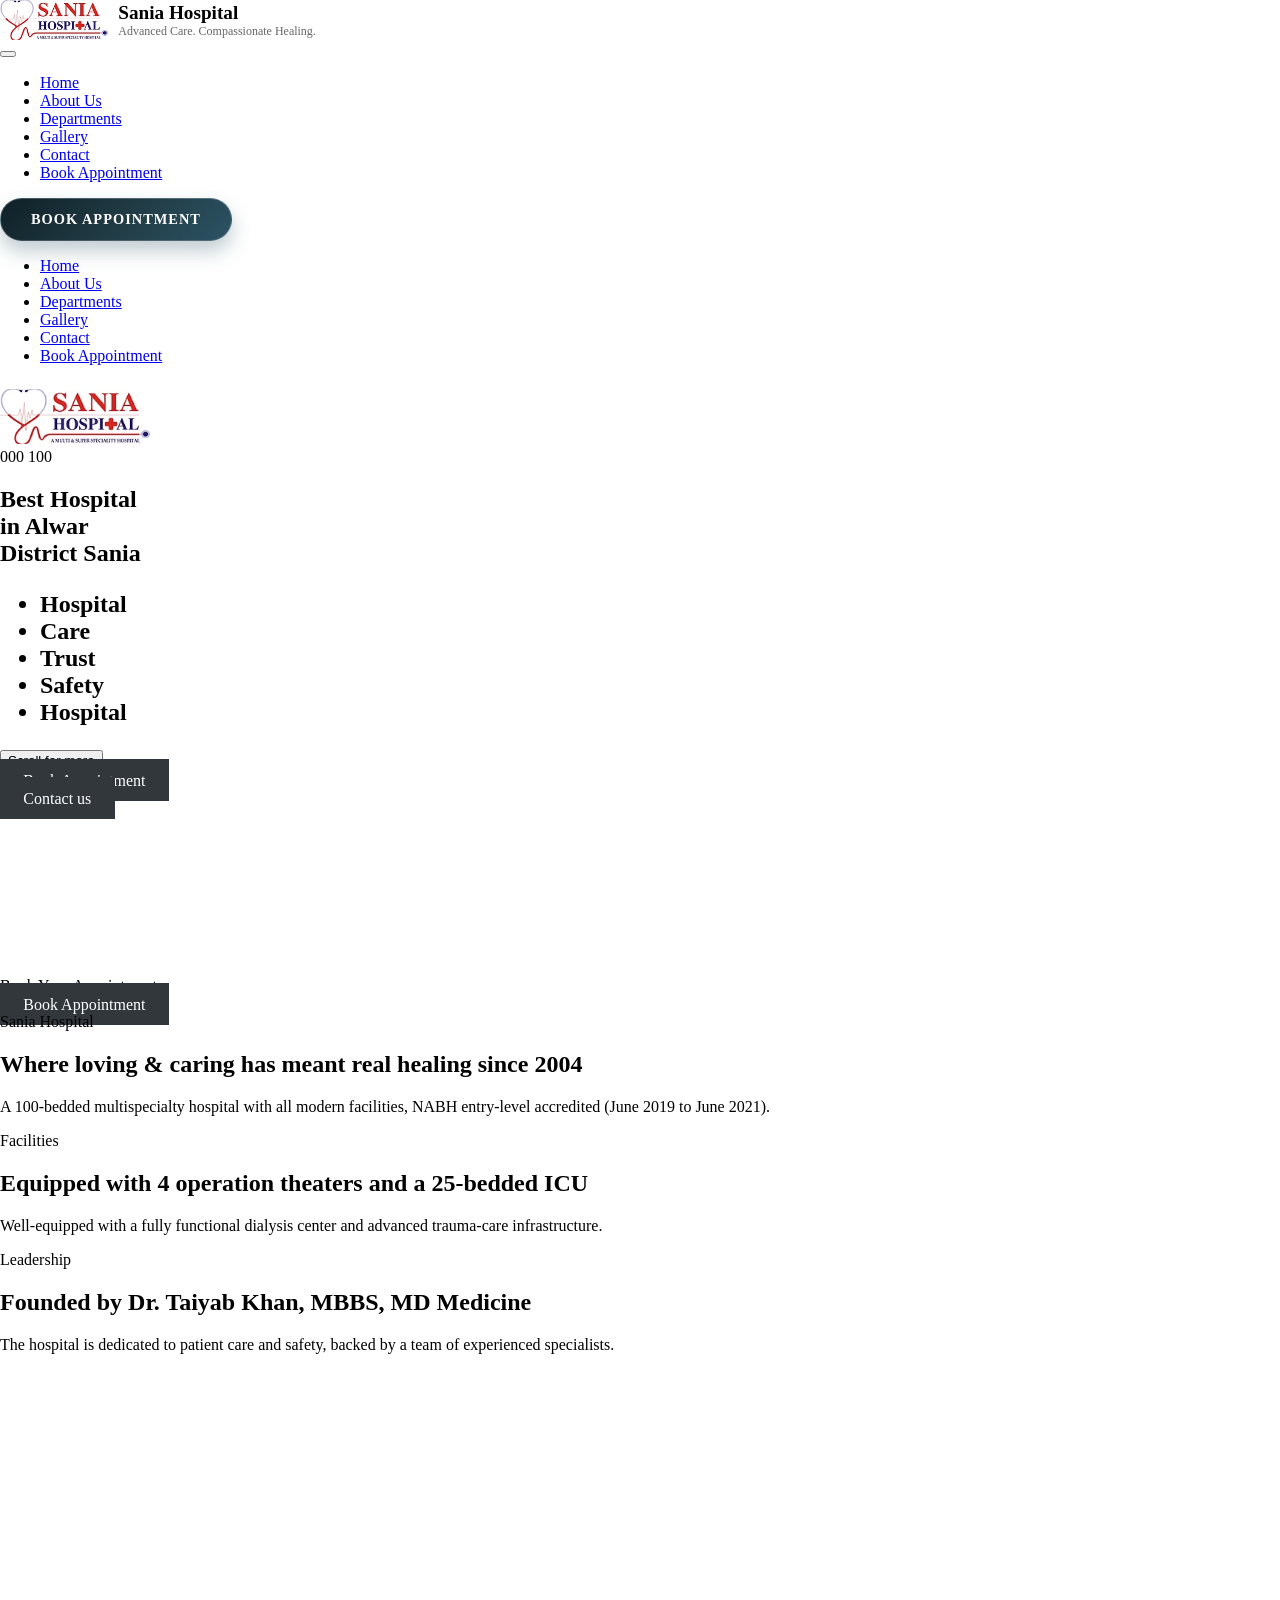
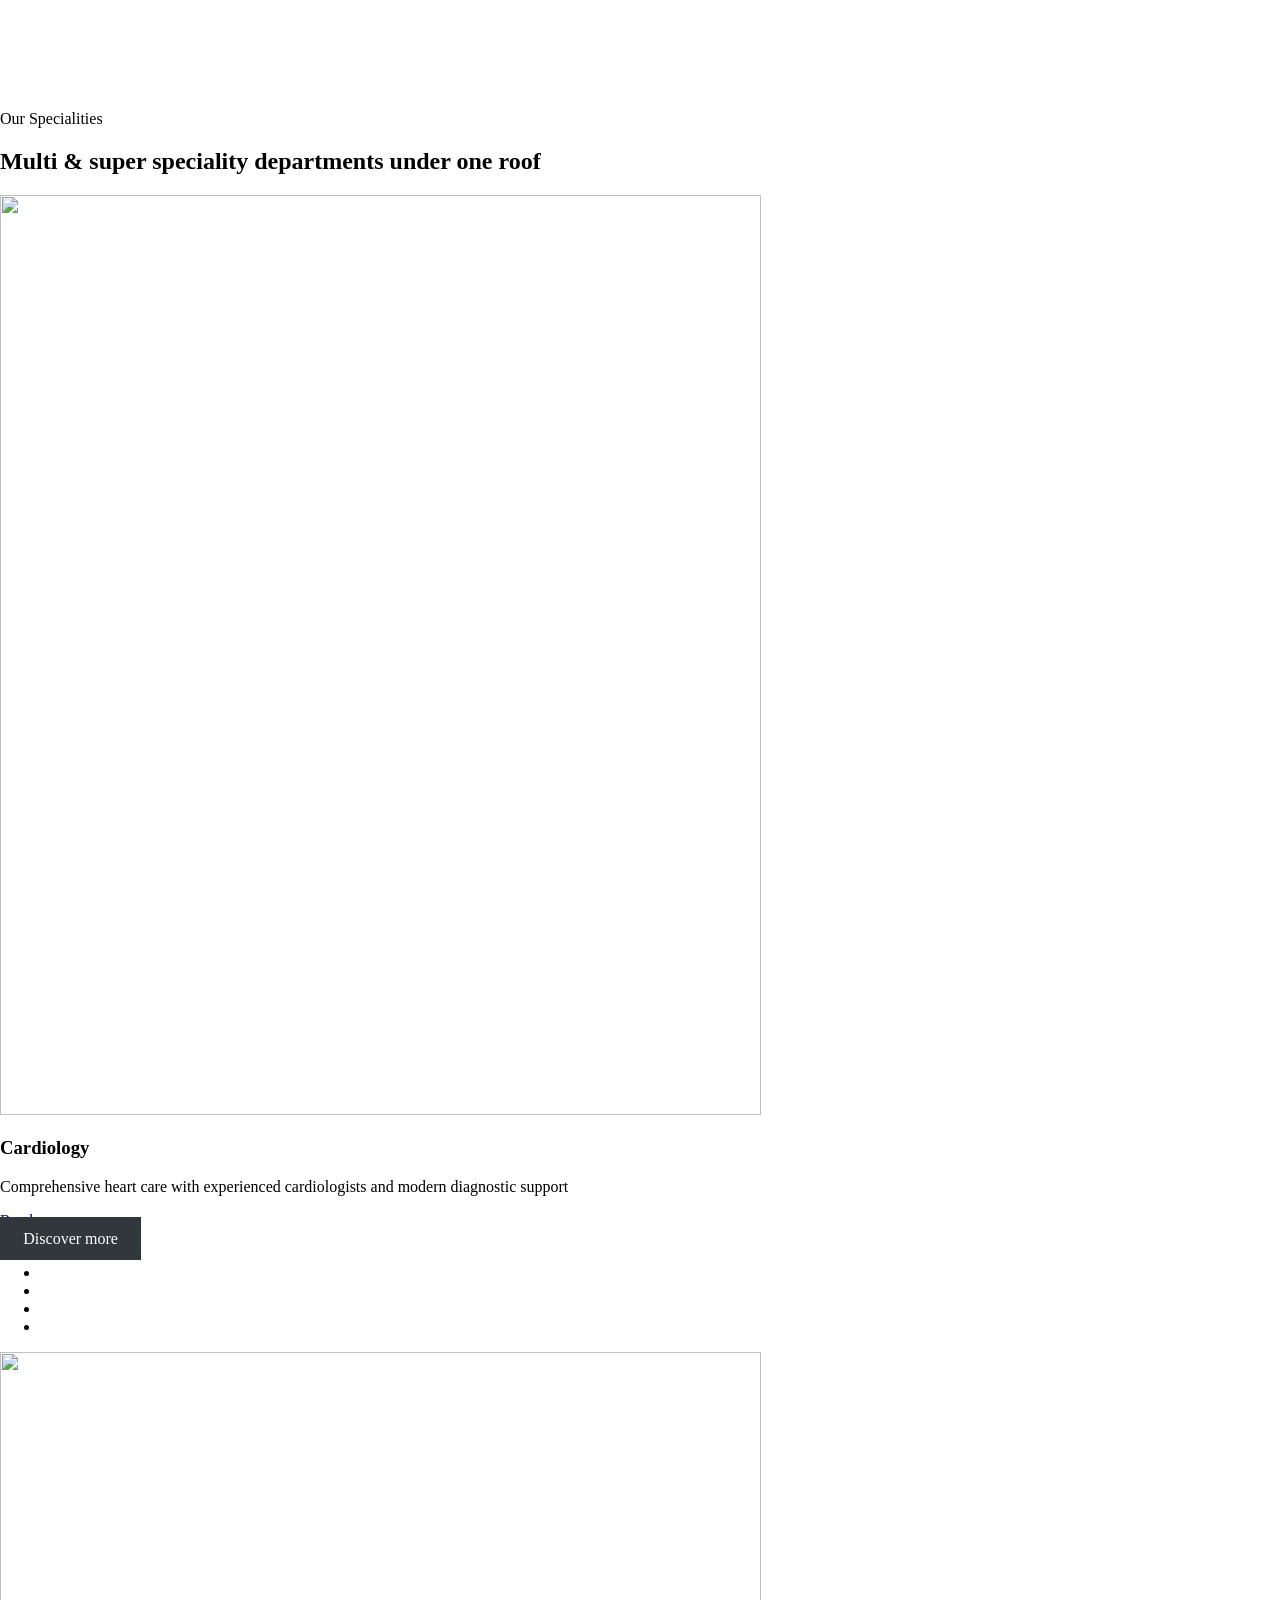
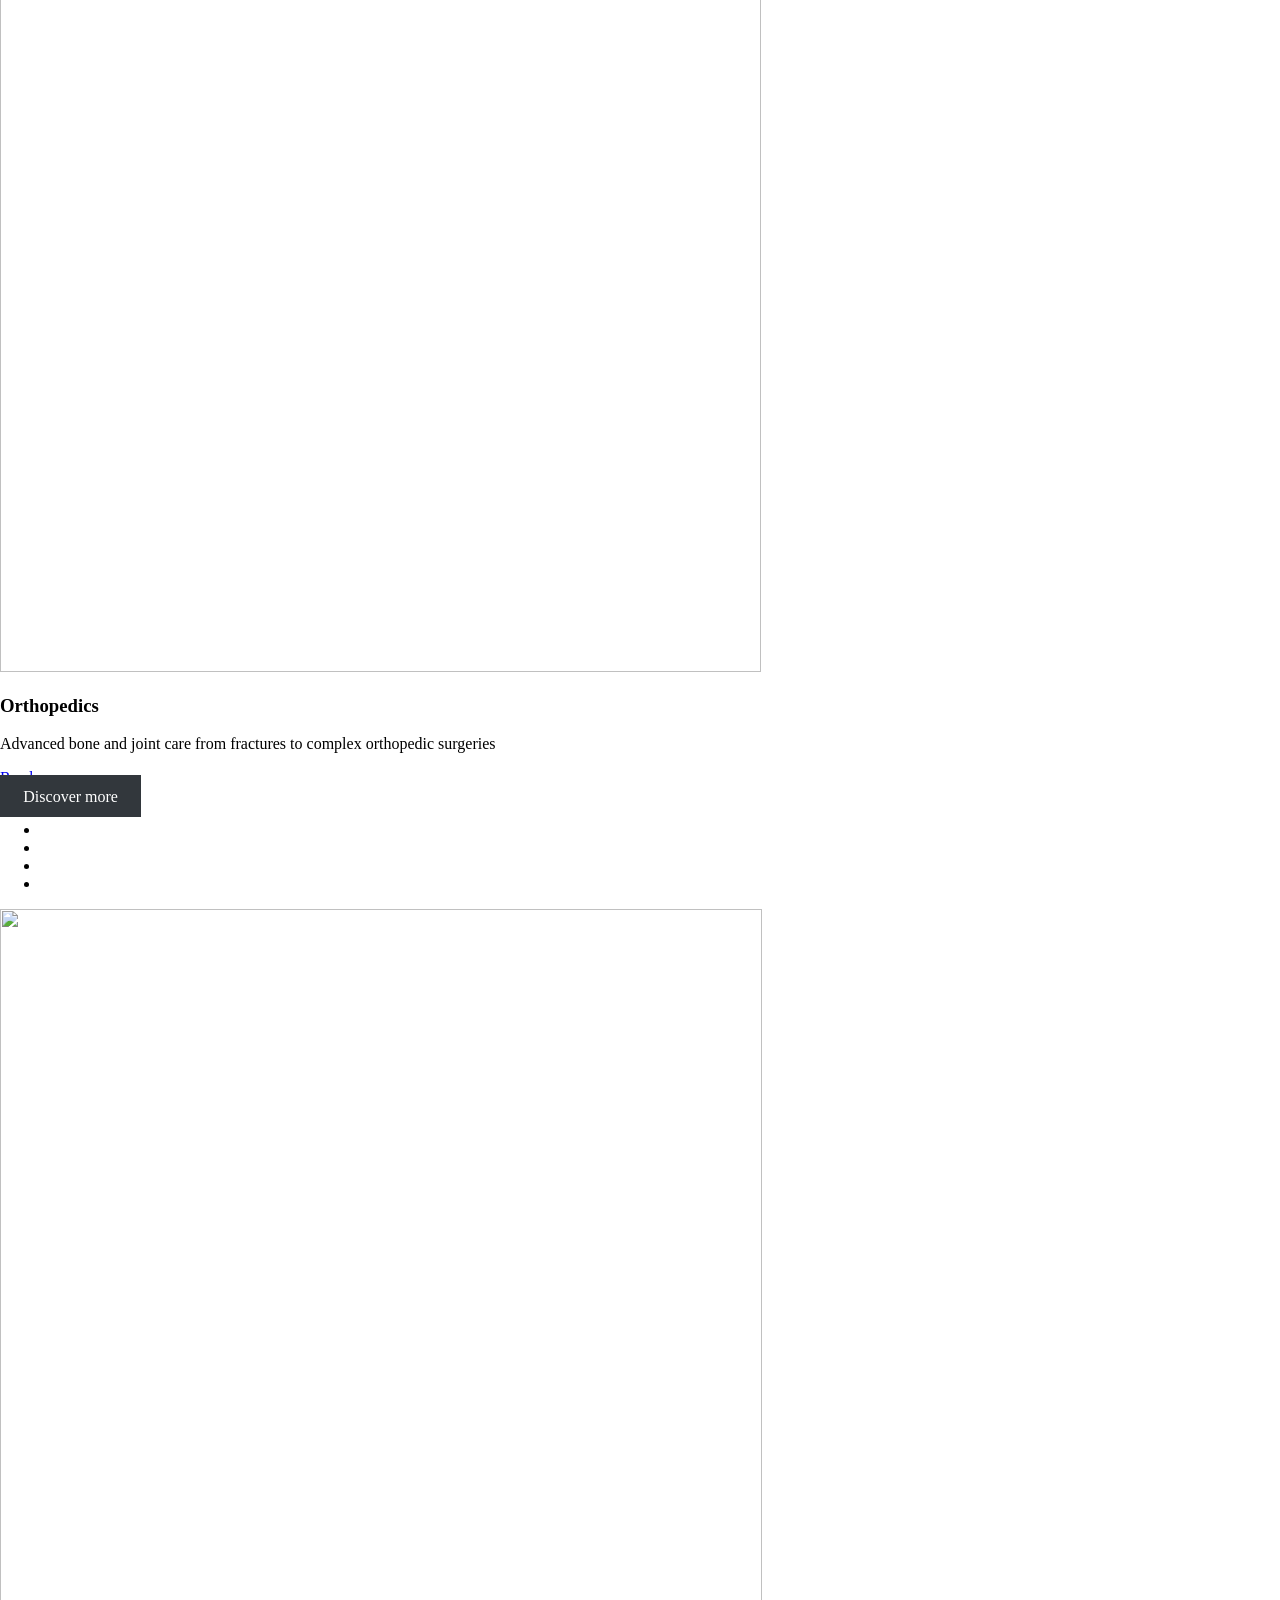
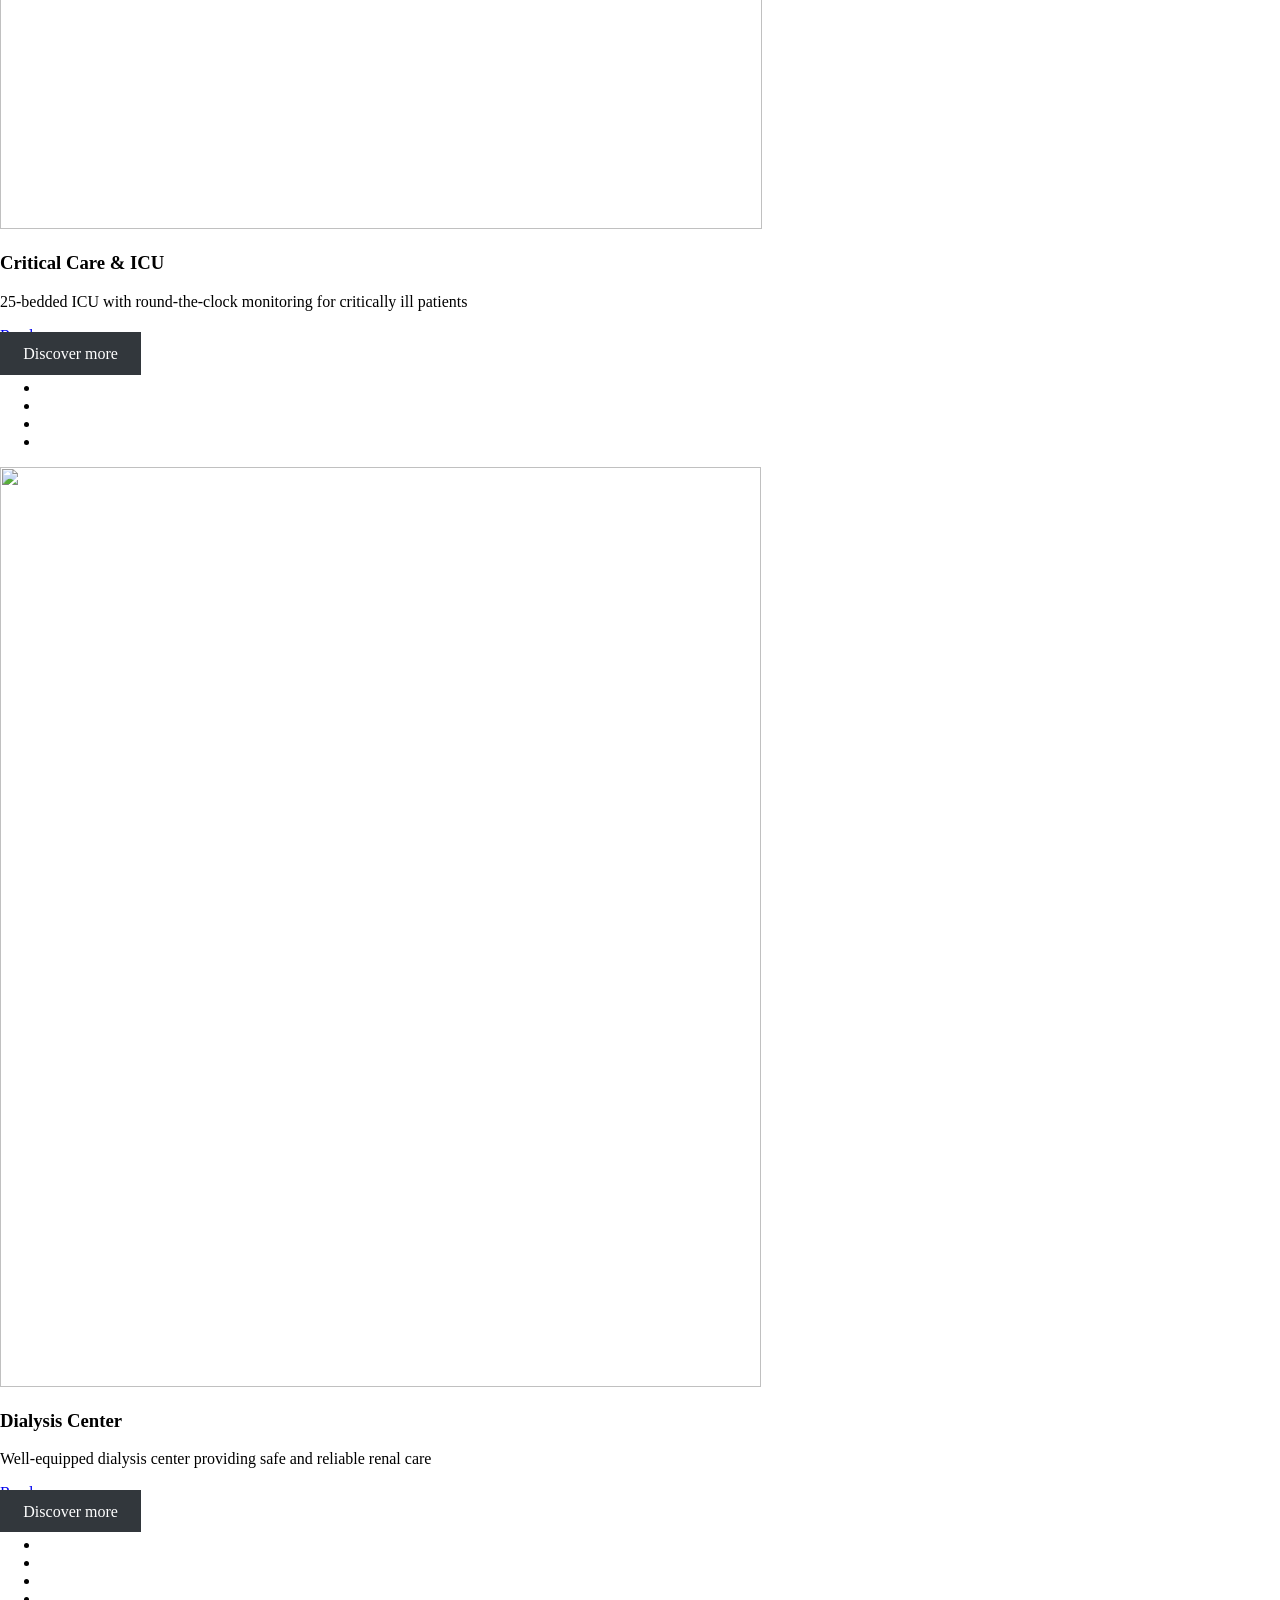
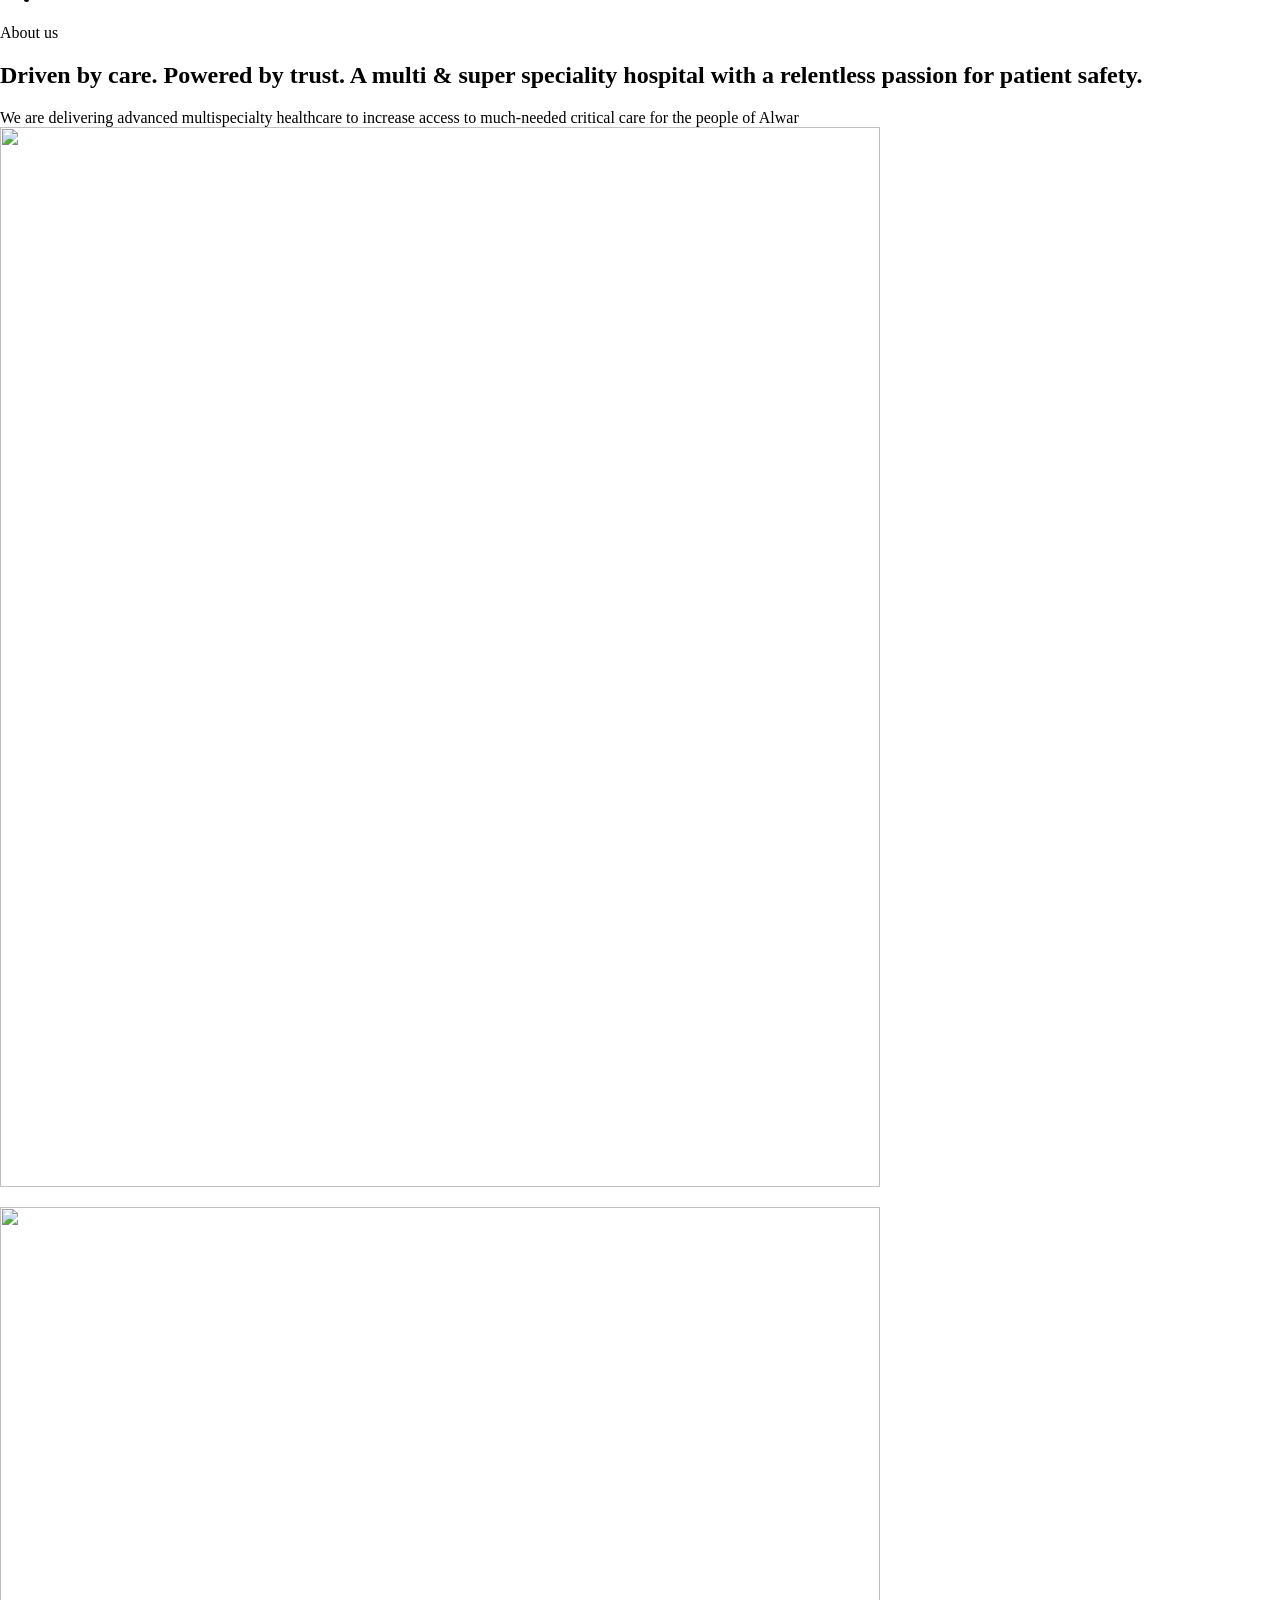
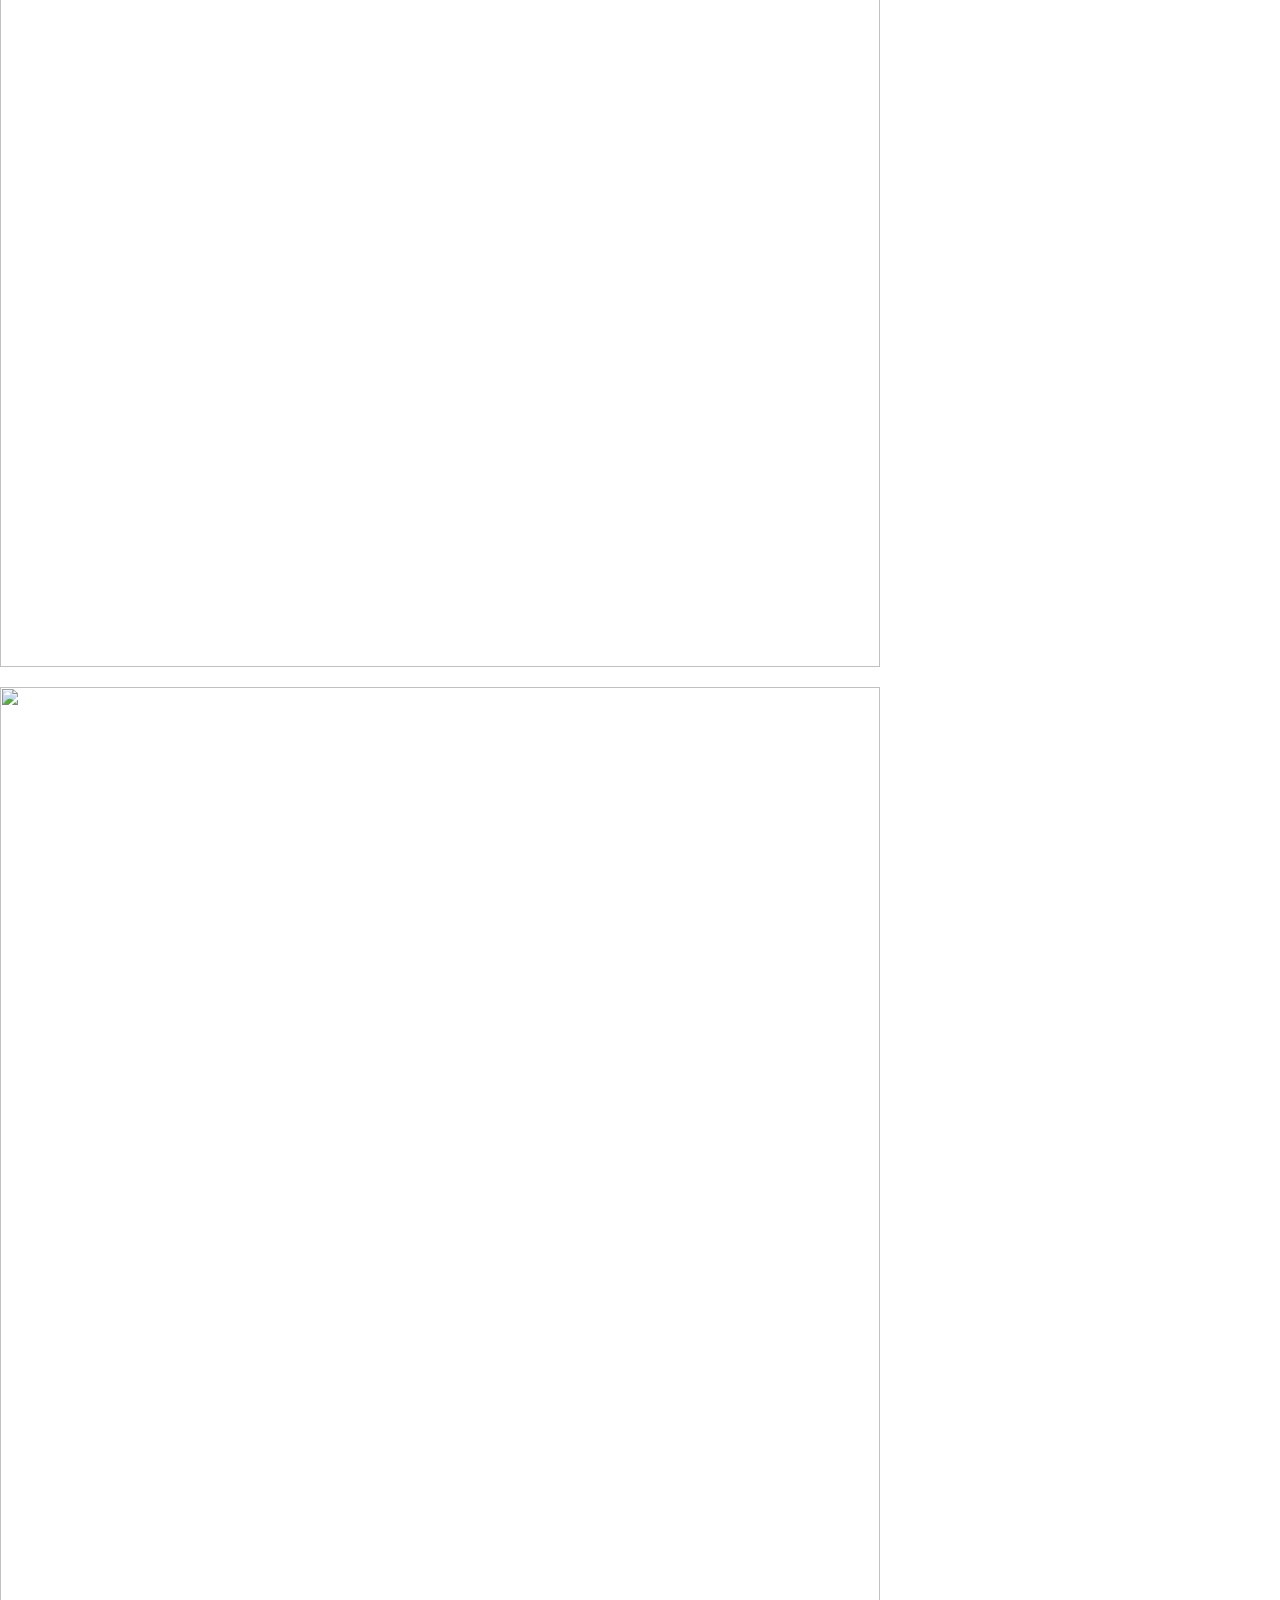
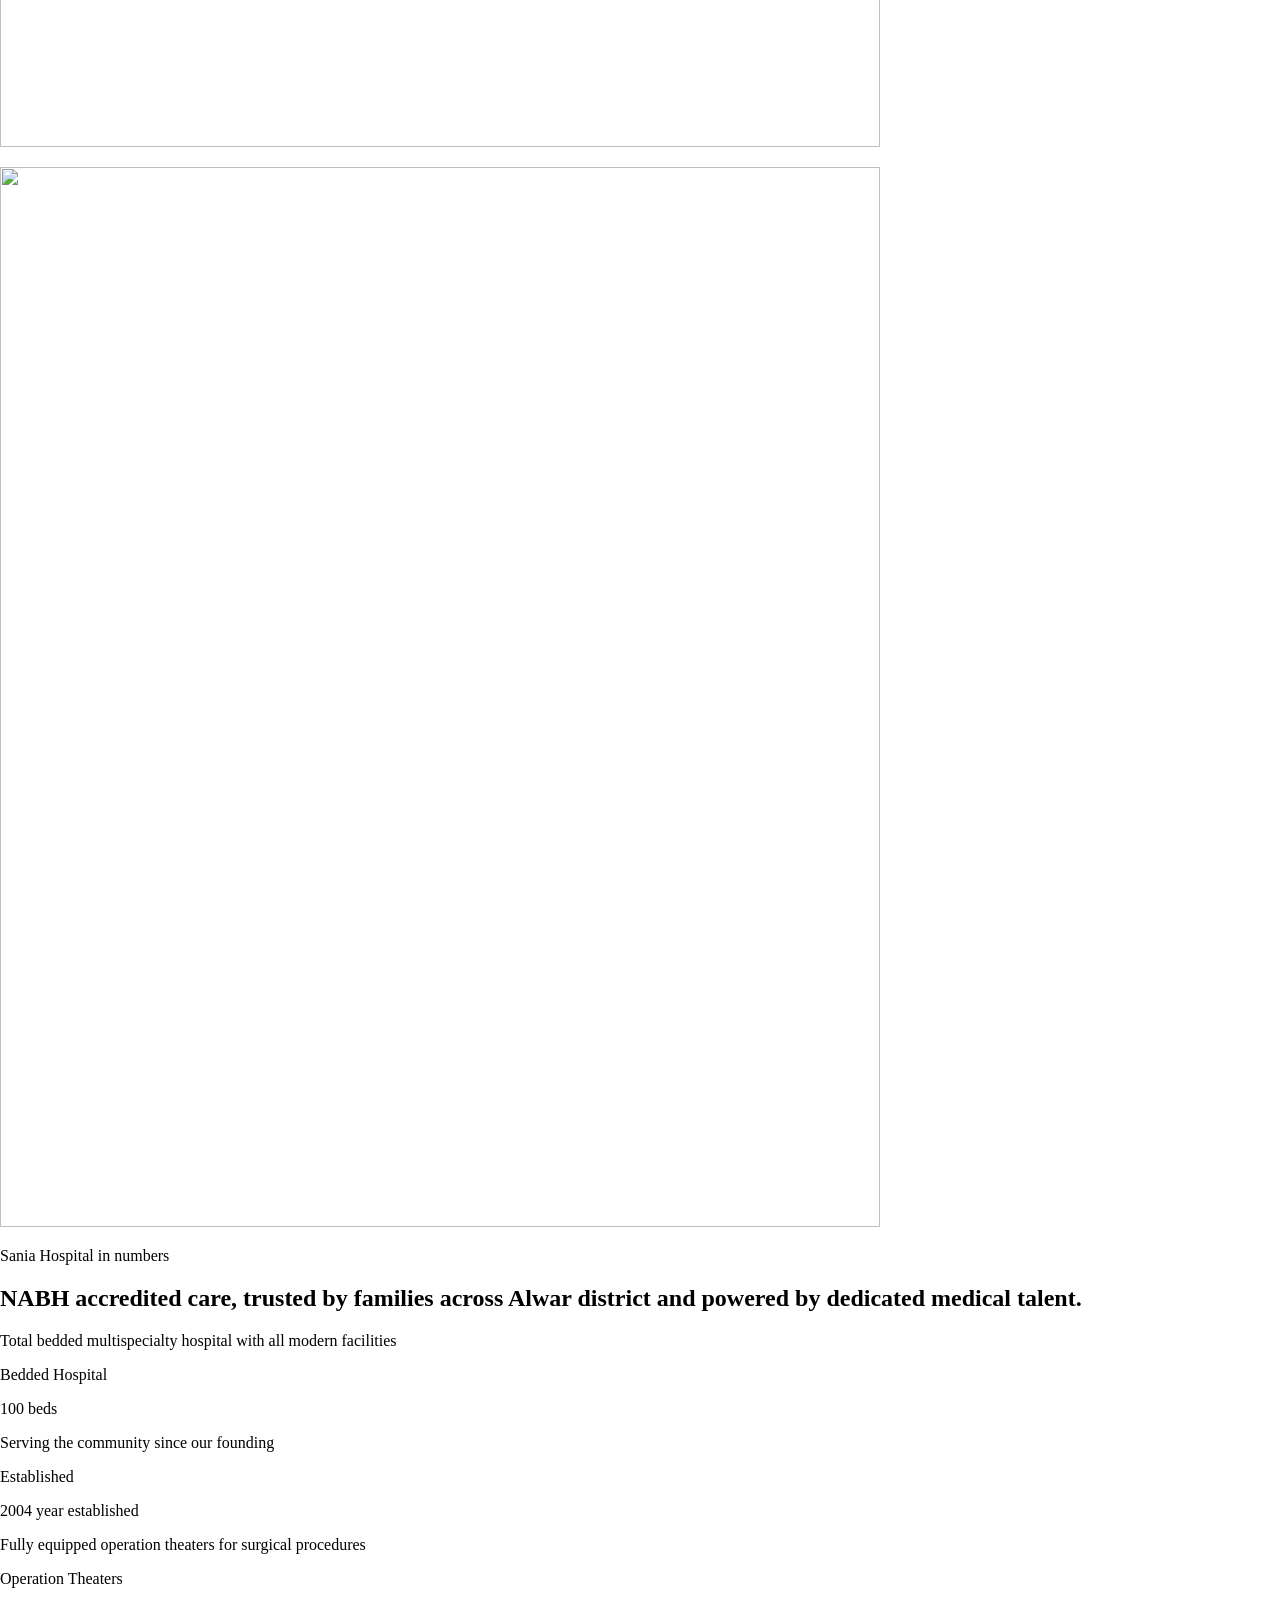
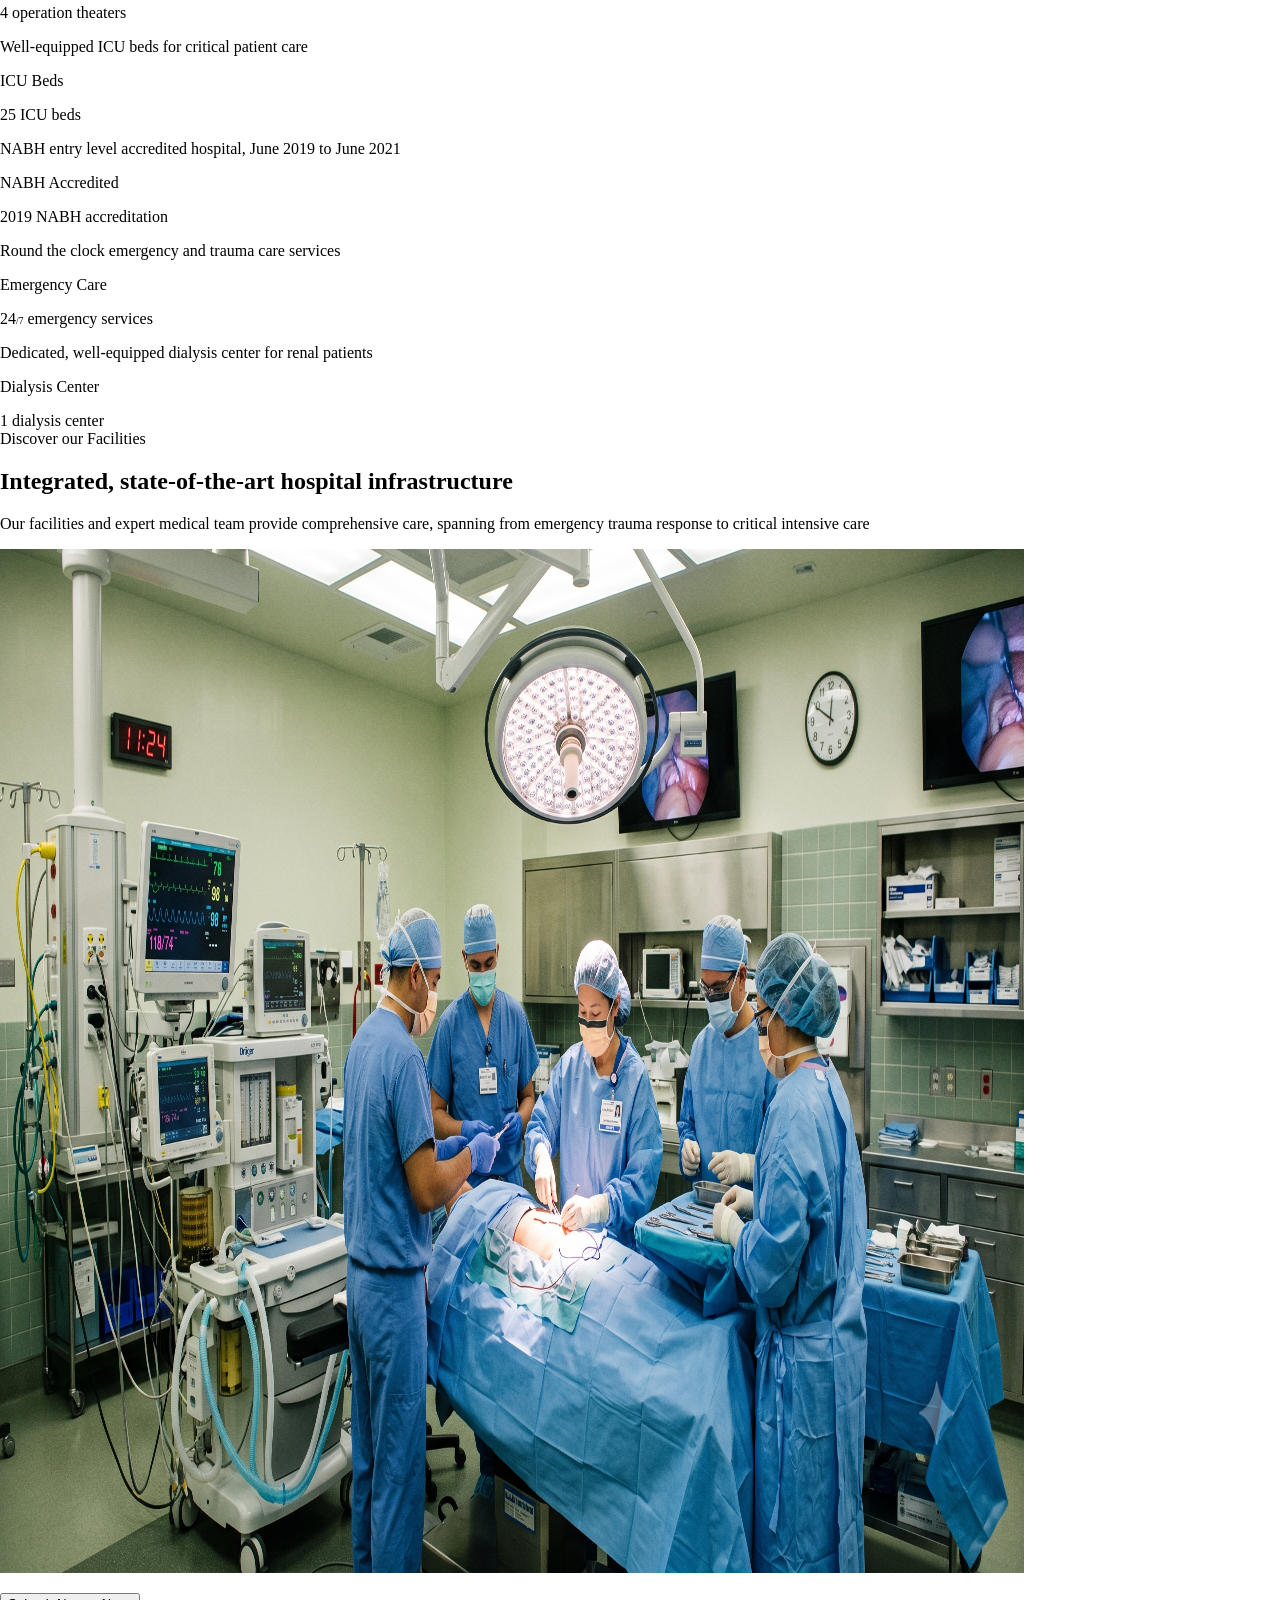
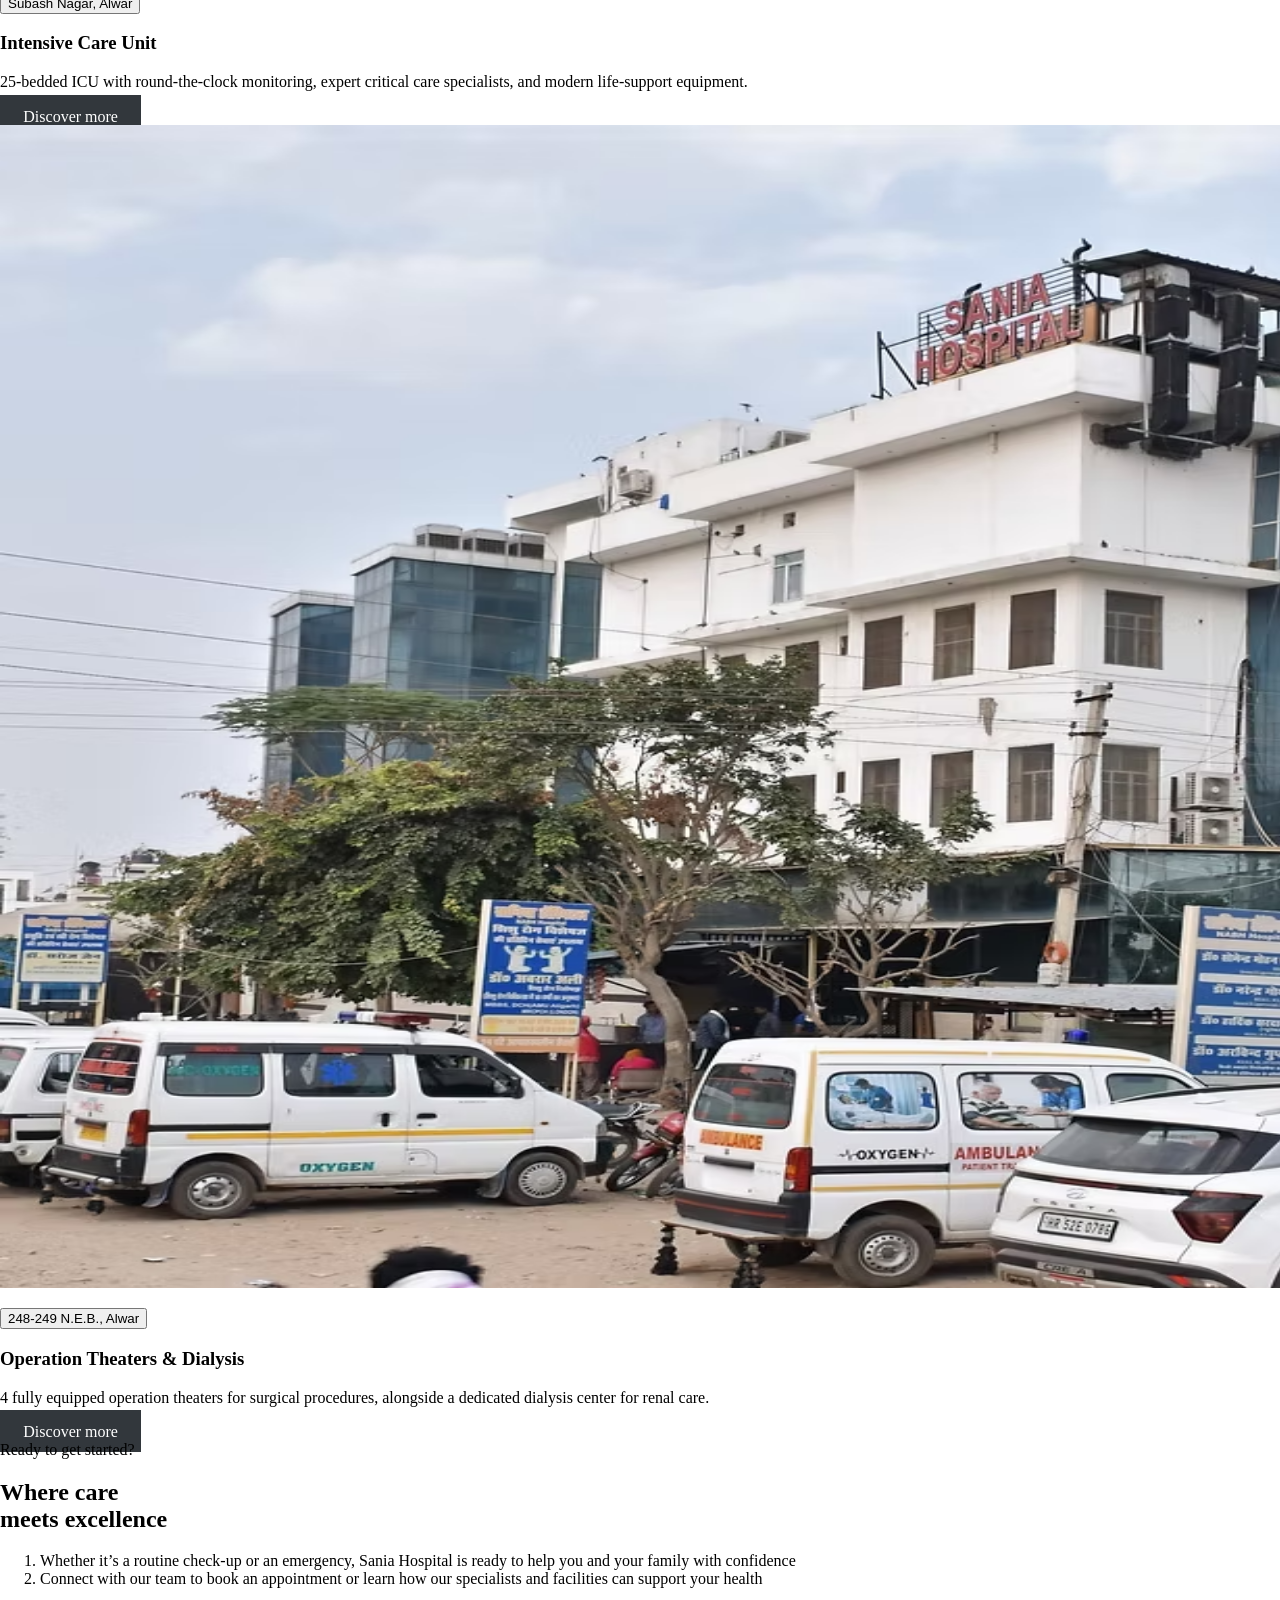
==== index.html @ 28894373 "Fix homepage filename for Vercel" ====
<!DOCTYPE html>

<html lang="en-US">
<head>
<meta charset="utf-8"/>
<meta content="width=device-width, initial-scale=1" name="viewport"/>
<meta content="noindex, nofollow" name="robots"/>
<title>Sania Hospital</title>
<link crossorigin="" data-rocket-preconnect="" href="" rel="preconnect"/>
<link crossorigin="" data-rocket-preconnect="" href="" rel="preconnect"/>
<link as="font" crossorigin="" data-rocket-preload="" href="https://portfolio.widehue.co/rezonbio/wp-content/themes/rezonbio/assets/fonts/stolzl-book.woff2" rel="preload"/>
<link href="https://rezonbio.com/feed/" rel="alternate" title="Sania Hospital » Feed" type="application/rss+xml"/>
<link href="https://rezonbio.com/comments/feed/" rel="alternate" title="Sania Hospital » Comments Feed" type="application/rss+xml"/>
<link href="https://portfolio.widehue.co/rezonbio/wp-json/oembed/1.0/embed?url=https%3A%2F%2Frezonbio.com%2F" rel="alternate" title="oEmbed (JSON)" type="application/json+oembed"/>
<link href="https://portfolio.widehue.co/rezonbio/wp-json/oembed/1.0/embed?url=https%3A%2F%2Frezonbio.com%2F&amp;format=xml" rel="alternate" title="oEmbed (XML)" type="text/xml+oembed"/>

<link data-minify="1" href="https://portfolio.widehue.co/rezonbio/wp-content/themes/rezonbio/assets/build/blocks/acf/block-header/style-index.css?ver=1765180998" id="acf/block-header-style-css" media="all" rel="stylesheet"/>
<link data-minify="1" href="https://portfolio.widehue.co/rezonbio/wp-content/themes/rezonbio/assets/build/components/sticky-box/style-index.css?ver=1765180998" id="component-sticky-box-css" media="all" rel="stylesheet"/>
<link data-minify="1" href="https://portfolio.widehue.co/rezonbio/wp-content/themes/rezonbio/assets/build/blocks/acf/block-hero/style-index.css?ver=1765180998" id="acf/block-hero-style-css" media="all" rel="stylesheet"/>
<link data-minify="1" href="https://portfolio.widehue.co/rezonbio/wp-content/themes/rezonbio/assets/build/blocks/acf/block-why-us/style-index.css?ver=1765180998" id="acf/block-why-us-style-css" media="all" rel="stylesheet"/>
<link data-minify="1" href="https://portfolio.widehue.co/rezonbio/wp-content/themes/rezonbio/assets/build/components/section-header/style-index.css?ver=1765180998" id="component-section-header-css" media="all" rel="stylesheet"/>
<link data-minify="1" href="https://portfolio.widehue.co/rezonbio/wp-content/themes/rezonbio/assets/build/blocks/acf/block-services/style-index.css?ver=1765180998" id="acf/block-services-style-css" media="all" rel="stylesheet"/>
<link data-minify="1" href="https://portfolio.widehue.co/rezonbio/wp-content/themes/rezonbio/assets/build/blocks/acf/block-about/style-index.css?ver=1765180998" id="acf/block-about-style-css" media="all" rel="stylesheet"/>
<link data-minify="1" href="https://portfolio.widehue.co/rezonbio/wp-content/themes/rezonbio/assets/build/blocks/acf/block-numbers/style-index.css?ver=1765180998" id="acf/block-numbers-style-css" media="all" rel="stylesheet"/>
<link data-minify="1" href="https://portfolio.widehue.co/rezonbio/wp-content/themes/rezonbio/assets/build/blocks/acf/block-facilities/style-index.css?ver=1765180998" id="acf/block-facilities-style-css" media="all" rel="stylesheet"/>
<link data-minify="1" href="https://portfolio.widehue.co/rezonbio/wp-content/themes/rezonbio/assets/build/blocks/acf/block-separator/style-index.css?ver=1765180998" id="acf/block-separator-style-css" media="all" rel="stylesheet"/>
<link data-minify="1" href="https://portfolio.widehue.co/rezonbio/wp-content/themes/rezonbio/assets/build/blocks/acf/block-cta/style-index.css?ver=1765180998" id="acf/block-cta-style-css" media="all" rel="stylesheet"/>


<link data-minify="1" href="https://portfolio.widehue.co/rezonbio/wp-content/themes/rezonbio/assets/build/blocks/acf/block-footer/style-index.css?ver=1765180998" id="acf/block-footer-style-css" media="all" rel="stylesheet"/>




<link data-minify="1" href="https://portfolio.widehue.co/rezonbio/wp-content/themes/rezonbio/assets/build/css/index.css?ver=1765180998" id="rezonbio-styles-css" media="all" rel="stylesheet"/>
<link data-minify="1" href="https://portfolio.widehue.co/rezonbio/wp-content/themes/rezonbio/assets/build/icons/icons-custom.css?ver=1765180998" id="rezonbio-icons-css" media="all" rel="stylesheet"/>
<script data-minify="1" data-wp-strategy="defer" defer="" id="acf-block-header-view-script-js" src="https://portfolio.widehue.co/rezonbio/wp-content/themes/rezonbio/assets/build/blocks/acf/block-header/script.js?ver=1765180998"></script>
<script data-minify="1" data-wp-strategy="defer" defer="" id="acf-block-hero-view-script-js" src="https://portfolio.widehue.co/rezonbio/wp-content/themes/rezonbio/assets/build/blocks/acf/block-hero/script.js?ver=1765180998"></script>
<script data-minify="1" data-wp-strategy="defer" defer="" id="acf-block-why-us-view-script-js" src="https://portfolio.widehue.co/rezonbio/wp-content/themes/rezonbio/assets/build/blocks/acf/block-why-us/script.js?ver=1765180998"></script>
<script data-minify="1" data-wp-strategy="defer" defer="" id="acf-block-services-view-script-js" src="https://portfolio.widehue.co/rezonbio/wp-content/themes/rezonbio/assets/build/blocks/acf/block-services/script.js?ver=1765180998"></script>
<script data-minify="1" data-wp-strategy="defer" defer="" id="acf-block-about-view-script-js" src="https://portfolio.widehue.co/rezonbio/wp-content/themes/rezonbio/assets/build/blocks/acf/block-about/script.js?ver=1765180998"></script>
<script data-minify="1" data-wp-strategy="defer" defer="" id="acf-block-numbers-view-script-js" src="https://portfolio.widehue.co/rezonbio/wp-content/themes/rezonbio/assets/build/blocks/acf/block-numbers/script.js?ver=1765180998"></script>
<script data-minify="1" data-wp-strategy="defer" defer="" id="acf-block-facilities-view-script-js" src="https://portfolio.widehue.co/rezonbio/wp-content/themes/rezonbio/assets/build/blocks/acf/block-facilities/script.js?ver=1765180998"></script>
<script data-minify="1" data-wp-strategy="defer" defer="" id="acf-block-separator-view-script-js" src="https://portfolio.widehue.co/rezonbio/wp-content/themes/rezonbio/assets/build/blocks/acf/block-separator/script.js?ver=1765180998"></script>
<script data-minify="1" data-wp-strategy="defer" defer="" id="acf-block-cta-view-script-js" src="https://portfolio.widehue.co/rezonbio/wp-content/themes/rezonbio/assets/build/blocks/acf/block-cta/script.js?ver=1765180998"></script>
<script data-minify="1" data-wp-strategy="defer" defer="" id="acf-block-footer-view-script-js" src="https://portfolio.widehue.co/rezonbio/wp-content/themes/rezonbio/assets/build/blocks/acf/block-footer/script.js?ver=1765180998"></script>
<link href="https://portfolio.widehue.co/rezonbio/wp-json/" rel="https://api.w.org/"><link href="https://portfolio.widehue.co/rezonbio/wp-json/wp/v2/pages/6" rel="alternate" title="JSON" type="application/json"><link href="https://rezonbio.com/xmlrpc.php?rsd" rel="EditURI" title="RSD" type="application/rsd+xml">
<meta content="WordPress 7.1" name="generator"/>
<link href="https://rezonbio.com/" rel="canonical"/>
<link href="https://rezonbio.com/" rel="shortlink"/>

<link href="AA.avif" rel="icon" sizes="32x32"/>
<link href="AA.avif" rel="icon" sizes="192x192"/>
<link href="AA.avif" rel="apple-touch-icon"/>
<meta content="AA.avif" name="msapplication-TileImage"/>
<meta content="WP Rocket 3.19.4" data-wpr-features="wpr_defer_js wpr_minify_js wpr_preconnect_external_domains wpr_auto_preload_fonts wpr_automatic_lazy_rendering wpr_minify_css wpr_preload_links wpr_desktop" name="generator"/></link></link></link>

<link href="assets/css/main.css" rel="stylesheet"/></head>
<body class="home wp-singular page-template-default page page-id-6 wp-embed-responsive wp-theme-rezonbio">
<a class="skip-link screen-reader-text" href="#wp--skip-link--target" id="wp-skip-link">Skip to content</a><div class="wp-site-blocks"><header class="header wp-block-template-part">
<header class="block-header container-huge">
<div class="block-header__main">
<a aria-label="Logo" class="block-header__logo" href="Index.html" style="display: flex; align-items: center; gap: 10px; text-decoration: none;">
<img alt="Logo" src="AA.avif" style="max-height: 40px; width: auto;"/>
<div style="display: flex; flex-direction: column; line-height: 1.2;">
<span style="font-weight: bold; font-size: 1.2rem; color: var(--wp--preset--color--black, #000);">Sania Hospital</span>
<span style="font-size: 0.75rem; color: var(--wp--preset--color--gray, #666);">Advanced Care. Compassionate Healing.</span>
</div>
</a>
<button aria-label="Toggle menu" class="block-header__toggler" data-toggler="">
<span class="block-header__toggler-line"></span>
<span class="block-header__toggler-line"></span>
</button>
<nav class="block-header__nav">
<ul class="block-header__nav-list" id="menu-primary-navigation">
<li class="menu-item"><a href="Index.html">Home</a></li>
<li class="menu-item"><a href="about.html">About Us</a></li>
<li class="menu-item"><a href="Index.html#specialities">Departments</a></li>
<li class="menu-item"><a href="Index.html#gallery">Gallery</a></li>
<li class="menu-item"><a href="contact.html">Contact</a></li>
<li class="-mobile menu-item"><a href="appointment.html" target="_self">Book Appointment</a></li>
</ul>
</nav>
</div>
<div class="block-header__cta">

<a class="premium-btn" href="appointment.html" target="_self">
        Book Appointment
    </a>
</div>
<div class="block-header__overlay" data-lenis-prevent="" data-overlay="">
<div class="block-header__overlay-inner">
<nav class="block-header__overlay-nav">
<ul class="block-header__overlay-nav-list" id="menu-primary-navigation-1">
<li class="menu-item"><a href="Index.html">Home</a></li>
<li class="menu-item"><a href="about.html">About Us</a></li>
<li class="menu-item"><a href="#specialities">Departments</a></li>
<li class="menu-item"><a href="#gallery">Gallery</a></li>
<li class="menu-item"><a href="contact.html">Contact</a></li>
<li class="-mobile menu-item"><a href="appointment.html" target="_self">Book Appointment</a></li>
</ul>
</nav>
</div>
</div>
</header>
</header>
<main class="wp-block-group is-layout-flow wp-block-group-is-layout-flow" id="wp--skip-link--target">
<div class="entry-content wp-block-post-content wp-block-post-content-">
<section class="block-hero" data-theme="dark">
<div class="block-hero__loader" data-loader="">

<img class="block-hero__loader-logo" src="AA.avif" style="width: 150px; height: auto; object-fit: contain; position: relative; z-index: 10;"/>
<div class="block-hero__loader-circle -small" data-circle-small=""></div>
<div class="block-hero__loader-circle -large" data-circle-large=""></div>
<span class="block-hero__loader-progress" data-progress="">
<span class="block-hero__loader-progress-value" data-progress-value="">000</span>
<span class="block-hero__loader-progress-max">100</span>
</span>
</div>
<div class="block-hero__content container-full" data-content="">
<h1 class="block-hero__heading">

				Best Hospital <br/>

in Alwar <br/>

District Sania

									<span class="block-hero__heading-words">
<ul class="block-hero__heading-words-list">
<li class="block-hero__heading-word">

									Hospital								</li>
<li class="block-hero__heading-word">

									Care								</li>
<li class="block-hero__heading-word">

									Trust								</li>
<li class="block-hero__heading-word">

									Safety								</li>
<li class="block-hero__heading-word">

									Hospital								</li>
</ul>
</span>
</h1>
<button aria-label="Scroll to the next section" class="block-hero__scroll-text" data-scroll-to="">

				Scroll for more			</button>
<div class="block-hero__buttons">
<div class="block-hero__button wp-block-button is-style-symbol is-style-gradient">
<a class="wp-block-button__link wp-element-button" href="appointment.html" rel="noopener" target="_self">

			

			Book Appointment

					</a>
</div>
<div class="block-hero__button wp-block-button is-style-symbol is-style-blur">
<a class="wp-block-button__link wp-element-button" href="contact.html" target="_self">

			

			Contact us

					</a>
</div>
</div>
</div>
<figure class="block-hero__video">
<video autoplay="" loop="" muted="" playsinline="">
<source src="https://dkkn52gsmhtse.cloudfront.net/Hero_vein_2_compr.mp4" type="video/mp4"/>
</video>
</figure>
<aside class="sticky-box" data-sticky-box="">
<div class="sticky-box__inner">
<header class="sticky-box__header">
<span class="sticky-box__heading">

						Book Your Appointment					</span>
</header>
<footer class="sticky-box__footer">
<div class="sticky-box__button wp-block-button is-style-gradient is-style-symbol">
<a class="wp-block-button__link wp-element-button" href="appointment.html" rel="noopener" target="_self">

			

			Book Appointment

					</a>
</div>
</footer>
</div>
</aside>
</section>
<section class="block-why-us" data-theme="default" id="why-us">
<div class="block-why-us__items" data-wrapper="">
<div class="block-why-us__item -active" data-item="">
<div class="block-why-us__box">
<span class="block-why-us__box-label">

								Sania Hospital							</span>
<h2 class="block-why-us__box-heading" data-highlight-text="">

								Where loving &amp; caring has meant real healing since 2004							</h2>
<p class="block-why-us__box-description">

								A 100-bedded multispecialty hospital with all modern facilities, NABH entry-level accredited (June 2019 to June 2021).							</p>
</div>
</div>
<div class="block-why-us__item" data-item="">
<div class="block-why-us__box">
<span class="block-why-us__box-label">

								Facilities							</span>
<h2 class="block-why-us__box-heading" data-highlight-text="">

								Equipped with 4 operation theaters and a 25-bedded ICU							</h2>
<p class="block-why-us__box-description">

								Well-equipped with a fully functional dialysis center and advanced trauma-care infrastructure.							</p>
</div>
</div>
<div class="block-why-us__item" data-item="">
<div class="block-why-us__box">
<span class="block-why-us__box-label">

								Leadership							</span>
<h2 class="block-why-us__box-heading" data-highlight-text="">

								Founded by Dr. Taiyab Khan, MBBS, MD Medicine							</h2>
<p class="block-why-us__box-description">

								The hospital is dedicated to patient care and safety, backed by a team of experienced specialists.							</p>
</div>
</div>
<div class="block-why-us__progress" data-progress="">
<span class="block-why-us__progress-bar">
<span class="block-why-us__progress-bar-value" data-progress-value=""></span>
</span>
</div>
<figure class="block-why-us__video -desktop" data-video-desktop="">
<video class="block-why-us__video-item" muted="muted" playsinline="true" preload="auto" src="https://portfolio.widehue.co/rezonbio/wp-content/uploads/2025/08/motion_v9.mp4" webkit-playsinline="true"></video>
</figure>
<figure class="block-why-us__video -mobile" data-video-mobile="">
<video class="block-why-us__video-item" muted="muted" playsinline="true" preload="auto" src="https://portfolio.widehue.co/rezonbio/wp-content/uploads/2025/09/final-mobile.mp4" webkit-playsinline="true"></video>
</figure>
</div>
</section>
<section class="block-services container-medium" data-theme="light" id="specialities">
<header class="section-header block-services__header -mobile-center" data-section-header="">
<span class="section-header__label" data-label="">

				Our Specialities			</span>
<h2 class="section-header__heading" data-heading="">

				Multi &amp; super speciality departments under one roof			</h2>
</header>
<div class="block-services__panels" data-panels="">
<div class="block-services__panel" data-panel="">
<figure class="block-services__panel-media">
<img alt="" class="block-services__panel-media-image" decoding="async" height="920" loading="lazy" sizes="auto, (max-width: 761px) 100vw, 761px" src="https://portfolio.widehue.co/rezonbio/wp-content/uploads/2025/09/process-and-development.webp" srcset="https://portfolio.widehue.co/rezonbio/wp-content/uploads/2025/09/process-and-development.webp 761w, https://portfolio.widehue.co/rezonbio/wp-content/uploads/2025/09/process-and-development-248x300.webp 248w" width="761"/> </figure>
<div class="block-services__panel-content">
<h3>Cardiology</h3>
<p>Comprehensive heart care with experienced cardiologists and modern diagnostic support</p>
<a class="block-services__panel-content-link" href="#doctors" title="Read more about this service">

									Read more								</a>
<div class="block-services__panel-content-button wp-block-button is-style-alternative">
<a class="wp-block-button__link wp-element-button" href="#doctors" target="_self">

			

			Discover more

					</a>
</div>
<nav class="block-services__panel-content-nav">
<ul class="block-services__panel-content-nav-items">
<li class="block-services__panel-content-nav-item -is-active">
</li>
<li class="block-services__panel-content-nav-item">
</li>
<li class="block-services__panel-content-nav-item">
</li>
<li class="block-services__panel-content-nav-item">
</li>
</ul>
</nav>
</div>
</div>
<div class="block-services__panel" data-panel="">
<figure class="block-services__panel-media">
<img alt="" class="block-services__panel-media-image" decoding="async" height="920" loading="lazy" sizes="auto, (max-width: 761px) 100vw, 761px" src="https://portfolio.widehue.co/rezonbio/wp-content/uploads/2025/09/analytical-capabilities.webp" srcset="https://portfolio.widehue.co/rezonbio/wp-content/uploads/2025/09/analytical-capabilities.webp 761w, https://portfolio.widehue.co/rezonbio/wp-content/uploads/2025/09/analytical-capabilities-248x300.webp 248w" width="761"/> </figure>
<div class="block-services__panel-content">
<h3>Orthopedics</h3>
<p>Advanced bone and joint care from fractures to complex orthopedic surgeries</p>
<a class="block-services__panel-content-link" href="#doctors" title="Read more about this service">

									Read more								</a>
<div class="block-services__panel-content-button wp-block-button is-style-primary">
<a class="wp-block-button__link wp-element-button" href="#doctors" target="_self">

			

			Discover more

					</a>
</div>
<nav class="block-services__panel-content-nav">
<ul class="block-services__panel-content-nav-items">
<li class="block-services__panel-content-nav-item">
</li>
<li class="block-services__panel-content-nav-item -is-active">
</li>
<li class="block-services__panel-content-nav-item">
</li>
<li class="block-services__panel-content-nav-item">
</li>
</ul>
</nav>
</div>
</div>
<div class="block-services__panel" data-panel="">
<figure class="block-services__panel-media">
<img alt="" class="block-services__panel-media-image" decoding="async" height="920" loading="lazy" sizes="auto, (max-width: 762px) 100vw, 762px" src="https://portfolio.widehue.co/rezonbio/wp-content/uploads/2025/09/analytical-capabilities-1.webp" srcset="https://portfolio.widehue.co/rezonbio/wp-content/uploads/2025/09/analytical-capabilities-1.webp 762w, https://portfolio.widehue.co/rezonbio/wp-content/uploads/2025/09/analytical-capabilities-1-248x300.webp 248w" width="762"/> </figure>
<div class="block-services__panel-content">
<h3>Critical Care &amp; ICU</h3>
<p>25-bedded ICU with round-the-clock monitoring for critically ill patients</p>
<a class="block-services__panel-content-link" href="#facilities" title="Read more about this service">

									Read more								</a>
<div class="block-services__panel-content-button wp-block-button is-style-alternative">
<a class="wp-block-button__link wp-element-button" href="#facilities" target="_self">

			

			Discover more

					</a>
</div>
<nav class="block-services__panel-content-nav">
<ul class="block-services__panel-content-nav-items">
<li class="block-services__panel-content-nav-item">
</li>
<li class="block-services__panel-content-nav-item">
</li>
<li class="block-services__panel-content-nav-item -is-active">
</li>
<li class="block-services__panel-content-nav-item">
</li>
</ul>
</nav>
</div>
</div>
<div class="block-services__panel" data-panel="">
<figure class="block-services__panel-media">
<img alt="" class="block-services__panel-media-image" decoding="async" height="920" loading="lazy" sizes="auto, (max-width: 761px) 100vw, 761px" src="https://portfolio.widehue.co/rezonbio/wp-content/uploads/2025/10/discover-quality.webp" srcset="https://portfolio.widehue.co/rezonbio/wp-content/uploads/2025/10/discover-quality.webp 761w, https://portfolio.widehue.co/rezonbio/wp-content/uploads/2025/10/discover-quality-248x300.webp 248w" width="761"/> </figure>
<div class="block-services__panel-content">
<h3>Dialysis Center</h3>
<p>Well-equipped dialysis center providing safe and reliable renal care</p>
<a class="block-services__panel-content-link" href="#facilities" title="Read more about this service">

									Read more								</a>
<div class="block-services__panel-content-button wp-block-button is-style-primary">
<a class="wp-block-button__link wp-element-button" href="#facilities" target="_self">

			

			Discover more

					</a>
</div>
<nav class="block-services__panel-content-nav">
<ul class="block-services__panel-content-nav-items">
<li class="block-services__panel-content-nav-item">
</li>
<li class="block-services__panel-content-nav-item">
</li>
<li class="block-services__panel-content-nav-item">
</li>
<li class="block-services__panel-content-nav-item -is-active">
</li>
</ul>
</nav>
</div>
</div>
</div>
</section>
<section class="block-about container-full" data-theme="dark" id="about">
<div class="block-about__main" data-main="">
<header class="section-header block-about__main-header -two-columns -white -align-left" data-section-header="">
<span class="section-header__label" data-label="">

				About us			</span>
<h2 class="section-header__heading" data-heading="">

				Driven by care. Powered by trust. A multi &amp; super speciality hospital with a relentless passion for patient safety.			</h2>
</header>
<div class="block-about__horizontal" data-horizontal="">
<div class="block-about__horizontal-wrapper" data-horizontal-wrapper="">
<div class="block-about__horizontal-inner" data-horizontal-inner="">
<div class="block-about__slide swiper-slide -type-content">

<div class="block-about__slide-content">

								We are delivering advanced multispecialty healthcare to increase access to much-needed critical care for the people of Alwar							</div>
</div>
<div class="block-about__slide swiper-slide -type-image">
<figure class="block-about__slide-media">
<img alt="" class="block-about__slide-media-image" decoding="async" height="1060" loading="lazy" src="https://portfolio.widehue.co/rezonbio/wp-content/uploads/2025/10/about-us-1-880x1060.webp" width="880"/> </figure>
</div>
<div class="block-about__slide swiper-slide -type-image">
<figure class="block-about__slide-media">
<img alt="" class="block-about__slide-media-image" decoding="async" height="1060" loading="lazy" src="https://portfolio.widehue.co/rezonbio/wp-content/uploads/2025/10/about-us-2-880x1060.webp" width="880"/> </figure>
</div>
<div class="block-about__slide swiper-slide -type-image">
<figure class="block-about__slide-media">
<img alt="" class="block-about__slide-media-image" decoding="async" height="1060" loading="lazy" src="https://portfolio.widehue.co/rezonbio/wp-content/uploads/2025/10/about-us-3-880x1060.webp" width="880"/> </figure>
</div>
<div class="block-about__slide swiper-slide -type-image">
<figure class="block-about__slide-media">
<img alt="" class="block-about__slide-media-image" decoding="async" height="1060" loading="lazy" src="https://portfolio.widehue.co/rezonbio/wp-content/uploads/2025/10/about-us-4-880x1060.webp" width="880"/> </figure>
</div>
</div>
</div>
</div>
</div>
</section>
<section class="block-numbers container-full" data-theme="default">
<header class="section-header block-numbers__header -align-left" data-section-header="">
<span class="section-header__label" data-label="">

				Sania Hospital in numbers			</span>
<h2 class="section-header__heading" data-heading="">

				NABH accredited care, trusted by families across Alwar district and powered by dedicated medical talent.			</h2>
</header>
<div class="block-numbers__items -horizontal" data-horizontal="">
<div class="block-numbers__items-wrapper" data-horizontal-wrapper="">
<div class="block-numbers__items-inner" data-horizontal-inner="">
<div class="block-numbers__item">
<span class="block-numbers__item-icon -theme-transparent"></span>
<p class="block-numbers__item-description">

									Total bedded multispecialty hospital with all modern facilities								</p>
<p class="block-numbers__item-description-mobile">

									Bedded Hospital								</p>
<span class="block-numbers__item-number">

									100								</span>
<span class="block-numbers__item-number-caption">

									beds								</span>
</div>
<div class="block-numbers__item">
<span class="block-numbers__item-icon -theme-white"></span>
<p class="block-numbers__item-description">

									Serving the community since our founding								</p>
<p class="block-numbers__item-description-mobile">

									Established								</p>
<span class="block-numbers__item-number">

									2004								</span>
<span class="block-numbers__item-number-caption">

									year established								</span>
</div>
<div class="block-numbers__item">
<span class="block-numbers__item-icon -theme-yellow"></span>
<p class="block-numbers__item-description">

									Fully equipped operation theaters for surgical procedures								</p>
<p class="block-numbers__item-description-mobile">

									Operation Theaters								</p>
<span class="block-numbers__item-number">

									4								</span>
<span class="block-numbers__item-number-caption">

									operation theaters								</span>
</div>
<div class="block-numbers__item">
<span class="block-numbers__item-icon -theme-orange"></span>
<p class="block-numbers__item-description">

									Well-equipped ICU beds for critical patient care								</p>
<p class="block-numbers__item-description-mobile">

									ICU Beds								</p>
<span class="block-numbers__item-number">

									25								</span>
<span class="block-numbers__item-number-caption">

									ICU beds								</span>
</div>
<div class="block-numbers__item">
<span class="block-numbers__item-icon -theme-violet-300"></span>
<p class="block-numbers__item-description">

									NABH entry level accredited hospital, June 2019 to June 2021								</p>
<p class="block-numbers__item-description-mobile">

									NABH Accredited								</p>
<span class="block-numbers__item-number">

									2019								</span>
<span class="block-numbers__item-number-caption">

									NABH accreditation								</span>
</div>
<div class="block-numbers__item">
<span class="block-numbers__item-icon -theme-violet-400"></span>
<p class="block-numbers__item-description">

									Round the clock emergency and trauma care services								</p>
<p class="block-numbers__item-description-mobile">

									Emergency Care								</p>
<span class="block-numbers__item-number">

									24<span style="font-size:0.6em">/7</span> </span>
<span class="block-numbers__item-number-caption">

									emergency services								</span>
</div>
<div class="block-numbers__item">
<span class="block-numbers__item-icon -theme-violet-500"></span>
<p class="block-numbers__item-description">

									Dedicated, well-equipped dialysis center for renal patients								</p>
<p class="block-numbers__item-description-mobile">

									Dialysis Center								</p>
<span class="block-numbers__item-number">

									1								</span>
<span class="block-numbers__item-number-caption">

									dialysis center								</span>
</div>
</div>
</div>
</div>
</section>
<section class="block-facilities container-huge" data-theme="white" id="facilities">
<header class="section-header block-facilities__header" data-section-header="">
<span class="section-header__label" data-label="">

				Discover our Facilities			</span>
<h2 class="section-header__heading" data-heading="">

				Integrated, state-of-the-art hospital infrastructure			</h2>
<p class="section-header__description" data-description="">

				Our facilities and expert medical team provide comprehensive care, spanning from emergency trauma response to critical intensive care			</p>
</header>
<div class="block-facilities__items" data-items="">
<div class="block-facilities__items-inner">
<div class="block-facilities__item -active" data-item="">
<figure class="block-facilities__item-media">
<img alt="" class="block-facilities__item-media-image" decoding="async" height="1024" loading="lazy" src="operation.png" width="1024"/> </figure>
<div class="block-facilities__item-content">
<button class="block-facilities__item-location" data-toggler="">

									Subash Nagar, Alwar

									<span class="block-facilities__item-location-icon"></span>
</button>
<div class="block-facilities__item-inner" data-inner="">
<div class="block-facilities__item-text">
<h3>Intensive Care Unit</h3>
<p>25-bedded ICU with round-the-clock monitoring, expert critical care specialists, and modern life-support equipment.</p>
</div>
<div class="block-facilities__item-button wp-block-button is-style-primary">
<a class="wp-block-button__link wp-element-button" href="#facilities" target="_self">

			

			Discover more

					</a>
</div>
</div>
</div>
</div>
<div class="block-facilities__item" data-item="">
<figure class="block-facilities__item-media">
<img alt="" class="block-facilities__item-media-image" decoding="async" height="1163" loading="lazy" src="Saniabuilding.avif" width="2000"/> </figure>
<div class="block-facilities__item-content">
<button class="block-facilities__item-location" data-toggler="">

									248-249 N.E.B., Alwar

									<span class="block-facilities__item-location-icon"></span>
</button>
<div class="block-facilities__item-inner" data-inner="">
<div class="block-facilities__item-text">
<h3>Operation Theaters &amp; Dialysis</h3>
<p>4 fully equipped operation theaters for surgical procedures, alongside a dedicated dialysis center for renal care.</p>
</div>
<div class="block-facilities__item-button wp-block-button is-style-primary">
<a class="wp-block-button__link wp-element-button" href="#facilities" target="_self">

			

			Discover more

					</a>
</div>
</div>
</div>
</div>
</div>
</div>
</section>
<section class="block-cta container-huge" data-theme="dark">
<header class="section-header block-cta__header -align-left" data-section-header="">
<span class="section-header__label" data-label="">

				Ready to get started?			</span>
<h2 class="section-header__heading" data-heading="">

				Where care <br/>

meets excellence			</h2>
<div class="section-header__content" data-content="">
<ol>
<li>Whether it’s a routine check-up or an emergency, Sania Hospital is ready to help you and your family with confidence</li>
<li>Connect with our team to book an appointment or learn how our specialists and facilities can support your health</li>
</ol>
</div>
</header>
</section>
</div>
</main>
<footer class="footer wp-block-template-part" data-wpr-lazyrender="1">
<footer class="block-footer container-huge" data-theme="white">
<div class="block-footer__inner">
<figure class="block-footer__video">
<video autoplay="" loop="" muted="" playsinline="">
<source src="https://portfolio.widehue.co/rezonbio/wp-content/themes/rezonbio/assets/build/images/bg-footer.mp4" type="video/mp4"/>
</video>
</figure>
<div class="block-footer__main">
<a aria-label="Logo" class="block-footer__logo" href="index.html">
<img alt="Sania Hospital" src="AA.avif" style="height: 32px; width: auto;"/>
</a>
<div class="block-footer__navs">
<nav class="block-footer__nav">
<ul class="menu" id="menu-footer-first"><li class="menu-item menu-item-type-post_type menu-item-object-page menu-item-351" id="menu-item-351"><a href="about.html">About Us</a></li>
<li class="menu-item menu-item-type-post_type menu-item-object-page menu-item-352" id="menu-item-352"><a href="#specialities">Our Specialities</a></li>
<li class="menu-item menu-item-type-post_type menu-item-object-page menu-item-535" id="menu-item-535"><a href="#doctors">Doctors</a></li>
</ul> </nav>
<nav class="block-footer__nav">
<ul class="menu" id="menu-footer-second"><li class="menu-item menu-item-type-post_type menu-item-object-page menu-item-550" id="menu-item-550"><a href="#facilities">Facilities</a></li>
<li class="menu-item menu-item-type-post_type menu-item-object-page menu-item-534" id="menu-item-534"><a href="contact.html">Contact us</a></li>
<li class="menu-item menu-item-type-custom menu-item-object-custom menu-item-116" id="menu-item-116"><a href="https://www.instagram.com/saniahospitalalwar/" target="_blank">Instagram</a></li>
</ul> </nav>
<nav class="block-footer__nav -mobile">
<ul class="menu" id="menu-footer-third"><li class="menu-item menu-item-type-custom menu-item-object-custom menu-item-117" id="menu-item-117"><a href="#">Privacy Policy</a></li>
<li class="menu-item menu-item-type-custom menu-item-object-custom menu-item-119" id="menu-item-119"><a href="#">Cookie Policy</a></li>
<li class="menu-item menu-item-type-custom menu-item-object-custom menu-item-217" id="menu-item-217"><a href="#">Legal Policy</a></li>
<li class="menu-item menu-item-type-custom menu-item-object-custom menu-item-788" id="menu-item-788"><a href="#">Patient Rights</a></li>
</ul> </nav>
</div>
</div>
<div class="block-footer__bottom">
<nav class="block-footer__nav -inline">
<ul class="menu" id="menu-footer-third-1"><li class="menu-item menu-item-type-custom menu-item-object-custom menu-item-117"><a href="#">Privacy Policy</a></li>
<li class="menu-item menu-item-type-custom menu-item-object-custom menu-item-119"><a href="#">Cookie Policy</a></li>
<li class="menu-item menu-item-type-custom menu-item-object-custom menu-item-217"><a href="#">Legal Policy</a></li>
<li class="menu-item menu-item-type-custom menu-item-object-custom menu-item-788"><a href="#">Patient Rights</a></li>
</ul> </nav>
<span class="block-footer__copyright">

				Copyright 2026. Sania Hospital. All rights reserved			</span>
<a class="block-footer__credits" href="https://intvarautomation.online" rel="noopener noreferrer" target="_blank" title="Design by INTVAR">Design by INTVAR</a>
</div>
</div>
</footer>
</footer>
</div>

<script data-minify="1" data-rocket-defer="" defer="" id="component-sticky-box-js" src="https://portfolio.widehue.co/rezonbio/wp-content/themes/rezonbio/assets/build/components/sticky-box/script.js?ver=1765180998"></script>
<script data-minify="1" data-rocket-defer="" defer="" id="component-section-header-js" src="https://portfolio.widehue.co/rezonbio/wp-content/themes/rezonbio/assets/build/components/section-header/script.js?ver=1765180998"></script>





<script data-minify="1" data-rocket-defer="" defer="" id="rezonbio-scripts-js" src="https://portfolio.widehue.co/rezonbio/wp-content/themes/rezonbio/assets/build/js/index.js?ver=1765180998"></script>
<script data-rocket-defer="" defer="" id="gsap-core-js" src="https://portfolio.widehue.co/rezonbio/wp-content/themes/rezonbio/assets/vendor/gsap/gsap.min.js?ver=3.12.2"></script>
<script data-rocket-defer="" defer="" id="gsap-scrolltrigger-js" src="https://portfolio.widehue.co/rezonbio/wp-content/themes/rezonbio/assets/vendor/gsap/scrollTrigger.min.js?ver=3.12.2"></script>
<script data-rocket-defer="" defer="" id="gsap-splittext-js" src="https://portfolio.widehue.co/rezonbio/wp-content/themes/rezonbio/assets/vendor/gsap/SplitText.min.js?ver=3.12.2"></script>
<script data-rocket-defer="" defer="" id="gsap-scrolltoplugin-js" src="https://portfolio.widehue.co/rezonbio/wp-content/themes/rezonbio/assets/vendor/gsap/ScrollToPlugin.min.js?ver=3.12.2"></script>
<script src="assets/js/main.js"></script></body>
</html>
---- assets/css/main.css ----
img:is([sizes=auto i],[sizes^="auto," i]){contain-intrinsic-size:3000px 1500px}

/*# sourceURL=wp-img-auto-sizes-contain-inline-css */

.wp-block-post-content{display:flow-root}

/*# sourceURL=https://portfolio.widehue.co/rezonbio/wp-includes/blocks/post-content/style.min.css */

.wp-block-group{box-sizing:border-box}:where(.wp-block-group.wp-block-group-is-layout-constrained){position:relative}

/*# sourceURL=https://portfolio.widehue.co/rezonbio/wp-includes/blocks/group/style.min.css */

img.wp-smiley, img.emoji {

		display: inline !important;

		border: none !important;

		box-shadow: none !important;

		height: 1em !important;

		width: 1em !important;

		margin: 0 0.07em !important;

		vertical-align: -0.1em !important;

		background: none !important;

		padding: 0 !important;

	}

/*# sourceURL=wp-emoji-styles-inline-css */

:root{--wp-block-synced-color:#7a00df;--wp-block-synced-color--rgb:122,0,223;--wp-bound-block-color:var(--wp-block-synced-color);--wp-editor-canvas-background:#ddd;--wp-admin-theme-color:#007cba;--wp-admin-theme-color--rgb:0,124,186;--wp-admin-theme-color-darker-10:#006ba1;--wp-admin-theme-color-darker-10--rgb:0,107,160.5;--wp-admin-theme-color-darker-20:#005a87;--wp-admin-theme-color-darker-20--rgb:0,90,135;--wp-admin-border-width-focus:2px}@media (min-resolution:192dpi){:root{--wp-admin-border-width-focus:1.5px}}.wp-element-button{cursor:pointer}:root .has-very-light-gray-background-color{background-color:#eee}:root .has-very-dark-gray-background-color{background-color:#313131}:root .has-very-light-gray-color{color:#eee}:root .has-very-dark-gray-color{color:#313131}:root .has-vivid-green-cyan-to-vivid-cyan-blue-gradient-background{background:linear-gradient(135deg,#00d084,#0693e3)}:root .has-purple-crush-gradient-background{background:linear-gradient(135deg,#34e2e4,#4721fb 50%,#ab1dfe)}:root .has-hazy-dawn-gradient-background{background:linear-gradient(135deg,#faaca8,#dad0ec)}:root .has-subdued-olive-gradient-background{background:linear-gradient(135deg,#fafae1,#67a671)}:root .has-atomic-cream-gradient-background{background:linear-gradient(135deg,#fdd79a,#004a59)}:root .has-nightshade-gradient-background{background:linear-gradient(135deg,#330968,#31cdcf)}:root .has-midnight-gradient-background{background:linear-gradient(135deg,#020381,#2874fc)}:root{--wp--preset--font-size--normal:16px;--wp--preset--font-size--huge:42px}.has-regular-font-size{font-size:1em}.has-larger-font-size{font-size:2.625em}.has-normal-font-size{font-size:var(--wp--preset--font-size--normal)}.has-huge-font-size{font-size:var(--wp--preset--font-size--huge)}:root .has-text-align-center{text-align:center}:root .has-text-align-left{text-align:left}:root .has-text-align-right{text-align:right}.has-fit-text{white-space:nowrap!important}#end-resizable-editor-section{display:none}.aligncenter{clear:both}.items-justified-left{justify-content:flex-start}.items-justified-center{justify-content:center}.items-justified-right{justify-content:flex-end}.items-justified-space-between{justify-content:space-between}.screen-reader-text{word-wrap:normal!important;border:0;clip-path:inset(50%);height:1px;margin:-1px;overflow:hidden;padding:0;position:absolute;width:1px;word-break:normal!important}.screen-reader-text:focus{background-color:#ddd;clip-path:none;color:#444;display:block;font-size:1em;height:auto;left:5px;line-height:normal;padding:15px 23px 14px;text-decoration:none;top:5px;width:auto;z-index:100000}html :where(.has-border-color){border-style:solid}html :where([style^=border-color],[style*=";border-color"],[style*="; border-color"]){border-style:solid}html :where([style^=border-top-color],[style*=";border-top-color"],[style*="; border-top-color"]){border-top-style:solid}html :where([style^=border-right-color],[style*=";border-right-color"],[style*="; border-right-color"]){border-right-style:solid}html :where([style^=border-bottom-color],[style*=";border-bottom-color"],[style*="; border-bottom-color"]){border-bottom-style:solid}html :where([style^=border-left-color],[style*=";border-left-color"],[style*="; border-left-color"]){border-left-style:solid}html :where([style^=border-width],[style*=";border-width"],[style*="; border-width"]){border-style:solid}html :where([style^=border-top-width],[style*=";border-top-width"],[style*="; border-top-width"]){border-top-style:solid}html :where([style^=border-right-width],[style*=";border-right-width"],[style*="; border-right-width"]){border-right-style:solid}html :where([style^=border-bottom-width],[style*=";border-bottom-width"],[style*="; border-bottom-width"]){border-bottom-style:solid}html :where([style^=border-left-width],[style*=";border-left-width"],[style*="; border-left-width"]){border-left-style:solid}html :where(img[class*=wp-image-]){height:auto;max-width:100%}:where(figure){margin:0 0 1em}html :where(.is-position-sticky){--wp-admin--admin-bar--position-offset:var(--wp-admin--admin-bar--height,0px)}@media screen and (max-width:600px){html :where(.is-position-sticky){--wp-admin--admin-bar--position-offset:0px}}

/*# sourceURL=/wp-includes/css/dist/block-library/common.min.css */

:root{--wp--preset--aspect-ratio--square: 1;--wp--preset--aspect-ratio--4-3: 4/3;--wp--preset--aspect-ratio--3-4: 3/4;--wp--preset--aspect-ratio--3-2: 3/2;--wp--preset--aspect-ratio--2-3: 2/3;--wp--preset--aspect-ratio--16-9: 16/9;--wp--preset--aspect-ratio--9-16: 9/16;--wp--preset--color--black: #000000;--wp--preset--color--cyan-bluish-gray: #abb8c3;--wp--preset--color--white: #ffffff;--wp--preset--color--pale-pink: #f78da7;--wp--preset--color--vivid-red: #cf2e2e;--wp--preset--color--luminous-vivid-orange: #ff6900;--wp--preset--color--luminous-vivid-amber: #fcb900;--wp--preset--color--light-green-cyan: #7bdcb5;--wp--preset--color--vivid-green-cyan: #00d084;--wp--preset--color--pale-cyan-blue: #8ed1fc;--wp--preset--color--vivid-cyan-blue: #0693e3;--wp--preset--color--vivid-purple: #9b51e0;--wp--preset--color--base: #1A126E;--wp--preset--color--blue-700: #241C7F;--wp--preset--color--violet-50: #EFF2FF;--wp--preset--color--violet-300: #6554DE;--wp--preset--color--violet-400: #2A2292;--wp--preset--color--violet-500: #1A126E;--wp--preset--color--gray-100: #F0F3F7;--wp--preset--color--gray-400: #7B7B7B;--wp--preset--color--yellow-400: #FADD80;--wp--preset--color--orange-300: #FB9660;--wp--preset--color--orange-200: #FFB87E;--wp--preset--color--stroke: #1A126E1A;--wp--preset--color--stroke-inverse: #FFFFFF26;--wp--preset--gradient--vivid-cyan-blue-to-vivid-purple: linear-gradient(135deg,rgb(6,147,227) 0%,rgb(155,81,224) 100%);--wp--preset--gradient--light-green-cyan-to-vivid-green-cyan: linear-gradient(135deg,rgb(122,220,180) 0%,rgb(0,208,130) 100%);--wp--preset--gradient--luminous-vivid-amber-to-luminous-vivid-orange: linear-gradient(135deg,rgb(252,185,0) 0%,rgb(255,105,0) 100%);--wp--preset--gradient--luminous-vivid-orange-to-vivid-red: linear-gradient(135deg,rgb(255,105,0) 0%,rgb(207,46,46) 100%);--wp--preset--gradient--very-light-gray-to-cyan-bluish-gray: linear-gradient(135deg,rgb(238,238,238) 0%,rgb(169,184,195) 100%);--wp--preset--gradient--cool-to-warm-spectrum: linear-gradient(135deg,rgb(74,234,220) 0%,rgb(151,120,209) 20%,rgb(207,42,186) 40%,rgb(238,44,130) 60%,rgb(251,105,98) 80%,rgb(254,248,76) 100%);--wp--preset--gradient--blush-light-purple: linear-gradient(135deg,rgb(255,206,236) 0%,rgb(152,150,240) 100%);--wp--preset--gradient--blush-bordeaux: linear-gradient(135deg,rgb(254,205,165) 0%,rgb(254,45,45) 50%,rgb(107,0,62) 100%);--wp--preset--gradient--luminous-dusk: linear-gradient(135deg,rgb(255,203,112) 0%,rgb(199,81,192) 50%,rgb(65,88,208) 100%);--wp--preset--gradient--pale-ocean: linear-gradient(135deg,rgb(255,245,203) 0%,rgb(182,227,212) 50%,rgb(51,167,181) 100%);--wp--preset--gradient--electric-grass: linear-gradient(135deg,rgb(202,248,128) 0%,rgb(113,206,126) 100%);--wp--preset--gradient--midnight: linear-gradient(135deg,rgb(2,3,129) 0%,rgb(40,116,252) 100%);--wp--preset--font-size--small: 13px;--wp--preset--font-size--medium: 20px;--wp--preset--font-size--large: 36px;--wp--preset--font-size--x-large: 42px;--wp--preset--font-family--stolzl: Stolzl, sans-serif;--wp--preset--spacing--20: 0.44rem;--wp--preset--spacing--30: 0.67rem;--wp--preset--spacing--40: 1rem;--wp--preset--spacing--50: 1.5rem;--wp--preset--spacing--60: 2.25rem;--wp--preset--spacing--70: 3.38rem;--wp--preset--spacing--80: 5.06rem;--wp--preset--shadow--natural: 6px 6px 9px rgba(0, 0, 0, 0.2);--wp--preset--shadow--deep: 12px 12px 50px rgba(0, 0, 0, 0.4);--wp--preset--shadow--sharp: 6px 6px 0px rgba(0, 0, 0, 0.2);--wp--preset--shadow--outlined: 6px 6px 0px -3px rgb(255, 255, 255), 6px 6px rgb(0, 0, 0);--wp--preset--shadow--crisp: 6px 6px 0px rgb(0, 0, 0);}.wp-block-button{--wp--preset--dimension--25: 25%;--wp--preset--dimension--50: 50%;--wp--preset--dimension--75: 75%;--wp--preset--dimension--100: 100%;}:root { --wp--style--global--content-size: 600px;--wp--style--global--wide-size: 1600px; }:where(body) { margin: 0; }.wp-site-blocks { padding-top: var(--wp--style--root--padding-top); padding-bottom: var(--wp--style--root--padding-bottom); }.has-global-padding { padding-right: var(--wp--style--root--padding-right); padding-left: var(--wp--style--root--padding-left); }.has-global-padding > .alignfull { margin-right: calc(var(--wp--style--root--padding-right) * -1); margin-left: calc(var(--wp--style--root--padding-left) * -1); }.has-global-padding :where(:not(.alignfull.is-layout-flow) > .has-global-padding:not(.wp-block-block, .alignfull)) { padding-right: 0; padding-left: 0; }.has-global-padding :where(:not(.alignfull.is-layout-flow) > .has-global-padding:not(.wp-block-block, .alignfull)) > .alignfull { margin-left: 0; margin-right: 0; }.wp-site-blocks > .alignleft { float: left; margin-right: 2em; }.wp-site-blocks > .alignright { float: right; margin-left: 2em; }.wp-site-blocks > .aligncenter { justify-content: center; margin-left: auto; margin-right: auto; }:where(.wp-site-blocks) > * { margin-block-start: 24px; margin-block-end: 0; }:where(.wp-site-blocks) > :first-child { margin-block-start: 0; }:where(.wp-site-blocks) > :last-child { margin-block-end: 0; }:root { --wp--style--block-gap: 24px; }:root :where(.is-layout-flow) > :first-child{margin-block-start: 0;}:root :where(.is-layout-flow) > :last-child{margin-block-end: 0;}:root :where(.is-layout-flow) > *{margin-block-start: 24px;margin-block-end: 0;}:root :where(.is-layout-constrained) > :first-child{margin-block-start: 0;}:root :where(.is-layout-constrained) > :last-child{margin-block-end: 0;}:root :where(.is-layout-constrained) > *{margin-block-start: 24px;margin-block-end: 0;}:root :where(.is-layout-flex){gap: 24px;}:root :where(.is-layout-grid){gap: 24px;}.is-layout-flow > .alignleft{float: left;margin-inline-start: 0;margin-inline-end: 2em;}.is-layout-flow > .alignright{float: right;margin-inline-start: 2em;margin-inline-end: 0;}.is-layout-flow > .aligncenter{margin-left: auto !important;margin-right: auto !important;}.is-layout-constrained > .alignleft{float: left;margin-inline-start: 0;margin-inline-end: 2em;}.is-layout-constrained > .alignright{float: right;margin-inline-start: 2em;margin-inline-end: 0;}.is-layout-constrained > .aligncenter{margin-left: auto !important;margin-right: auto !important;}.is-layout-constrained > :where(:not(.alignleft):not(.alignright):not(.alignfull)){max-width: var(--wp--style--global--content-size);margin-left: auto !important;margin-right: auto !important;}.is-layout-constrained > .alignwide{max-width: var(--wp--style--global--wide-size);}body .is-layout-flex{display: flex;}.is-layout-flex{flex-wrap: wrap;align-items: center;}.is-layout-flex > :is(*, div){margin: 0;}body .is-layout-grid{display: grid;}.is-layout-grid > :is(*, div){margin: 0;}body{--wp--style--root--padding-top: 0;--wp--style--root--padding-right: 1rem;--wp--style--root--padding-bottom: 0;--wp--style--root--padding-left: 1rem;}:root :where(.wp-element-button, .wp-block-button__link){background-color: #32373c;border-width: 0;color: #fff;font-family: inherit;font-size: inherit;font-style: inherit;font-weight: inherit;letter-spacing: inherit;line-height: inherit;padding-top: calc(0.667em + 2px);padding-right: calc(1.333em + 2px);padding-bottom: calc(0.667em + 2px);padding-left: calc(1.333em + 2px);text-decoration: none;text-transform: inherit;}.has-black-color{color: var(--wp--preset--color--black) !important;}.has-cyan-bluish-gray-color{color: var(--wp--preset--color--cyan-bluish-gray) !important;}.has-white-color{color: var(--wp--preset--color--white) !important;}.has-pale-pink-color{color: var(--wp--preset--color--pale-pink) !important;}.has-vivid-red-color{color: var(--wp--preset--color--vivid-red) !important;}.has-luminous-vivid-orange-color{color: var(--wp--preset--color--luminous-vivid-orange) !important;}.has-luminous-vivid-amber-color{color: var(--wp--preset--color--luminous-vivid-amber) !important;}.has-light-green-cyan-color{color: var(--wp--preset--color--light-green-cyan) !important;}.has-vivid-green-cyan-color{color: var(--wp--preset--color--vivid-green-cyan) !important;}.has-pale-cyan-blue-color{color: var(--wp--preset--color--pale-cyan-blue) !important;}.has-vivid-cyan-blue-color{color: var(--wp--preset--color--vivid-cyan-blue) !important;}.has-vivid-purple-color{color: var(--wp--preset--color--vivid-purple) !important;}.has-base-color{color: var(--wp--preset--color--base) !important;}.has-blue-700-color{color: var(--wp--preset--color--blue-700) !important;}.has-violet-50-color{color: var(--wp--preset--color--violet-50) !important;}.has-violet-300-color{color: var(--wp--preset--color--violet-300) !important;}.has-violet-400-color{color: var(--wp--preset--color--violet-400) !important;}.has-violet-500-color{color: var(--wp--preset--color--violet-500) !important;}.has-gray-100-color{color: var(--wp--preset--color--gray-100) !important;}.has-gray-400-color{color: var(--wp--preset--color--gray-400) !important;}.has-yellow-400-color{color: var(--wp--preset--color--yellow-400) !important;}.has-orange-300-color{color: var(--wp--preset--color--orange-300) !important;}.has-orange-200-color{color: var(--wp--preset--color--orange-200) !important;}.has-stroke-color{color: var(--wp--preset--color--stroke) !important;}.has-stroke-inverse-color{color: var(--wp--preset--color--stroke-inverse) !important;}.has-black-background-color{background-color: var(--wp--preset--color--black) !important;}.has-cyan-bluish-gray-background-color{background-color: var(--wp--preset--color--cyan-bluish-gray) !important;}.has-white-background-color{background-color: var(--wp--preset--color--white) !important;}.has-pale-pink-background-color{background-color: var(--wp--preset--color--pale-pink) !important;}.has-vivid-red-background-color{background-color: var(--wp--preset--color--vivid-red) !important;}.has-luminous-vivid-orange-background-color{background-color: var(--wp--preset--color--luminous-vivid-orange) !important;}.has-luminous-vivid-amber-background-color{background-color: var(--wp--preset--color--luminous-vivid-amber) !important;}.has-light-green-cyan-background-color{background-color: var(--wp--preset--color--light-green-cyan) !important;}.has-vivid-green-cyan-background-color{background-color: var(--wp--preset--color--vivid-green-cyan) !important;}.has-pale-cyan-blue-background-color{background-color: var(--wp--preset--color--pale-cyan-blue) !important;}.has-vivid-cyan-blue-background-color{background-color: var(--wp--preset--color--vivid-cyan-blue) !important;}.has-vivid-purple-background-color{background-color: var(--wp--preset--color--vivid-purple) !important;}.has-base-background-color{background-color: var(--wp--preset--color--base) !important;}.has-blue-700-background-color{background-color: var(--wp--preset--color--blue-700) !important;}.has-violet-50-background-color{background-color: var(--wp--preset--color--violet-50) !important;}.has-violet-300-background-color{background-color: var(--wp--preset--color--violet-300) !important;}.has-violet-400-background-color{background-color: var(--wp--preset--color--violet-400) !important;}.has-violet-500-background-color{background-color: var(--wp--preset--color--violet-500) !important;}.has-gray-100-background-color{background-color: var(--wp--preset--color--gray-100) !important;}.has-gray-400-background-color{background-color: var(--wp--preset--color--gray-400) !important;}.has-yellow-400-background-color{background-color: var(--wp--preset--color--yellow-400) !important;}.has-orange-300-background-color{background-color: var(--wp--preset--color--orange-300) !important;}.has-orange-200-background-color{background-color: var(--wp--preset--color--orange-200) !important;}.has-stroke-background-color{background-color: var(--wp--preset--color--stroke) !important;}.has-stroke-inverse-background-color{background-color: var(--wp--preset--color--stroke-inverse) !important;}.has-black-border-color{border-color: var(--wp--preset--color--black) !important;}.has-cyan-bluish-gray-border-color{border-color: var(--wp--preset--color--cyan-bluish-gray) !important;}.has-white-border-color{border-color: var(--wp--preset--color--white) !important;}.has-pale-pink-border-color{border-color: var(--wp--preset--color--pale-pink) !important;}.has-vivid-red-border-color{border-color: var(--wp--preset--color--vivid-red) !important;}.has-luminous-vivid-orange-border-color{border-color: var(--wp--preset--color--luminous-vivid-orange) !important;}.has-luminous-vivid-amber-border-color{border-color: var(--wp--preset--color--luminous-vivid-amber) !important;}.has-light-green-cyan-border-color{border-color: var(--wp--preset--color--light-green-cyan) !important;}.has-vivid-green-cyan-border-color{border-color: var(--wp--preset--color--vivid-green-cyan) !important;}.has-pale-cyan-blue-border-color{border-color: var(--wp--preset--color--pale-cyan-blue) !important;}.has-vivid-cyan-blue-border-color{border-color: var(--wp--preset--color--vivid-cyan-blue) !important;}.has-vivid-purple-border-color{border-color: var(--wp--preset--color--vivid-purple) !important;}.has-base-border-color{border-color: var(--wp--preset--color--base) !important;}.has-blue-700-border-color{border-color: var(--wp--preset--color--blue-700) !important;}.has-violet-50-border-color{border-color: var(--wp--preset--color--violet-50) !important;}.has-violet-300-border-color{border-color: var(--wp--preset--color--violet-300) !important;}.has-violet-400-border-color{border-color: var(--wp--preset--color--violet-400) !important;}.has-violet-500-border-color{border-color: var(--wp--preset--color--violet-500) !important;}.has-gray-100-border-color{border-color: var(--wp--preset--color--gray-100) !important;}.has-gray-400-border-color{border-color: var(--wp--preset--color--gray-400) !important;}.has-yellow-400-border-color{border-color: var(--wp--preset--color--yellow-400) !important;}.has-orange-300-border-color{border-color: var(--wp--preset--color--orange-300) !important;}.has-orange-200-border-color{border-color: var(--wp--preset--color--orange-200) !important;}.has-stroke-border-color{border-color: var(--wp--preset--color--stroke) !important;}.has-stroke-inverse-border-color{border-color: var(--wp--preset--color--stroke-inverse) !important;}.has-vivid-cyan-blue-to-vivid-purple-gradient-background{background: var(--wp--preset--gradient--vivid-cyan-blue-to-vivid-purple) !important;}.has-light-green-cyan-to-vivid-green-cyan-gradient-background{background: var(--wp--preset--gradient--light-green-cyan-to-vivid-green-cyan) !important;}.has-luminous-vivid-amber-to-luminous-vivid-orange-gradient-background{background: var(--wp--preset--gradient--luminous-vivid-amber-to-luminous-vivid-orange) !important;}.has-luminous-vivid-orange-to-vivid-red-gradient-background{background: var(--wp--preset--gradient--luminous-vivid-orange-to-vivid-red) !important;}.has-very-light-gray-to-cyan-bluish-gray-gradient-background{background: var(--wp--preset--gradient--very-light-gray-to-cyan-bluish-gray) !important;}.has-cool-to-warm-spectrum-gradient-background{background: var(--wp--preset--gradient--cool-to-warm-spectrum) !important;}.has-blush-light-purple-gradient-background{background: var(--wp--preset--gradient--blush-light-purple) !important;}.has-blush-bordeaux-gradient-background{background: var(--wp--preset--gradient--blush-bordeaux) !important;}.has-luminous-dusk-gradient-background{background: var(--wp--preset--gradient--luminous-dusk) !important;}.has-pale-ocean-gradient-background{background: var(--wp--preset--gradient--pale-ocean) !important;}.has-electric-grass-gradient-background{background: var(--wp--preset--gradient--electric-grass) !important;}.has-midnight-gradient-background{background: var(--wp--preset--gradient--midnight) !important;}.has-small-font-size{font-size: var(--wp--preset--font-size--small) !important;}.has-medium-font-size{font-size: var(--wp--preset--font-size--medium) !important;}.has-large-font-size{font-size: var(--wp--preset--font-size--large) !important;}.has-x-large-font-size{font-size: var(--wp--preset--font-size--x-large) !important;}.has-stolzl-font-family{font-family: var(--wp--preset--font-family--stolzl) !important;}

/*# sourceURL=global-styles-inline-css */

/*! This file is auto-generated */

.skip-link.screen-reader-text{border:0;clip-path:inset(50%);height:1px;margin:-1px;overflow:hidden;padding:0;position:absolute!important;width:1px;word-wrap:normal!important;word-break:normal!important}.skip-link.screen-reader-text:focus{background-color:#eee;clip-path:none;color:#444;display:block;font-size:1em;height:auto;left:5px;line-height:normal;padding:15px 23px 14px;text-decoration:none;top:5px;width:auto;z-index:100000}

/*# sourceURL=/wp-includes/css/wp-block-template-skip-link.min.css */

@font-face{font-family:Stolzl;font-style:normal;font-weight:300;font-display:swap;src:url('https://portfolio.widehue.co/rezonbio/wp-content/themes/rezonbio/assets/fonts/stolzl-book.woff2') format('woff2');font-stretch:normal;}

@font-face{font-family:Stolzl;font-style:normal;font-weight:400;font-display:swap;src:url('https://portfolio.widehue.co/rezonbio/wp-content/themes/rezonbio/assets/fonts/stolzl-regular.woff2') format('woff2');font-stretch:normal;}

@font-face{font-family:Stolzl;font-style:normal;font-weight:500;font-display:swap;src:url('https://portfolio.widehue.co/rezonbio/wp-content/themes/rezonbio/assets/fonts/stolzl-medium.woff2') format('woff2');font-stretch:normal;}

@font-face{font-family:Stolzl;font-style:normal;font-weight:700;font-display:swap;src:url('https://portfolio.widehue.co/rezonbio/wp-content/themes/rezonbio/assets/fonts/stolzl-bold.woff2') format('woff2');font-stretch:normal;}

[data-wpr-lazyrender] {content-visibility: auto;}

.block-footer__credits::before { content: none !important; display: none !important; }

.premium-btn {
            background: linear-gradient(135deg, #0f2027, #203a43, #2c5364);
            color: #ffffff !important;
            padding: 12px 30px;
            border-radius: 50px;
            font-family: inherit;
            font-weight: 700;
            font-size: 0.9rem;
            letter-spacing: 1px;
            text-transform: uppercase;
            text-decoration: none;
            display: inline-flex;
            align-items: center;
            justify-content: center;
            box-shadow: 0 10px 20px rgba(44, 83, 100, 0.3);
            transition: all 0.4s cubic-bezier(0.175, 0.885, 0.32, 1.275);
            border: 1px solid rgba(255, 255, 255, 0.2);
            position: relative;
            overflow: hidden;
        }
        .premium-btn::before {
            content: '';
            position: absolute;
            top: 0; left: -100%; width: 50%; height: 100%;
            background: linear-gradient(to right, rgba(255,255,255,0) 0%, rgba(255,255,255,0.3) 50%, rgba(255,255,255,0) 100%);
            transform: skewX(-25deg);
            transition: all 0.6s ease;
        }
        .premium-btn:hover::before {
            left: 150%;
        }
        .premium-btn:hover {
            transform: translateY(-3px);
            box-shadow: 0 15px 25px rgba(44, 83, 100, 0.4);
        }

.block-hero__loader-logo { background: none !important; mask-image: none !important; -webkit-mask-image: none !important; border: none !important; } .block-hero__loader-logo::before, .block-hero__loader-logo::after { display: none !important; }

img:is([sizes=auto i], [sizes^="auto," i]) {
			contain-intrinsic-size: 3000px 1500px
		}

		/*# sourceURL=wp-img-auto-sizes-contain-inline-css */

.wp-block-post-content {
			display: flow-root
		}

		/*# sourceURL=https://portfolio.widehue.co/rezonbio/wp-includes/blocks/post-content/style.min.css */

.wp-block-group {
			box-sizing: border-box
		}

		:where(.wp-block-group.wp-block-group-is-layout-constrained) {
			position: relative
		}

		/*# sourceURL=https://portfolio.widehue.co/rezonbio/wp-includes/blocks/group/style.min.css */

img.wp-smiley,
		img.emoji {

			display: inline !important;

			border: none !important;

			box-shadow: none !important;

			height: 1em !important;

			width: 1em !important;

			margin: 0 0.07em !important;

			vertical-align: -0.1em !important;

			background: none !important;

			padding: 0 !important;

		}

		/*# sourceURL=wp-emoji-styles-inline-css */

:root {
			--wp-block-synced-color: #7a00df;
			--wp-block-synced-color--rgb: 122, 0, 223;
			--wp-bound-block-color: var(--wp-block-synced-color);
			--wp-editor-canvas-background: #ddd;
			--wp-admin-theme-color: #007cba;
			--wp-admin-theme-color--rgb: 0, 124, 186;
			--wp-admin-theme-color-darker-10: #006ba1;
			--wp-admin-theme-color-darker-10--rgb: 0, 107, 160.5;
			--wp-admin-theme-color-darker-20: #005a87;
			--wp-admin-theme-color-darker-20--rgb: 0, 90, 135;
			--wp-admin-border-width-focus: 2px
		}

		@media (min-resolution:192dpi) {
			:root {
				--wp-admin-border-width-focus: 1.5px
			}
		}

		.wp-element-button {
			cursor: pointer
		}

		:root .has-very-light-gray-background-color {
			background-color: #eee
		}

		:root .has-very-dark-gray-background-color {
			background-color: #313131
		}

		:root .has-very-light-gray-color {
			color: #eee
		}

		:root .has-very-dark-gray-color {
			color: #313131
		}

		:root .has-vivid-green-cyan-to-vivid-cyan-blue-gradient-background {
			background: linear-gradient(135deg, #00d084, #0693e3)
		}

		:root .has-purple-crush-gradient-background {
			background: linear-gradient(135deg, #34e2e4, #4721fb 50%, #ab1dfe)
		}

		:root .has-hazy-dawn-gradient-background {
			background: linear-gradient(135deg, #faaca8, #dad0ec)
		}

		:root .has-subdued-olive-gradient-background {
			background: linear-gradient(135deg, #fafae1, #67a671)
		}

		:root .has-atomic-cream-gradient-background {
			background: linear-gradient(135deg, #fdd79a, #004a59)
		}

		:root .has-nightshade-gradient-background {
			background: linear-gradient(135deg, #330968, #31cdcf)
		}

		:root .has-midnight-gradient-background {
			background: linear-gradient(135deg, #020381, #2874fc)
		}

		:root {
			--wp--preset--font-size--normal: 16px;
			--wp--preset--font-size--huge: 42px
		}

		.has-regular-font-size {
			font-size: 1em
		}

		.has-larger-font-size {
			font-size: 2.625em
		}

		.has-normal-font-size {
			font-size: var(--wp--preset--font-size--normal)
		}

		.has-huge-font-size {
			font-size: var(--wp--preset--font-size--huge)
		}

		:root .has-text-align-center {
			text-align: center
		}

		:root .has-text-align-left {
			text-align: left
		}

		:root .has-text-align-right {
			text-align: right
		}

		.has-fit-text {
			white-space: nowrap !important
		}

		#end-resizable-editor-section {
			display: none
		}

		.aligncenter {
			clear: both
		}

		.items-justified-left {
			justify-content: flex-start
		}

		.items-justified-center {
			justify-content: center
		}

		.items-justified-right {
			justify-content: flex-end
		}

		.items-justified-space-between {
			justify-content: space-between
		}

		.screen-reader-text {
			word-wrap: normal !important;
			border: 0;
			clip-path: inset(50%);
			height: 1px;
			margin: -1px;
			overflow: hidden;
			padding: 0;
			position: absolute;
			width: 1px;
			word-break: normal !important
		}

		.screen-reader-text:focus {
			background-color: #ddd;
			clip-path: none;
			color: #444;
			display: block;
			font-size: 1em;
			height: auto;
			left: 5px;
			line-height: normal;
			padding: 15px 23px 14px;
			text-decoration: none;
			top: 5px;
			width: auto;
			z-index: 100000
		}

		html :where(.has-border-color) {
			border-style: solid
		}

		html :where([style^=border-color], [style*=";border-color"], [style*="; border-color"]) {
			border-style: solid
		}

		html :where([style^=border-top-color], [style*=";border-top-color"], [style*="; border-top-color"]) {
			border-top-style: solid
		}

		html :where([style^=border-right-color], [style*=";border-right-color"], [style*="; border-right-color"]) {
			border-right-style: solid
		}

		html :where([style^=border-bottom-color], [style*=";border-bottom-color"], [style*="; border-bottom-color"]) {
			border-bottom-style: solid
		}

		html :where([style^=border-left-color], [style*=";border-left-color"], [style*="; border-left-color"]) {
			border-left-style: solid
		}

		html :where([style^=border-width], [style*=";border-width"], [style*="; border-width"]) {
			border-style: solid
		}

		html :where([style^=border-top-width], [style*=";border-top-width"], [style*="; border-top-width"]) {
			border-top-style: solid
		}

		html :where([style^=border-right-width], [style*=";border-right-width"], [style*="; border-right-width"]) {
			border-right-style: solid
		}

		html :where([style^=border-bottom-width], [style*=";border-bottom-width"], [style*="; border-bottom-width"]) {
			border-bottom-style: solid
		}

		html :where([style^=border-left-width], [style*=";border-left-width"], [style*="; border-left-width"]) {
			border-left-style: solid
		}

		html :where(img[class*=wp-image-]) {
			height: auto;
			max-width: 100%
		}

		:where(figure) {
			margin: 0 0 1em
		}

		html :where(.is-position-sticky) {
			--wp-admin--admin-bar--position-offset: var(--wp-admin--admin-bar--height, 0px)
		}

		@media screen and (max-width:600px) {
			html :where(.is-position-sticky) {
				--wp-admin--admin-bar--position-offset: 0px
			}
		}

		/*# sourceURL=/wp-includes/css/dist/block-library/common.min.css */

:root {
			--wp--preset--aspect-ratio--square: 1;
			--wp--preset--aspect-ratio--4-3: 4/3;
			--wp--preset--aspect-ratio--3-4: 3/4;
			--wp--preset--aspect-ratio--3-2: 3/2;
			--wp--preset--aspect-ratio--2-3: 2/3;
			--wp--preset--aspect-ratio--16-9: 16/9;
			--wp--preset--aspect-ratio--9-16: 9/16;
			--wp--preset--color--black: #000000;
			--wp--preset--color--cyan-bluish-gray: #abb8c3;
			--wp--preset--color--white: #ffffff;
			--wp--preset--color--pale-pink: #f78da7;
			--wp--preset--color--vivid-red: #cf2e2e;
			--wp--preset--color--luminous-vivid-orange: #ff6900;
			--wp--preset--color--luminous-vivid-amber: #fcb900;
			--wp--preset--color--light-green-cyan: #7bdcb5;
			--wp--preset--color--vivid-green-cyan: #00d084;
			--wp--preset--color--pale-cyan-blue: #8ed1fc;
			--wp--preset--color--vivid-cyan-blue: #0693e3;
			--wp--preset--color--vivid-purple: #9b51e0;
			--wp--preset--color--base: #1A126E;
			--wp--preset--color--blue-700: #241C7F;
			--wp--preset--color--violet-50: #EFF2FF;
			--wp--preset--color--violet-300: #6554DE;
			--wp--preset--color--violet-400: #2A2292;
			--wp--preset--color--violet-500: #1A126E;
			--wp--preset--color--gray-100: #F0F3F7;
			--wp--preset--color--gray-400: #7B7B7B;
			--wp--preset--color--yellow-400: #FADD80;
			--wp--preset--color--orange-300: #FB9660;
			--wp--preset--color--orange-200: #FFB87E;
			--wp--preset--color--stroke: #1A126E1A;
			--wp--preset--color--stroke-inverse: #FFFFFF26;
			--wp--preset--gradient--vivid-cyan-blue-to-vivid-purple: linear-gradient(135deg, rgb(6, 147, 227) 0%, rgb(155, 81, 224) 100%);
			--wp--preset--gradient--light-green-cyan-to-vivid-green-cyan: linear-gradient(135deg, rgb(122, 220, 180) 0%, rgb(0, 208, 130) 100%);
			--wp--preset--gradient--luminous-vivid-amber-to-luminous-vivid-orange: linear-gradient(135deg, rgb(252, 185, 0) 0%, rgb(255, 105, 0) 100%);
			--wp--preset--gradient--luminous-vivid-orange-to-vivid-red: linear-gradient(135deg, rgb(255, 105, 0) 0%, rgb(207, 46, 46) 100%);
			--wp--preset--gradient--very-light-gray-to-cyan-bluish-gray: linear-gradient(135deg, rgb(238, 238, 238) 0%, rgb(169, 184, 195) 100%);
			--wp--preset--gradient--cool-to-warm-spectrum: linear-gradient(135deg, rgb(74, 234, 220) 0%, rgb(151, 120, 209) 20%, rgb(207, 42, 186) 40%, rgb(238, 44, 130) 60%, rgb(251, 105, 98) 80%, rgb(254, 248, 76) 100%);
			--wp--preset--gradient--blush-light-purple: linear-gradient(135deg, rgb(255, 206, 236) 0%, rgb(152, 150, 240) 100%);
			--wp--preset--gradient--blush-bordeaux: linear-gradient(135deg, rgb(254, 205, 165) 0%, rgb(254, 45, 45) 50%, rgb(107, 0, 62) 100%);
			--wp--preset--gradient--luminous-dusk: linear-gradient(135deg, rgb(255, 203, 112) 0%, rgb(199, 81, 192) 50%, rgb(65, 88, 208) 100%);
			--wp--preset--gradient--pale-ocean: linear-gradient(135deg, rgb(255, 245, 203) 0%, rgb(182, 227, 212) 50%, rgb(51, 167, 181) 100%);
			--wp--preset--gradient--electric-grass: linear-gradient(135deg, rgb(202, 248, 128) 0%, rgb(113, 206, 126) 100%);
			--wp--preset--gradient--midnight: linear-gradient(135deg, rgb(2, 3, 129) 0%, rgb(40, 116, 252) 100%);
			--wp--preset--font-size--small: 13px;
			--wp--preset--font-size--medium: 20px;
			--wp--preset--font-size--large: 36px;
			--wp--preset--font-size--x-large: 42px;
			--wp--preset--font-family--stolzl: Stolzl, sans-serif;
			--wp--preset--spacing--20: 0.44rem;
			--wp--preset--spacing--30: 0.67rem;
			--wp--preset--spacing--40: 1rem;
			--wp--preset--spacing--50: 1.5rem;
			--wp--preset--spacing--60: 2.25rem;
			--wp--preset--spacing--70: 3.38rem;
			--wp--preset--spacing--80: 5.06rem;
			--wp--preset--shadow--natural: 6px 6px 9px rgba(0, 0, 0, 0.2);
			--wp--preset--shadow--deep: 12px 12px 50px rgba(0, 0, 0, 0.4);
			--wp--preset--shadow--sharp: 6px 6px 0px rgba(0, 0, 0, 0.2);
			--wp--preset--shadow--outlined: 6px 6px 0px -3px rgb(255, 255, 255), 6px 6px rgb(0, 0, 0);
			--wp--preset--shadow--crisp: 6px 6px 0px rgb(0, 0, 0);
		}

		.wp-block-button {
			--wp--preset--dimension--25: 25%;
			--wp--preset--dimension--50: 50%;
			--wp--preset--dimension--75: 75%;
			--wp--preset--dimension--100: 100%;
		}

		:root {
			--wp--style--global--content-size: 600px;
			--wp--style--global--wide-size: 1600px;
		}

		:where(body) {
			margin: 0;
		}

		.wp-site-blocks {
			padding-top: var(--wp--style--root--padding-top);
			padding-bottom: var(--wp--style--root--padding-bottom);
		}

		.has-global-padding {
			padding-right: var(--wp--style--root--padding-right);
			padding-left: var(--wp--style--root--padding-left);
		}

		.has-global-padding>.alignfull {
			margin-right: calc(var(--wp--style--root--padding-right) * -1);
			margin-left: calc(var(--wp--style--root--padding-left) * -1);
		}

		.has-global-padding :where(:not(.alignfull.is-layout-flow) > .has-global-padding:not(.wp-block-block, .alignfull)) {
			padding-right: 0;
			padding-left: 0;
		}

		.has-global-padding :where(:not(.alignfull.is-layout-flow) > .has-global-padding:not(.wp-block-block, .alignfull))>.alignfull {
			margin-left: 0;
			margin-right: 0;
		}

		.wp-site-blocks>.alignleft {
			float: left;
			margin-right: 2em;
		}

		.wp-site-blocks>.alignright {
			float: right;
			margin-left: 2em;
		}

		.wp-site-blocks>.aligncenter {
			justify-content: center;
			margin-left: auto;
			margin-right: auto;
		}

		:where(.wp-site-blocks)>* {
			margin-block-start: 24px;
			margin-block-end: 0;
		}

		:where(.wp-site-blocks)> :first-child {
			margin-block-start: 0;
		}

		:where(.wp-site-blocks)> :last-child {
			margin-block-end: 0;
		}

		:root {
			--wp--style--block-gap: 24px;
		}

		:root :where(.is-layout-flow)> :first-child {
			margin-block-start: 0;
		}

		:root :where(.is-layout-flow)> :last-child {
			margin-block-end: 0;
		}

		:root :where(.is-layout-flow)>* {
			margin-block-start: 24px;
			margin-block-end: 0;
		}

		:root :where(.is-layout-constrained)> :first-child {
			margin-block-start: 0;
		}

		:root :where(.is-layout-constrained)> :last-child {
			margin-block-end: 0;
		}

		:root :where(.is-layout-constrained)>* {
			margin-block-start: 24px;
			margin-block-end: 0;
		}

		:root :where(.is-layout-flex) {
			gap: 24px;
		}

		:root :where(.is-layout-grid) {
			gap: 24px;
		}

		.is-layout-flow>.alignleft {
			float: left;
			margin-inline-start: 0;
			margin-inline-end: 2em;
		}

		.is-layout-flow>.alignright {
			float: right;
			margin-inline-start: 2em;
			margin-inline-end: 0;
		}

		.is-layout-flow>.aligncenter {
			margin-left: auto !important;
			margin-right: auto !important;
		}

		.is-layout-constrained>.alignleft {
			float: left;
			margin-inline-start: 0;
			margin-inline-end: 2em;
		}

		.is-layout-constrained>.alignright {
			float: right;
			margin-inline-start: 2em;
			margin-inline-end: 0;
		}

		.is-layout-constrained>.aligncenter {
			margin-left: auto !important;
			margin-right: auto !important;
		}

		.is-layout-constrained> :where(:not(.alignleft):not(.alignright):not(.alignfull)) {
			max-width: var(--wp--style--global--content-size);
			margin-left: auto !important;
			margin-right: auto !important;
		}

		.is-layout-constrained>.alignwide {
			max-width: var(--wp--style--global--wide-size);
		}

		body .is-layout-flex {
			display: flex;
		}

		.is-layout-flex {
			flex-wrap: wrap;
			align-items: center;
		}

		.is-layout-flex> :is(*, div) {
			margin: 0;
		}

		body .is-layout-grid {
			display: grid;
		}

		.is-layout-grid> :is(*, div) {
			margin: 0;
		}

		body {
			--wp--style--root--padding-top: 0;
			--wp--style--root--padding-right: 1rem;
			--wp--style--root--padding-bottom: 0;
			--wp--style--root--padding-left: 1rem;
		}

		:root :where(.wp-element-button, .wp-block-button__link) {
			background-color: #32373c;
			border-width: 0;
			color: #fff;
			font-family: inherit;
			font-size: inherit;
			font-style: inherit;
			font-weight: inherit;
			letter-spacing: inherit;
			line-height: inherit;
			padding-top: calc(0.667em + 2px);
			padding-right: calc(1.333em + 2px);
			padding-bottom: calc(0.667em + 2px);
			padding-left: calc(1.333em + 2px);
			text-decoration: none;
			text-transform: inherit;
		}

		.has-black-color {
			color: var(--wp--preset--color--black) !important;
		}

		.has-cyan-bluish-gray-color {
			color: var(--wp--preset--color--cyan-bluish-gray) !important;
		}

		.has-white-color {
			color: var(--wp--preset--color--white) !important;
		}

		.has-pale-pink-color {
			color: var(--wp--preset--color--pale-pink) !important;
		}

		.has-vivid-red-color {
			color: var(--wp--preset--color--vivid-red) !important;
		}

		.has-luminous-vivid-orange-color {
			color: var(--wp--preset--color--luminous-vivid-orange) !important;
		}

		.has-luminous-vivid-amber-color {
			color: var(--wp--preset--color--luminous-vivid-amber) !important;
		}

		.has-light-green-cyan-color {
			color: var(--wp--preset--color--light-green-cyan) !important;
		}

		.has-vivid-green-cyan-color {
			color: var(--wp--preset--color--vivid-green-cyan) !important;
		}

		.has-pale-cyan-blue-color {
			color: var(--wp--preset--color--pale-cyan-blue) !important;
		}

		.has-vivid-cyan-blue-color {
			color: var(--wp--preset--color--vivid-cyan-blue) !important;
		}

		.has-vivid-purple-color {
			color: var(--wp--preset--color--vivid-purple) !important;
		}

		.has-base-color {
			color: var(--wp--preset--color--base) !important;
		}

		.has-blue-700-color {
			color: var(--wp--preset--color--blue-700) !important;
		}

		.has-violet-50-color {
			color: var(--wp--preset--color--violet-50) !important;
		}

		.has-violet-300-color {
			color: var(--wp--preset--color--violet-300) !important;
		}

		.has-violet-400-color {
			color: var(--wp--preset--color--violet-400) !important;
		}

		.has-violet-500-color {
			color: var(--wp--preset--color--violet-500) !important;
		}

		.has-gray-100-color {
			color: var(--wp--preset--color--gray-100) !important;
		}

		.has-gray-400-color {
			color: var(--wp--preset--color--gray-400) !important;
		}

		.has-yellow-400-color {
			color: var(--wp--preset--color--yellow-400) !important;
		}

		.has-orange-300-color {
			color: var(--wp--preset--color--orange-300) !important;
		}

		.has-orange-200-color {
			color: var(--wp--preset--color--orange-200) !important;
		}

		.has-stroke-color {
			color: var(--wp--preset--color--stroke) !important;
		}

		.has-stroke-inverse-color {
			color: var(--wp--preset--color--stroke-inverse) !important;
		}

		.has-black-background-color {
			background-color: var(--wp--preset--color--black) !important;
		}

		.has-cyan-bluish-gray-background-color {
			background-color: var(--wp--preset--color--cyan-bluish-gray) !important;
		}

		.has-white-background-color {
			background-color: var(--wp--preset--color--white) !important;
		}

		.has-pale-pink-background-color {
			background-color: var(--wp--preset--color--pale-pink) !important;
		}

		.has-vivid-red-background-color {
			background-color: var(--wp--preset--color--vivid-red) !important;
		}

		.has-luminous-vivid-orange-background-color {
			background-color: var(--wp--preset--color--luminous-vivid-orange) !important;
		}

		.has-luminous-vivid-amber-background-color {
			background-color: var(--wp--preset--color--luminous-vivid-amber) !important;
		}

		.has-light-green-cyan-background-color {
			background-color: var(--wp--preset--color--light-green-cyan) !important;
		}

		.has-vivid-green-cyan-background-color {
			background-color: var(--wp--preset--color--vivid-green-cyan) !important;
		}

		.has-pale-cyan-blue-background-color {
			background-color: var(--wp--preset--color--pale-cyan-blue) !important;
		}

		.has-vivid-cyan-blue-background-color {
			background-color: var(--wp--preset--color--vivid-cyan-blue) !important;
		}

		.has-vivid-purple-background-color {
			background-color: var(--wp--preset--color--vivid-purple) !important;
		}

		.has-base-background-color {
			background-color: var(--wp--preset--color--base) !important;
		}

		.has-blue-700-background-color {
			background-color: var(--wp--preset--color--blue-700) !important;
		}

		.has-violet-50-background-color {
			background-color: var(--wp--preset--color--violet-50) !important;
		}

		.has-violet-300-background-color {
			background-color: var(--wp--preset--color--violet-300) !important;
		}

		.has-violet-400-background-color {
			background-color: var(--wp--preset--color--violet-400) !important;
		}

		.has-violet-500-background-color {
			background-color: var(--wp--preset--color--violet-500) !important;
		}

		.has-gray-100-background-color {
			background-color: var(--wp--preset--color--gray-100) !important;
		}

		.has-gray-400-background-color {
			background-color: var(--wp--preset--color--gray-400) !important;
		}

		.has-yellow-400-background-color {
			background-color: var(--wp--preset--color--yellow-400) !important;
		}

		.has-orange-300-background-color {
			background-color: var(--wp--preset--color--orange-300) !important;
		}

		.has-orange-200-background-color {
			background-color: var(--wp--preset--color--orange-200) !important;
		}

		.has-stroke-background-color {
			background-color: var(--wp--preset--color--stroke) !important;
		}

		.has-stroke-inverse-background-color {
			background-color: var(--wp--preset--color--stroke-inverse) !important;
		}

		.has-black-border-color {
			border-color: var(--wp--preset--color--black) !important;
		}

		.has-cyan-bluish-gray-border-color {
			border-color: var(--wp--preset--color--cyan-bluish-gray) !important;
		}

		.has-white-border-color {
			border-color: var(--wp--preset--color--white) !important;
		}

		.has-pale-pink-border-color {
			border-color: var(--wp--preset--color--pale-pink) !important;
		}

		.has-vivid-red-border-color {
			border-color: var(--wp--preset--color--vivid-red) !important;
		}

		.has-luminous-vivid-orange-border-color {
			border-color: var(--wp--preset--color--luminous-vivid-orange) !important;
		}

		.has-luminous-vivid-amber-border-color {
			border-color: var(--wp--preset--color--luminous-vivid-amber) !important;
		}

		.has-light-green-cyan-border-color {
			border-color: var(--wp--preset--color--light-green-cyan) !important;
		}

		.has-vivid-green-cyan-border-color {
			border-color: var(--wp--preset--color--vivid-green-cyan) !important;
		}

		.has-pale-cyan-blue-border-color {
			border-color: var(--wp--preset--color--pale-cyan-blue) !important;
		}

		.has-vivid-cyan-blue-border-color {
			border-color: var(--wp--preset--color--vivid-cyan-blue) !important;
		}

		.has-vivid-purple-border-color {
			border-color: var(--wp--preset--color--vivid-purple) !important;
		}

		.has-base-border-color {
			border-color: var(--wp--preset--color--base) !important;
		}

		.has-blue-700-border-color {
			border-color: var(--wp--preset--color--blue-700) !important;
		}

		.has-violet-50-border-color {
			border-color: var(--wp--preset--color--violet-50) !important;
		}

		.has-violet-300-border-color {
			border-color: var(--wp--preset--color--violet-300) !important;
		}

		.has-violet-400-border-color {
			border-color: var(--wp--preset--color--violet-400) !important;
		}

		.has-violet-500-border-color {
			border-color: var(--wp--preset--color--violet-500) !important;
		}

		.has-gray-100-border-color {
			border-color: var(--wp--preset--color--gray-100) !important;
		}

		.has-gray-400-border-color {
			border-color: var(--wp--preset--color--gray-400) !important;
		}

		.has-yellow-400-border-color {
			border-color: var(--wp--preset--color--yellow-400) !important;
		}

		.has-orange-300-border-color {
			border-color: var(--wp--preset--color--orange-300) !important;
		}

		.has-orange-200-border-color {
			border-color: var(--wp--preset--color--orange-200) !important;
		}

		.has-stroke-border-color {
			border-color: var(--wp--preset--color--stroke) !important;
		}

		.has-stroke-inverse-border-color {
			border-color: var(--wp--preset--color--stroke-inverse) !important;
		}

		.has-vivid-cyan-blue-to-vivid-purple-gradient-background {
			background: var(--wp--preset--gradient--vivid-cyan-blue-to-vivid-purple) !important;
		}

		.has-light-green-cyan-to-vivid-green-cyan-gradient-background {
			background: var(--wp--preset--gradient--light-green-cyan-to-vivid-green-cyan) !important;
		}

		.has-luminous-vivid-amber-to-luminous-vivid-orange-gradient-background {
			background: var(--wp--preset--gradient--luminous-vivid-amber-to-luminous-vivid-orange) !important;
		}

		.has-luminous-vivid-orange-to-vivid-red-gradient-background {
			background: var(--wp--preset--gradient--luminous-vivid-orange-to-vivid-red) !important;
		}

		.has-very-light-gray-to-cyan-bluish-gray-gradient-background {
			background: var(--wp--preset--gradient--very-light-gray-to-cyan-bluish-gray) !important;
		}

		.has-cool-to-warm-spectrum-gradient-background {
			background: var(--wp--preset--gradient--cool-to-warm-spectrum) !important;
		}

		.has-blush-light-purple-gradient-background {
			background: var(--wp--preset--gradient--blush-light-purple) !important;
		}

		.has-blush-bordeaux-gradient-background {
			background: var(--wp--preset--gradient--blush-bordeaux) !important;
		}

		.has-luminous-dusk-gradient-background {
			background: var(--wp--preset--gradient--luminous-dusk) !important;
		}

		.has-pale-ocean-gradient-background {
			background: var(--wp--preset--gradient--pale-ocean) !important;
		}

		.has-electric-grass-gradient-background {
			background: var(--wp--preset--gradient--electric-grass) !important;
		}

		.has-midnight-gradient-background {
			background: var(--wp--preset--gradient--midnight) !important;
		}

		.has-small-font-size {
			font-size: var(--wp--preset--font-size--small) !important;
		}

		.has-medium-font-size {
			font-size: var(--wp--preset--font-size--medium) !important;
		}

		.has-large-font-size {
			font-size: var(--wp--preset--font-size--large) !important;
		}

		.has-x-large-font-size {
			font-size: var(--wp--preset--font-size--x-large) !important;
		}

		.has-stolzl-font-family {
			font-family: var(--wp--preset--font-family--stolzl) !important;
		}

		/*# sourceURL=global-styles-inline-css */

/*! This file is auto-generated */

		.skip-link.screen-reader-text {
			border: 0;
			clip-path: inset(50%);
			height: 1px;
			margin: -1px;
			overflow: hidden;
			padding: 0;
			position: absolute !important;
			width: 1px;
			word-wrap: normal !important;
			word-break: normal !important
		}

		.skip-link.screen-reader-text:focus {
			background-color: #eee;
			clip-path: none;
			color: #444;
			display: block;
			font-size: 1em;
			height: auto;
			left: 5px;
			line-height: normal;
			padding: 15px 23px 14px;
			text-decoration: none;
			top: 5px;
			width: auto;
			z-index: 100000
		}

		/*# sourceURL=/wp-includes/css/wp-block-template-skip-link.min.css */

@font-face {
			font-family: Stolzl;
			font-style: normal;
			font-weight: 300;
			font-display: swap;
			src: url('https://portfolio.widehue.co/rezonbio/wp-content/themes/rezonbio/assets/fonts/stolzl-book.woff2') format('woff2');
			font-stretch: normal;
		}

		@font-face {
			font-family: Stolzl;
			font-style: normal;
			font-weight: 400;
			font-display: swap;
			src: url('https://portfolio.widehue.co/rezonbio/wp-content/themes/rezonbio/assets/fonts/stolzl-regular.woff2') format('woff2');
			font-stretch: normal;
		}

		@font-face {
			font-family: Stolzl;
			font-style: normal;
			font-weight: 500;
			font-display: swap;
			src: url('https://portfolio.widehue.co/rezonbio/wp-content/themes/rezonbio/assets/fonts/stolzl-medium.woff2') format('woff2');
			font-stretch: normal;
		}

		@font-face {
			font-family: Stolzl;
			font-style: normal;
			font-weight: 700;
			font-display: swap;
			src: url('https://portfolio.widehue.co/rezonbio/wp-content/themes/rezonbio/assets/fonts/stolzl-bold.woff2') format('woff2');
			font-stretch: normal;
		}

[data-wpr-lazyrender] {
			content-visibility: auto;
		}

.block-footer__credits::before {
			content: none !important;
			display: none !important;
		}

.stat-card {
			flex: 1 1 320px;
			max-width: 340px;
			box-sizing: border-box;
			background: #fff;
			border-radius: 12px;
			padding: 2rem 1.5rem;
			box-shadow: 0 2px 10px rgba(0, 0, 0, 0.05);
			transition: transform 0.2s ease, box-shadow 0.2s ease;
			display: flex;
			flex-direction: column;
			justify-content: center;
			text-align: center;
			border: 1px solid rgba(26, 18, 110, 0.05);
		}

		.stat-card:hover {
			transform: translateY(-4px);
			box-shadow: 0 8px 20px rgba(0, 0, 0, 0.08);
		}

		@media (max-width: 600px) {
			.stat-card {
				flex: 1 1 100%;
				max-width: 100%;
			}
		}

		.block-hero-redesigned {
			position: relative;
			height: 480px;
			display: flex;
			align-items: center;
			justify-content: center;
			overflow: hidden;
		}

		.block-hero-redesigned__inner {
			position: relative;
			z-index: 10;
			text-align: center;
			max-width: 900px;
			padding: 0 20px;
		}

		.block-hero-redesigned__bg {
			position: absolute;
			top: 0;
			left: 0;
			width: 100%;
			height: 100%;
			z-index: 1;
		}

		.block-hero-redesigned__overlay {
			position: absolute;
			top: 0;
			left: 0;
			width: 100%;
			height: 100%;
			background: linear-gradient(135deg, rgba(0, 0, 0, 0.7) 0%, rgba(26, 18, 110, 0.4) 100%);
			z-index: 2;
		}

		.block-hero-redesigned img {
			width: 100%;
			height: 100%;
			object-fit: cover;
		}

div[class*='pin-spacer'] {
			height: auto !important;
			min-height: 0 !important;
			padding: 0 !important;
		}

.premium-btn {
							background: linear-gradient(135deg, #0f2027, #203a43, #2c5364);
							color: #ffffff !important;
							padding: 12px 30px;
							border-radius: 50px;
							font-family: inherit;
							font-weight: 700;
							font-size: 0.9rem;
							letter-spacing: 1px;
							text-transform: uppercase;
							text-decoration: none;
							display: inline-flex;
							align-items: center;
							justify-content: center;
							box-shadow: 0 10px 20px rgba(44, 83, 100, 0.3);
							transition: all 0.4s cubic-bezier(0.175, 0.885, 0.32, 1.275);
							border: 1px solid rgba(255, 255, 255, 0.2);
							position: relative;
							overflow: hidden;
						}

						.premium-btn::before {
							content: '';
							position: absolute;
							top: 0;
							left: -100%;
							width: 50%;
							height: 100%;
							background: linear-gradient(to right, rgba(255, 255, 255, 0) 0%, rgba(255, 255, 255, 0.3) 50%, rgba(255, 255, 255, 0) 100%);
							transform: skewX(-25deg);
							transition: all 0.6s ease;
						}

						.premium-btn:hover::before {
							left: 150%;
						}

						.premium-btn:hover {
							transform: translateY(-3px);
							box-shadow: 0 15px 25px rgba(44, 83, 100, 0.4);
						}

img:is([sizes=auto i], [sizes^="auto," i]) {
            contain-intrinsic-size: 3000px 1500px
        }

        /*# sourceURL=wp-img-auto-sizes-contain-inline-css */

.wp-block-post-content {
            display: flow-root
        }

        /*# sourceURL=https://portfolio.widehue.co/rezonbio/wp-includes/blocks/post-content/style.min.css */

.wp-block-group {
            box-sizing: border-box
        }

        :where(.wp-block-group.wp-block-group-is-layout-constrained) {
            position: relative
        }

        /*# sourceURL=https://portfolio.widehue.co/rezonbio/wp-includes/blocks/group/style.min.css */

img.wp-smiley,
        img.emoji {
            display: inline !important;
            border: none !important;
            box-shadow: none !important;
            height: 1em !important;
            width: 1em !important;
            margin: 0 0.07em !important;
            vertical-align: -0.1em !important;
            background: none !important;
            padding: 0 !important;
        }

        /*# sourceURL=wp-emoji-styles-inline-css */

:root {
            --wp-block-synced-color: #7a00df;
            --wp-block-synced-color--rgb: 122, 0, 223;
            --wp-bound-block-color: var(--wp-block-synced-color);
            --wp-editor-canvas-background: #ddd;
            --wp-admin-theme-color: #007cba;
            --wp-admin-theme-color--rgb: 0, 124, 186;
            --wp-admin-theme-color-darker-10: #006ba1;
            --wp-admin-theme-color-darker-10--rgb: 0, 107, 160.5;
            --wp-admin-theme-color-darker-20: #005a87;
            --wp-admin-theme-color-darker-20--rgb: 0, 90, 135;
            --wp-admin-border-width-focus: 2px
        }

        @media (min-resolution:192dpi) {
            :root {
                --wp-admin-border-width-focus: 1.5px
            }
        }

        .wp-element-button {
            cursor: pointer
        }

        :root .has-very-light-gray-background-color {
            background-color: #eee
        }

        :root .has-very-dark-gray-background-color {
            background-color: #313131
        }

        :root .has-very-light-gray-color {
            color: #eee
        }

        :root .has-very-dark-gray-color {
            color: #313131
        }

        :root .has-vivid-green-cyan-to-vivid-cyan-blue-gradient-background {
            background: linear-gradient(135deg, #00d084, #0693e3)
        }

        :root .has-purple-crush-gradient-background {
            background: linear-gradient(135deg, #34e2e4, #4721fb 50%, #ab1dfe)
        }

        :root .has-hazy-dawn-gradient-background {
            background: linear-gradient(135deg, #faaca8, #dad0ec)
        }

        :root .has-subdued-olive-gradient-background {
            background: linear-gradient(135deg, #fafae1, #67a671)
        }

        :root .has-atomic-cream-gradient-background {
            background: linear-gradient(135deg, #fdd79a, #004a59)
        }

        :root .has-nightshade-gradient-background {
            background: linear-gradient(135deg, #330968, #31cdcf)
        }

        :root .has-midnight-gradient-background {
            background: linear-gradient(135deg, #020381, #2874fc)
        }

        :root {
            --wp--preset--font-size--normal: 16px;
            --wp--preset--font-size--huge: 42px
        }

        .has-regular-font-size {
            font-size: 1em
        }

        .has-larger-font-size {
            font-size: 2.625em
        }

        .has-normal-font-size {
            font-size: var(--wp--preset--font-size--normal)
        }

        .has-huge-font-size {
            font-size: var(--wp--preset--font-size--huge)
        }

        :root .has-text-align-center {
            text-align: center
        }

        :root .has-text-align-left {
            text-align: left
        }

        :root .has-text-align-right {
            text-align: right
        }

        .has-fit-text {
            white-space: nowrap !important
        }

        #end-resizable-editor-section {
            display: none
        }

        .aligncenter {
            clear: both
        }

        .items-justified-left {
            justify-content: flex-start
        }

        .items-justified-center {
            justify-content: center
        }

        .items-justified-right {
            justify-content: flex-end
        }

        .items-justified-space-between {
            justify-content: space-between
        }

        .screen-reader-text {
            word-wrap: normal !important;
            border: 0;
            clip-path: inset(50%);
            height: 1px;
            margin: -1px;
            overflow: hidden;
            padding: 0;
            position: absolute;
            width: 1px;
            word-break: normal !important
        }

        .screen-reader-text:focus {
            background-color: #ddd;
            clip-path: none;
            color: #444;
            display: block;
            font-size: 1em;
            height: auto;
            left: 5px;
            line-height: normal;
            padding: 15px 23px 14px;
            text-decoration: none;
            top: 5px;
            width: auto;
            z-index: 100000
        }

        html :where(.has-border-color) {
            border-style: solid
        }

        html :where([style^=border-color], [style*=";border-color"], [style*="; border-color"]) {
            border-style: solid
        }

        html :where([style^=border-top-color], [style*=";border-top-color"], [style*="; border-top-color"]) {
            border-top-style: solid
        }

        html :where([style^=border-right-color], [style*=";border-right-color"], [style*="; border-right-color"]) {
            border-right-style: solid
        }

        html :where([style^=border-bottom-color], [style*=";border-bottom-color"], [style*="; border-bottom-color"]) {
            border-bottom-style: solid
        }

        html :where([style^=border-left-color], [style*=";border-left-color"], [style*="; border-left-color"]) {
            border-left-style: solid
        }

        html :where([style^=border-width], [style*=";border-width"], [style*="; border-width"]) {
            border-style: solid
        }

        html :where([style^=border-top-width], [style*=";border-top-width"], [style*="; border-top-width"]) {
            border-top-style: solid
        }

        html :where([style^=border-right-width], [style*=";border-right-width"], [style*="; border-right-width"]) {
            border-right-style: solid
        }

        html :where([style^=border-bottom-width], [style*=";border-bottom-width"], [style*="; border-bottom-width"]) {
            border-bottom-style: solid
        }

        html :where([style^=border-left-width], [style*=";border-left-width"], [style*="; border-left-width"]) {
            border-left-style: solid
        }

        html :where(img[class*=wp-image-]) {
            height: auto;
            max-width: 100%
        }

        :where(figure) {
            margin: 0 0 1em
        }

        html :where(.is-position-sticky) {
            --wp-admin--admin-bar--position-offset: var(--wp-admin--admin-bar--height, 0px)
        }

        @media screen and (max-width:600px) {
            html :where(.is-position-sticky) {
                --wp-admin--admin-bar--position-offset: 0px
            }
        }

        /*# sourceURL=/wp-includes/css/dist/block-library/common.min.css */

:root {
            --wp--preset--aspect-ratio--square: 1;
            --wp--preset--aspect-ratio--4-3: 4/3;
            --wp--preset--aspect-ratio--3-4: 3/4;
            --wp--preset--aspect-ratio--3-2: 3/2;
            --wp--preset--aspect-ratio--2-3: 2/3;
            --wp--preset--aspect-ratio--16-9: 16/9;
            --wp--preset--aspect-ratio--9-16: 9/16;
            --wp--preset--color--black: #000000;
            --wp--preset--color--cyan-bluish-gray: #abb8c3;
            --wp--preset--color--white: #ffffff;
            --wp--preset--color--pale-pink: #f78da7;
            --wp--preset--color--vivid-red: #cf2e2e;
            --wp--preset--color--luminous-vivid-orange: #ff6900;
            --wp--preset--color--luminous-vivid-amber: #fcb900;
            --wp--preset--color--light-green-cyan: #7bdcb5;
            --wp--preset--color--vivid-green-cyan: #00d084;
            --wp--preset--color--pale-cyan-blue: #8ed1fc;
            --wp--preset--color--vivid-cyan-blue: #0693e3;
            --wp--preset--color--vivid-purple: #9b51e0;
            --wp--preset--color--base: #1A126E;
            --wp--preset--color--blue-700: #241C7F;
            --wp--preset--color--violet-50: #EFF2FF;
            --wp--preset--color--violet-300: #6554DE;
            --wp--preset--color--violet-400: #2A2292;
            --wp--preset--color--violet-500: #1A126E;
            --wp--preset--color--gray-100: #F0F3F7;
            --wp--preset--color--gray-400: #7B7B7B;
            --wp--preset--color--yellow-400: #FADD80;
            --wp--preset--color--orange-300: #FB9660;
            --wp--preset--color--orange-200: #FFB87E;
            --wp--preset--color--stroke: #1A126E1A;
            --wp--preset--color--stroke-inverse: #FFFFFF26;
            --wp--preset--gradient--vivid-cyan-blue-to-vivid-purple: linear-gradient(135deg, rgb(6, 147, 227) 0%, rgb(155, 81, 224) 100%);
            --wp--preset--gradient--light-green-cyan-to-vivid-green-cyan: linear-gradient(135deg, rgb(122, 220, 180) 0%, rgb(0, 208, 130) 100%);
            --wp--preset--gradient--luminous-vivid-amber-to-luminous-vivid-orange: linear-gradient(135deg, rgb(252, 185, 0) 0%, rgb(255, 105, 0) 100%);
            --wp--preset--gradient--luminous-vivid-orange-to-vivid-red: linear-gradient(135deg, rgb(255, 105, 0) 0%, rgb(207, 46, 46) 100%);
            --wp--preset--gradient--very-light-gray-to-cyan-bluish-gray: linear-gradient(135deg, rgb(238, 238, 238) 0%, rgb(169, 184, 195) 100%);
            --wp--preset--gradient--cool-to-warm-spectrum: linear-gradient(135deg, rgb(74, 234, 220) 0%, rgb(151, 120, 209) 20%, rgb(207, 42, 186) 40%, rgb(238, 44, 130) 60%, rgb(251, 105, 98) 80%, rgb(254, 248, 76) 100%);
            --wp--preset--gradient--blush-light-purple: linear-gradient(135deg, rgb(255, 206, 236) 0%, rgb(152, 150, 240) 100%);
            --wp--preset--gradient--blush-bordeaux: linear-gradient(135deg, rgb(254, 205, 165) 0%, rgb(254, 45, 45) 50%, rgb(107, 0, 62) 100%);
            --wp--preset--gradient--luminous-dusk: linear-gradient(135deg, rgb(255, 203, 112) 0%, rgb(199, 81, 192) 50%, rgb(65, 88, 208) 100%);
            --wp--preset--gradient--pale-ocean: linear-gradient(135deg, rgb(255, 245, 203) 0%, rgb(182, 227, 212) 50%, rgb(51, 167, 181) 100%);
            --wp--preset--gradient--electric-grass: linear-gradient(135deg, rgb(202, 248, 128) 0%, rgb(113, 206, 126) 100%);
            --wp--preset--gradient--midnight: linear-gradient(135deg, rgb(2, 3, 129) 0%, rgb(40, 116, 252) 100%);
            --wp--preset--font-size--small: 13px;
            --wp--preset--font-size--medium: 20px;
            --wp--preset--font-size--large: 36px;
            --wp--preset--font-size--x-large: 42px;
            --wp--preset--font-family--stolzl: Stolzl, sans-serif;
            --wp--preset--spacing--20: 0.44rem;
            --wp--preset--spacing--30: 0.67rem;
            --wp--preset--spacing--40: 1rem;
            --wp--preset--spacing--50: 1.5rem;
            --wp--preset--spacing--60: 2.25rem;
            --wp--preset--spacing--70: 3.38rem;
            --wp--preset--spacing--80: 5.06rem;
            --wp--preset--shadow--natural: 6px 6px 9px rgba(0, 0, 0, 0.2);
            --wp--preset--shadow--deep: 12px 12px 50px rgba(0, 0, 0, 0.4);
            --wp--preset--shadow--sharp: 6px 6px 0px rgba(0, 0, 0, 0.2);
            --wp--preset--shadow--outlined: 6px 6px 0px -3px rgb(255, 255, 255), 6px 6px rgb(0, 0, 0);
            --wp--preset--shadow--crisp: 6px 6px 0px rgb(0, 0, 0);
        }

        .wp-block-button {
            --wp--preset--dimension--25: 25%;
            --wp--preset--dimension--50: 50%;
            --wp--preset--dimension--75: 75%;
            --wp--preset--dimension--100: 100%;
        }

        :root {
            --wp--style--global--content-size: 600px;
            --wp--style--global--wide-size: 1600px;
        }

        :where(body) {
            margin: 0;
        }

        .wp-site-blocks {
            padding-top: var(--wp--style--root--padding-top);
            padding-bottom: var(--wp--style--root--padding-bottom);
        }

        .has-global-padding {
            padding-right: var(--wp--style--root--padding-right);
            padding-left: var(--wp--style--root--padding-left);
        }

        .has-global-padding>.alignfull {
            margin-right: calc(var(--wp--style--root--padding-right) * -1);
            margin-left: calc(var(--wp--style--root--padding-left) * -1);
        }

        .has-global-padding :where(:not(.alignfull.is-layout-flow) > .has-global-padding:not(.wp-block-block, .alignfull)) {
            padding-right: 0;
            padding-left: 0;
        }

        .has-global-padding :where(:not(.alignfull.is-layout-flow) > .has-global-padding:not(.wp-block-block, .alignfull))>.alignfull {
            margin-left: 0;
            margin-right: 0;
        }

        .wp-site-blocks>.alignleft {
            float: left;
            margin-right: 2em;
        }

        .wp-site-blocks>.alignright {
            float: right;
            margin-left: 2em;
        }

        .wp-site-blocks>.aligncenter {
            justify-content: center;
            margin-left: auto;
            margin-right: auto;
        }

        :where(.wp-site-blocks)>* {
            margin-block-start: 24px;
            margin-block-end: 0;
        }

        :where(.wp-site-blocks)> :first-child {
            margin-block-start: 0;
        }

        :where(.wp-site-blocks)> :last-child {
            margin-block-end: 0;
        }

        :root {
            --wp--style--block-gap: 24px;
        }

        :root :where(.is-layout-flow)> :first-child {
            margin-block-start: 0;
        }

        :root :where(.is-layout-flow)> :last-child {
            margin-block-end: 0;
        }

        :root :where(.is-layout-flow)>* {
            margin-block-start: 24px;
            margin-block-end: 0;
        }

        :root :where(.is-layout-constrained)> :first-child {
            margin-block-start: 0;
        }

        :root :where(.is-layout-constrained)> :last-child {
            margin-block-end: 0;
        }

        :root :where(.is-layout-constrained)>* {
            margin-block-start: 24px;
            margin-block-end: 0;
        }

        :root :where(.is-layout-flex) {
            gap: 24px;
        }

        :root :where(.is-layout-grid) {
            gap: 24px;
        }

        .is-layout-flow>.alignleft {
            float: left;
            margin-inline-start: 0;
            margin-inline-end: 2em;
        }

        .is-layout-flow>.alignright {
            float: right;
            margin-inline-start: 2em;
            margin-inline-end: 0;
        }

        .is-layout-flow>.aligncenter {
            margin-left: auto !important;
            margin-right: auto !important;
        }

        .is-layout-constrained>.alignleft {
            float: left;
            margin-inline-start: 0;
            margin-inline-end: 2em;
        }

        .is-layout-constrained>.alignright {
            float: right;
            margin-inline-start: 2em;
            margin-inline-end: 0;
        }

        .is-layout-constrained>.aligncenter {
            margin-left: auto !important;
            margin-right: auto !important;
        }

        .is-layout-constrained> :where(:not(.alignleft):not(.alignright):not(.alignfull)) {
            max-width: var(--wp--style--global--content-size);
            margin-left: auto !important;
            margin-right: auto !important;
        }

        .is-layout-constrained>.alignwide {
            max-width: var(--wp--style--global--wide-size);
        }

        body .is-layout-flex {
            display: flex;
        }

        .is-layout-flex {
            flex-wrap: wrap;
            align-items: center;
        }

        .is-layout-flex> :is(*, div) {
            margin: 0;
        }

        body .is-layout-grid {
            display: grid;
        }

        .is-layout-grid> :is(*, div) {
            margin: 0;
        }

        body {
            --wp--style--root--padding-top: 0;
            --wp--style--root--padding-right: 1rem;
            --wp--style--root--padding-bottom: 0;
            --wp--style--root--padding-left: 1rem;
        }

        :root :where(.wp-element-button, .wp-block-button__link) {
            background-color: #32373c;
            border-width: 0;
            color: #fff;
            font-family: inherit;
            font-size: inherit;
            font-style: inherit;
            font-weight: inherit;
            letter-spacing: inherit;
            line-height: inherit;
            padding-top: calc(0.667em + 2px);
            padding-right: calc(1.333em + 2px);
            padding-bottom: calc(0.667em + 2px);
            padding-left: calc(1.333em + 2px);
            text-decoration: none;
            text-transform: inherit;
        }

        .has-black-color {
            color: var(--wp--preset--color--black) !important;
        }

        .has-cyan-bluish-gray-color {
            color: var(--wp--preset--color--cyan-bluish-gray) !important;
        }

        .has-white-color {
            color: var(--wp--preset--color--white) !important;
        }

        .has-pale-pink-color {
            color: var(--wp--preset--color--pale-pink) !important;
        }

        .has-vivid-red-color {
            color: var(--wp--preset--color--vivid-red) !important;
        }

        .has-luminous-vivid-orange-color {
            color: var(--wp--preset--color--luminous-vivid-orange) !important;
        }

        .has-luminous-vivid-amber-color {
            color: var(--wp--preset--color--luminous-vivid-amber) !important;
        }

        .has-light-green-cyan-color {
            color: var(--wp--preset--color--light-green-cyan) !important;
        }

        .has-vivid-green-cyan-color {
            color: var(--wp--preset--color--vivid-green-cyan) !important;
        }

        .has-pale-cyan-blue-color {
            color: var(--wp--preset--color--pale-cyan-blue) !important;
        }

        .has-vivid-cyan-blue-color {
            color: var(--wp--preset--color--vivid-cyan-blue) !important;
        }

        .has-vivid-purple-color {
            color: var(--wp--preset--color--vivid-purple) !important;
        }

        .has-base-color {
            color: var(--wp--preset--color--base) !important;
        }

        .has-blue-700-color {
            color: var(--wp--preset--color--blue-700) !important;
        }

        .has-violet-50-color {
            color: var(--wp--preset--color--violet-50) !important;
        }

        .has-violet-300-color {
            color: var(--wp--preset--color--violet-300) !important;
        }

        .has-violet-400-color {
            color: var(--wp--preset--color--violet-400) !important;
        }

        .has-violet-500-color {
            color: var(--wp--preset--color--violet-500) !important;
        }

        .has-gray-100-color {
            color: var(--wp--preset--color--gray-100) !important;
        }

        .has-gray-400-color {
            color: var(--wp--preset--color--gray-400) !important;
        }

        .has-yellow-400-color {
            color: var(--wp--preset--color--yellow-400) !important;
        }

        .has-orange-300-color {
            color: var(--wp--preset--color--orange-300) !important;
        }

        .has-orange-200-color {
            color: var(--wp--preset--color--orange-200) !important;
        }

        .has-stroke-color {
            color: var(--wp--preset--color--stroke) !important;
        }

        .has-stroke-inverse-color {
            color: var(--wp--preset--color--stroke-inverse) !important;
        }

        .has-black-background-color {
            background-color: var(--wp--preset--color--black) !important;
        }

        .has-cyan-bluish-gray-background-color {
            background-color: var(--wp--preset--color--cyan-bluish-gray) !important;
        }

        .has-white-background-color {
            background-color: var(--wp--preset--color--white) !important;
        }

        .has-pale-pink-background-color {
            background-color: var(--wp--preset--color--pale-pink) !important;
        }

        .has-vivid-red-background-color {
            background-color: var(--wp--preset--color--vivid-red) !important;
        }

        .has-luminous-vivid-orange-background-color {
            background-color: var(--wp--preset--color--luminous-vivid-orange) !important;
        }

        .has-luminous-vivid-amber-background-color {
            background-color: var(--wp--preset--color--luminous-vivid-amber) !important;
        }

        .has-light-green-cyan-background-color {
            background-color: var(--wp--preset--color--light-green-cyan) !important;
        }

        .has-vivid-green-cyan-background-color {
            background-color: var(--wp--preset--color--vivid-green-cyan) !important;
        }

        .has-pale-cyan-blue-background-color {
            background-color: var(--wp--preset--color--pale-cyan-blue) !important;
        }

        .has-vivid-cyan-blue-background-color {
            background-color: var(--wp--preset--color--vivid-cyan-blue) !important;
        }

        .has-vivid-purple-background-color {
            background-color: var(--wp--preset--color--vivid-purple) !important;
        }

        .has-base-background-color {
            background-color: var(--wp--preset--color--base) !important;
        }

        .has-blue-700-background-color {
            background-color: var(--wp--preset--color--blue-700) !important;
        }

        .has-violet-50-background-color {
            background-color: var(--wp--preset--color--violet-50) !important;
        }

        .has-violet-300-background-color {
            background-color: var(--wp--preset--color--violet-300) !important;
        }

        .has-violet-400-background-color {
            background-color: var(--wp--preset--color--violet-400) !important;
        }

        .has-violet-500-background-color {
            background-color: var(--wp--preset--color--violet-500) !important;
        }

        .has-gray-100-background-color {
            background-color: var(--wp--preset--color--gray-100) !important;
        }

        .has-gray-400-background-color {
            background-color: var(--wp--preset--color--gray-400) !important;
        }

        .has-yellow-400-background-color {
            background-color: var(--wp--preset--color--yellow-400) !important;
        }

        .has-orange-300-background-color {
            background-color: var(--wp--preset--color--orange-300) !important;
        }

        .has-orange-200-background-color {
            background-color: var(--wp--preset--color--orange-200) !important;
        }

        .has-stroke-background-color {
            background-color: var(--wp--preset--color--stroke) !important;
        }

        .has-stroke-inverse-background-color {
            background-color: var(--wp--preset--color--stroke-inverse) !important;
        }

        .has-black-border-color {
            border-color: var(--wp--preset--color--black) !important;
        }

        .has-cyan-bluish-gray-border-color {
            border-color: var(--wp--preset--color--cyan-bluish-gray) !important;
        }

        .has-white-border-color {
            border-color: var(--wp--preset--color--white) !important;
        }

        .has-pale-pink-border-color {
            border-color: var(--wp--preset--color--pale-pink) !important;
        }

        .has-vivid-red-border-color {
            border-color: var(--wp--preset--color--vivid-red) !important;
        }

        .has-luminous-vivid-orange-border-color {
            border-color: var(--wp--preset--color--luminous-vivid-orange) !important;
        }

        .has-luminous-vivid-amber-border-color {
            border-color: var(--wp--preset--color--luminous-vivid-amber) !important;
        }

        .has-light-green-cyan-border-color {
            border-color: var(--wp--preset--color--light-green-cyan) !important;
        }

        .has-vivid-green-cyan-border-color {
            border-color: var(--wp--preset--color--vivid-green-cyan) !important;
        }

        .has-pale-cyan-blue-border-color {
            border-color: var(--wp--preset--color--pale-cyan-blue) !important;
        }

        .has-vivid-cyan-blue-border-color {
            border-color: var(--wp--preset--color--vivid-cyan-blue) !important;
        }

        .has-vivid-purple-border-color {
            border-color: var(--wp--preset--color--vivid-purple) !important;
        }

        .has-base-border-color {
            border-color: var(--wp--preset--color--base) !important;
        }

        .has-blue-700-border-color {
            border-color: var(--wp--preset--color--blue-700) !important;
        }

        .has-violet-50-border-color {
            border-color: var(--wp--preset--color--violet-50) !important;
        }

        .has-violet-300-border-color {
            border-color: var(--wp--preset--color--violet-300) !important;
        }

        .has-violet-400-border-color {
            border-color: var(--wp--preset--color--violet-400) !important;
        }

        .has-violet-500-border-color {
            border-color: var(--wp--preset--color--violet-500) !important;
        }

        .has-gray-100-border-color {
            border-color: var(--wp--preset--color--gray-100) !important;
        }

        .has-gray-400-border-color {
            border-color: var(--wp--preset--color--gray-400) !important;
        }

        .has-yellow-400-border-color {
            border-color: var(--wp--preset--color--yellow-400) !important;
        }

        .has-orange-300-border-color {
            border-color: var(--wp--preset--color--orange-300) !important;
        }

        .has-orange-200-border-color {
            border-color: var(--wp--preset--color--orange-200) !important;
        }

        .has-stroke-border-color {
            border-color: var(--wp--preset--color--stroke) !important;
        }

        .has-stroke-inverse-border-color {
            border-color: var(--wp--preset--color--stroke-inverse) !important;
        }

        .has-vivid-cyan-blue-to-vivid-purple-gradient-background {
            background: var(--wp--preset--gradient--vivid-cyan-blue-to-vivid-purple) !important;
        }

        .has-light-green-cyan-to-vivid-green-cyan-gradient-background {
            background: var(--wp--preset--gradient--light-green-cyan-to-vivid-green-cyan) !important;
        }

        .has-luminous-vivid-amber-to-luminous-vivid-orange-gradient-background {
            background: var(--wp--preset--gradient--luminous-vivid-amber-to-luminous-vivid-orange) !important;
        }

        .has-luminous-vivid-orange-to-vivid-red-gradient-background {
            background: var(--wp--preset--gradient--luminous-vivid-orange-to-vivid-red) !important;
        }

        .has-very-light-gray-to-cyan-bluish-gray-gradient-background {
            background: var(--wp--preset--gradient--very-light-gray-to-cyan-bluish-gray) !important;
        }

        .has-cool-to-warm-spectrum-gradient-background {
            background: var(--wp--preset--gradient--cool-to-warm-spectrum) !important;
        }

        .has-blush-light-purple-gradient-background {
            background: var(--wp--preset--gradient--blush-light-purple) !important;
        }

        .has-blush-bordeaux-gradient-background {
            background: var(--wp--preset--gradient--blush-bordeaux) !important;
        }

        .has-luminous-dusk-gradient-background {
            background: var(--wp--preset--gradient--luminous-dusk) !important;
        }

        .has-pale-ocean-gradient-background {
            background: var(--wp--preset--gradient--pale-ocean) !important;
        }

        .has-electric-grass-gradient-background {
            background: var(--wp--preset--gradient--electric-grass) !important;
        }

        .has-midnight-gradient-background {
            background: var(--wp--preset--gradient--midnight) !important;
        }

        .has-small-font-size {
            font-size: var(--wp--preset--font-size--small) !important;
        }

        .has-medium-font-size {
            font-size: var(--wp--preset--font-size--medium) !important;
        }

        .has-large-font-size {
            font-size: var(--wp--preset--font-size--large) !important;
        }

        .has-x-large-font-size {
            font-size: var(--wp--preset--font-size--x-large) !important;
        }

        .has-stolzl-font-family {
            font-family: var(--wp--preset--font-family--stolzl) !important;
        }

        /*# sourceURL=global-styles-inline-css */

/*! This file is auto-generated */
        .skip-link.screen-reader-text {
            border: 0;
            clip-path: inset(50%);
            height: 1px;
            margin: -1px;
            overflow: hidden;
            padding: 0;
            position: absolute !important;
            width: 1px;
            word-wrap: normal !important;
            word-break: normal !important
        }

        .skip-link.screen-reader-text:focus {
            background-color: #eee;
            clip-path: none;
            color: #444;
            display: block;
            font-size: 1em;
            height: auto;
            left: 5px;
            line-height: normal;
            padding: 15px 23px 14px;
            text-decoration: none;
            top: 5px;
            width: auto;
            z-index: 100000
        }

        /*# sourceURL=/wp-includes/css/wp-block-template-skip-link.min.css */

@font-face {
            font-family: Stolzl;
            font-style: normal;
            font-weight: 300;
            font-display: swap;
            src: url('https://portfolio.widehue.co/rezonbio/wp-content/themes/rezonbio/assets/fonts/stolzl-book.woff2') format('woff2');
            font-stretch: normal;
        }

        @font-face {
            font-family: Stolzl;
            font-style: normal;
            font-weight: 400;
            font-display: swap;
            src: url('https://portfolio.widehue.co/rezonbio/wp-content/themes/rezonbio/assets/fonts/stolzl-regular.woff2') format('woff2');
            font-stretch: normal;
        }

        @font-face {
            font-family: Stolzl;
            font-style: normal;
            font-weight: 500;
            font-display: swap;
            src: url('https://portfolio.widehue.co/rezonbio/wp-content/themes/rezonbio/assets/fonts/stolzl-medium.woff2') format('woff2');
            font-stretch: normal;
        }

        @font-face {
            font-family: Stolzl;
            font-style: normal;
            font-weight: 700;
            font-display: swap;
            src: url('https://portfolio.widehue.co/rezonbio/wp-content/themes/rezonbio/assets/fonts/stolzl-bold.woff2') format('woff2');
            font-stretch: normal;
        }

[data-wpr-lazyrender] {
            content-visibility: auto;
        }
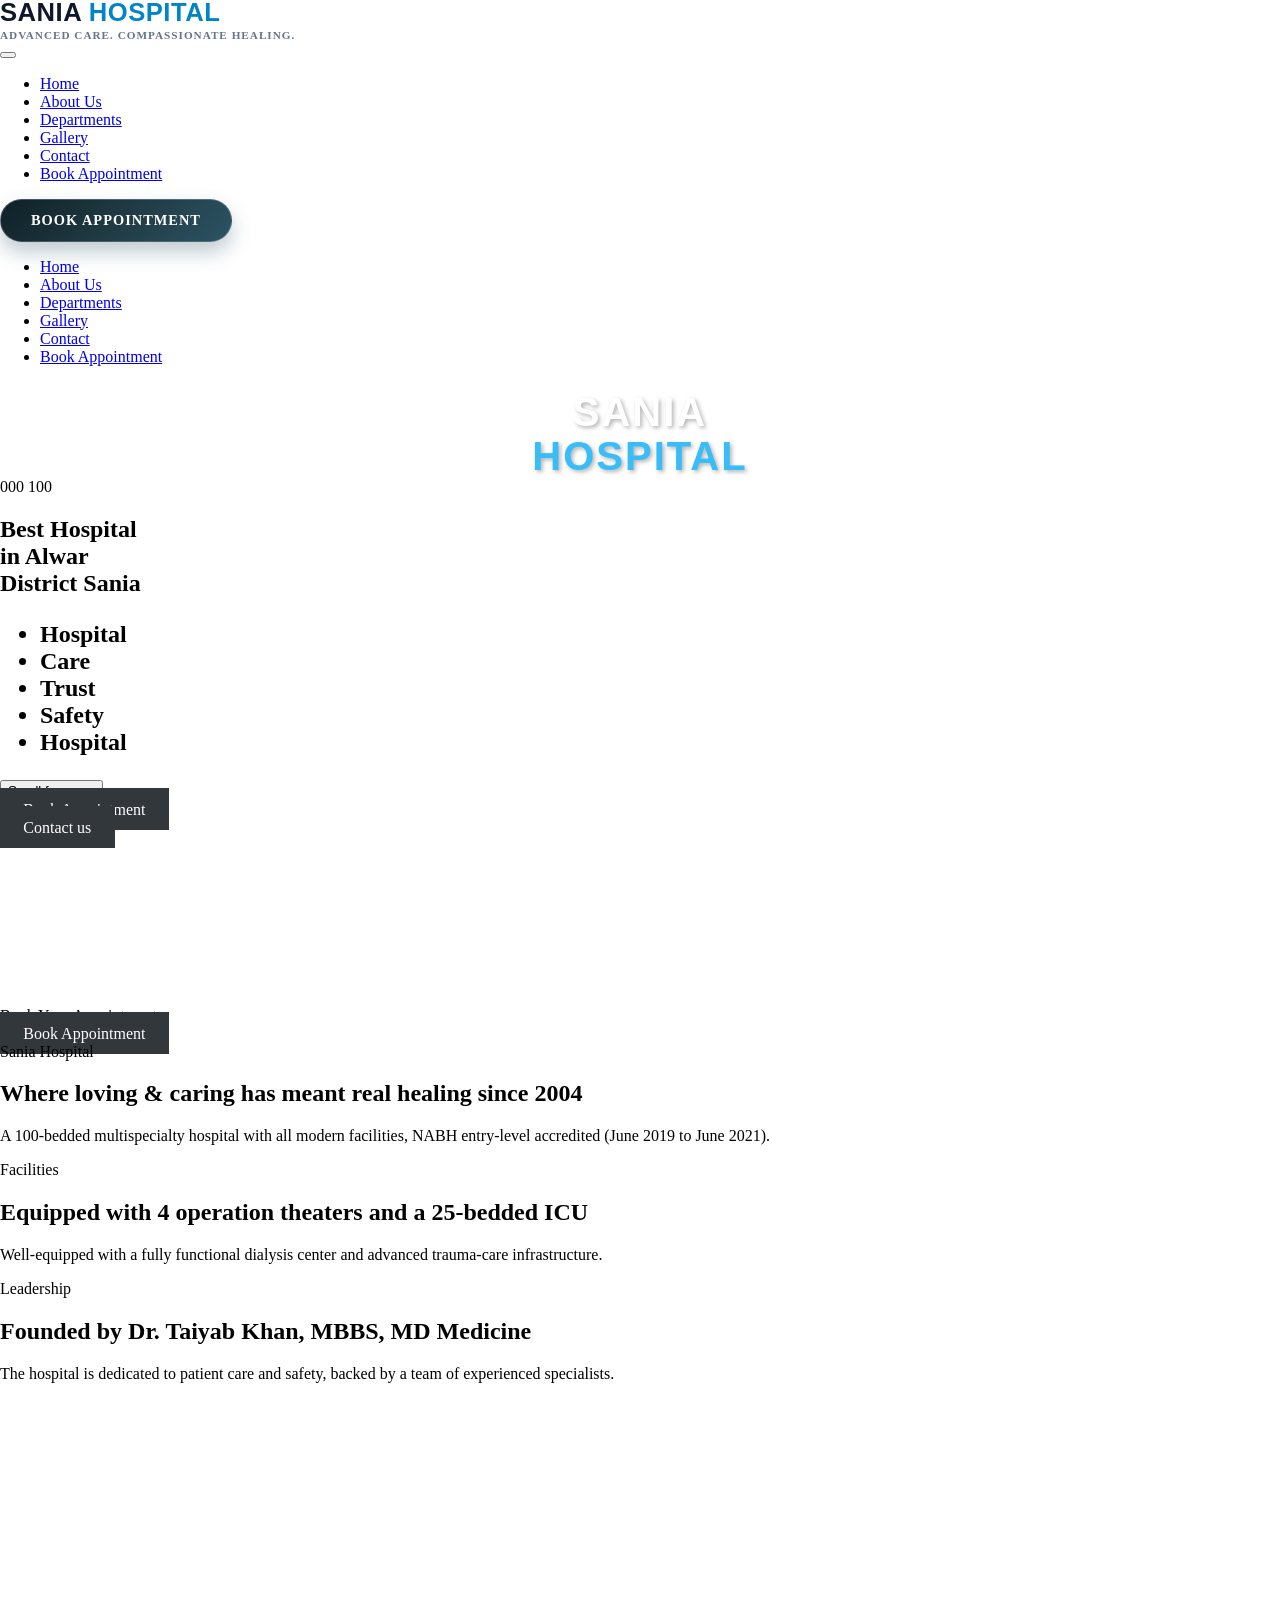
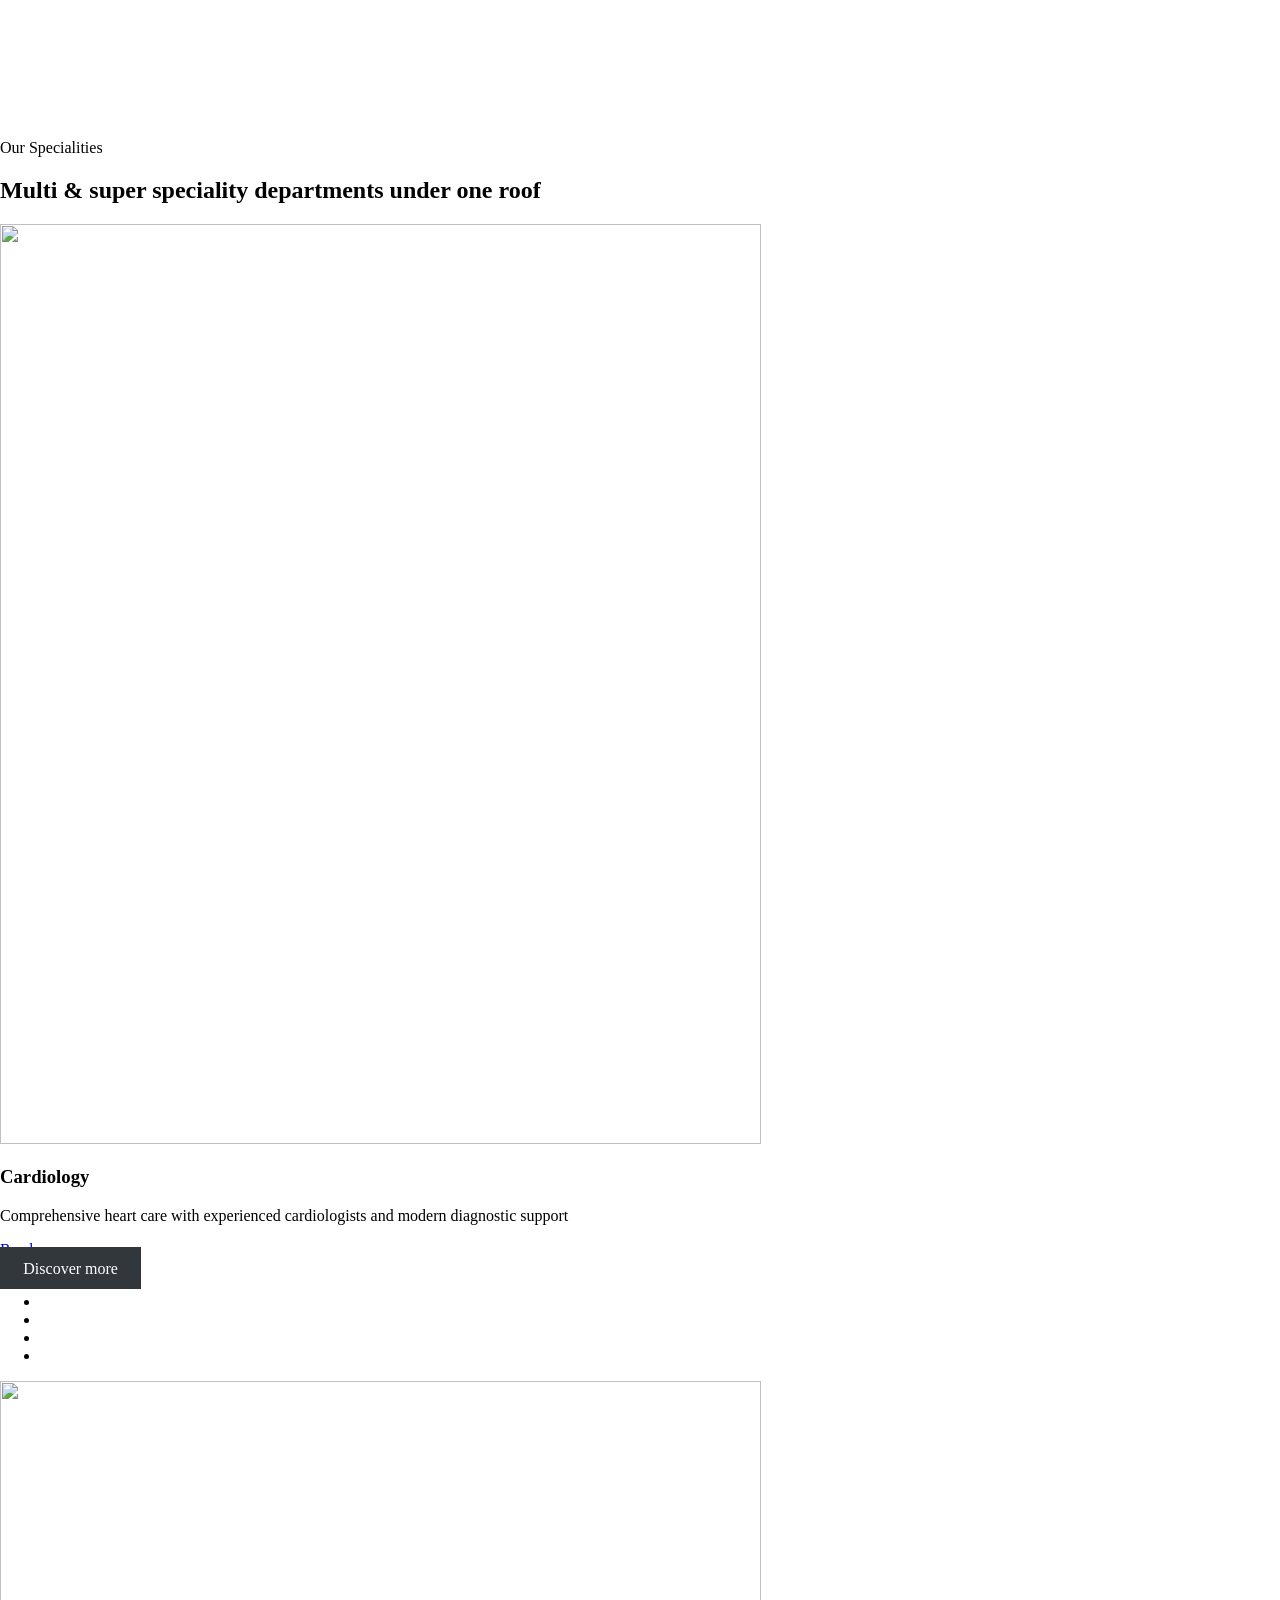
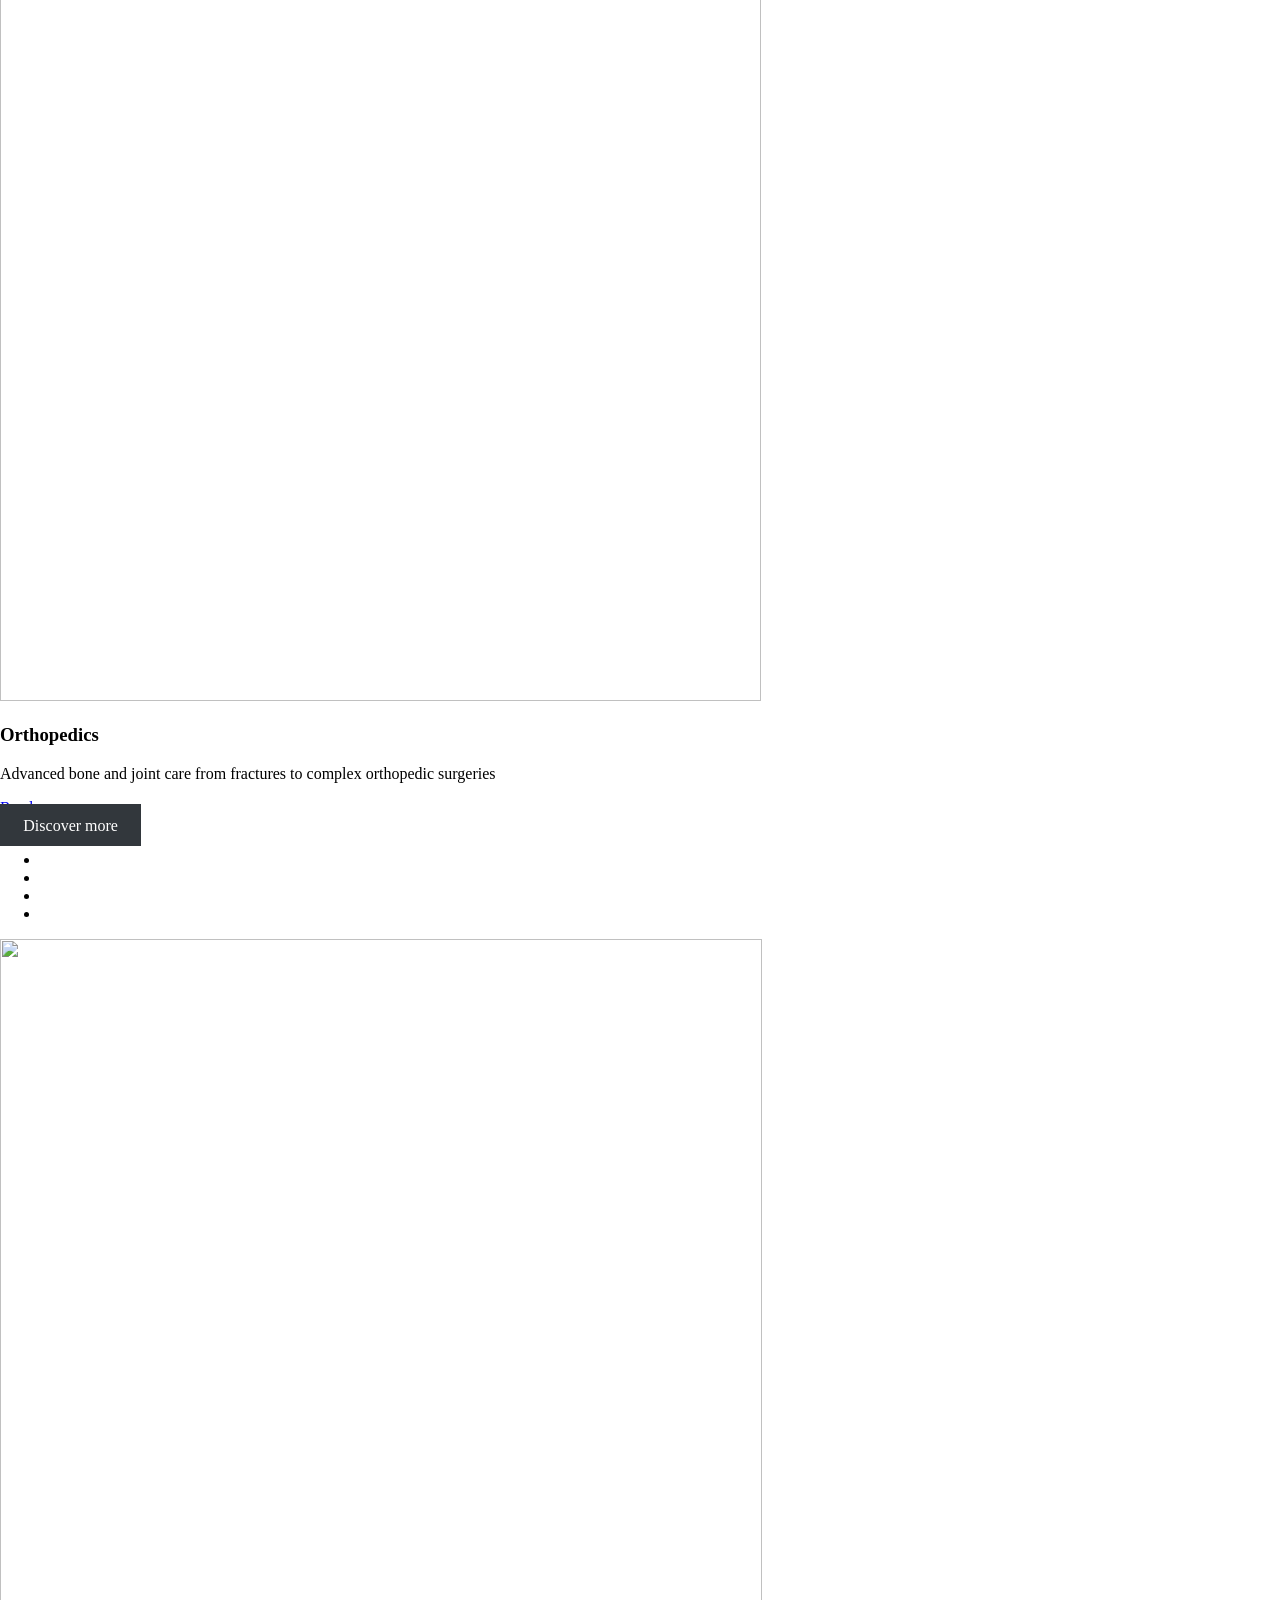
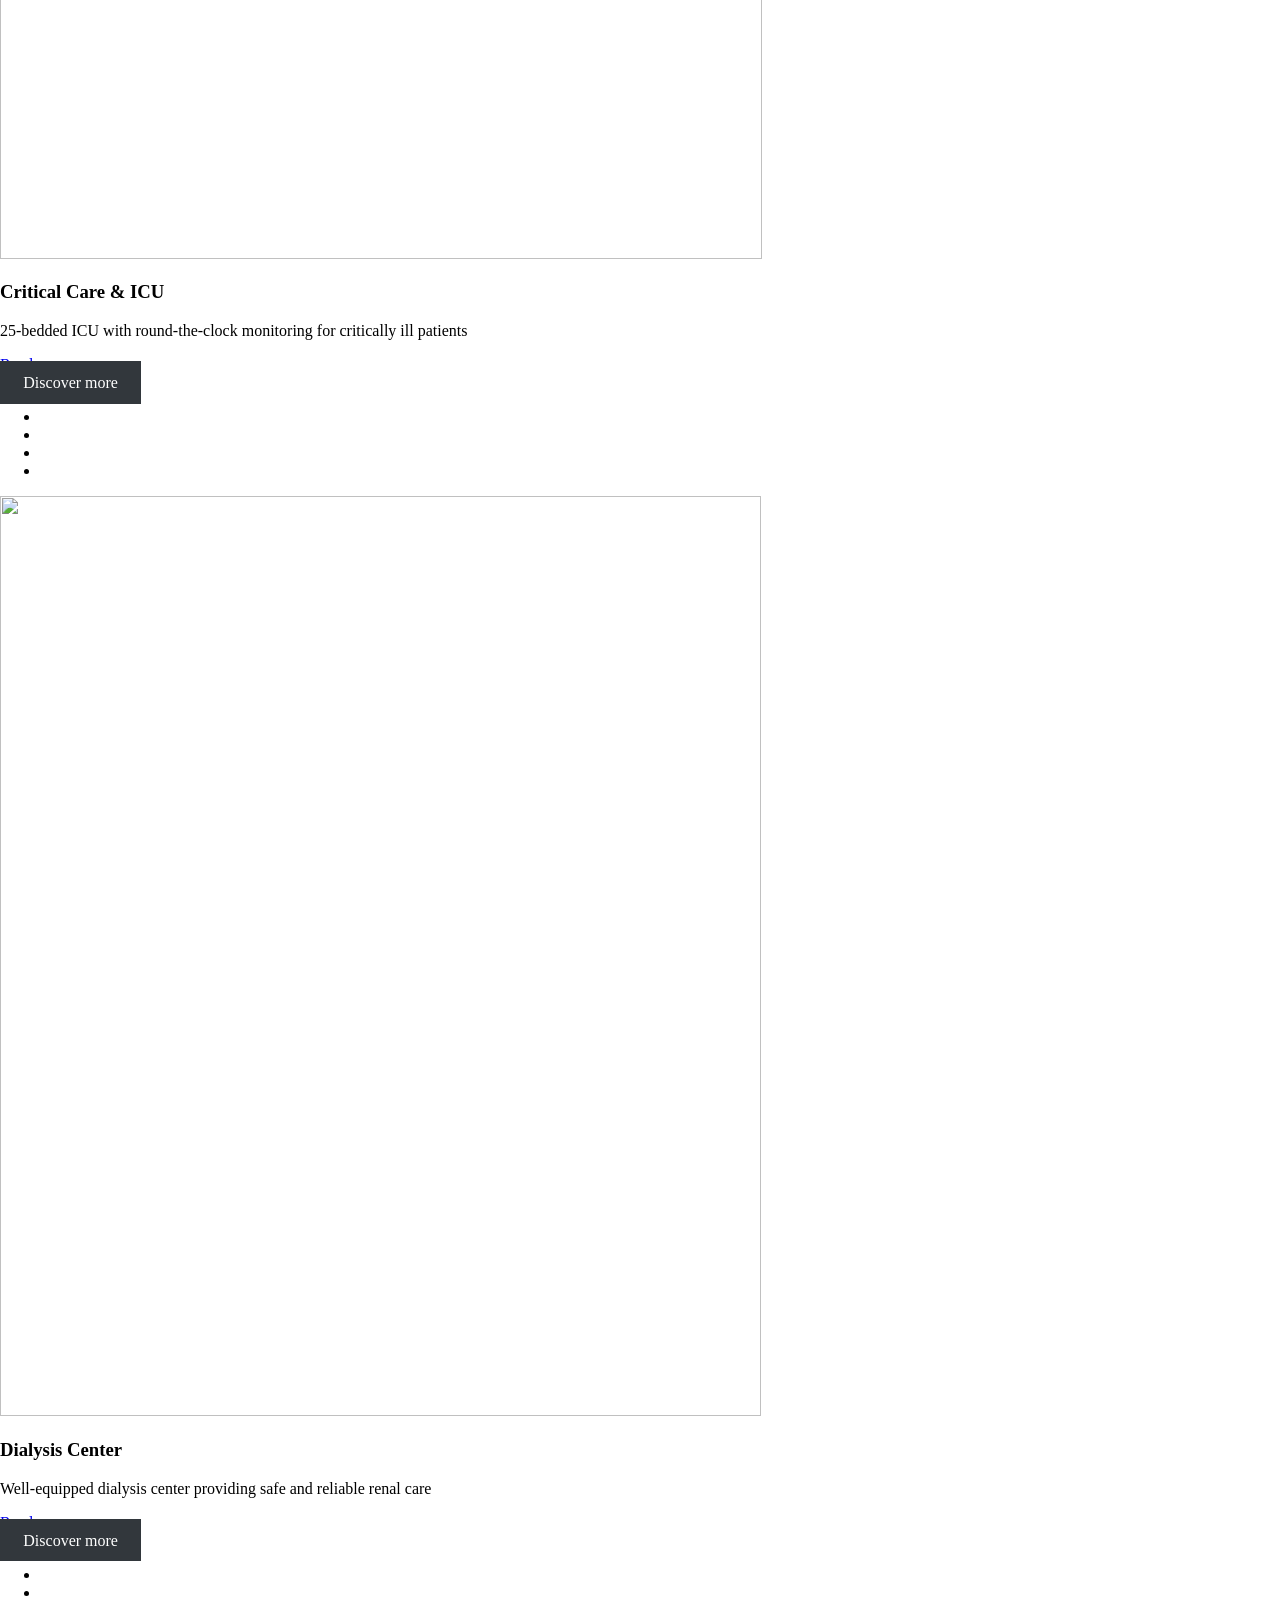
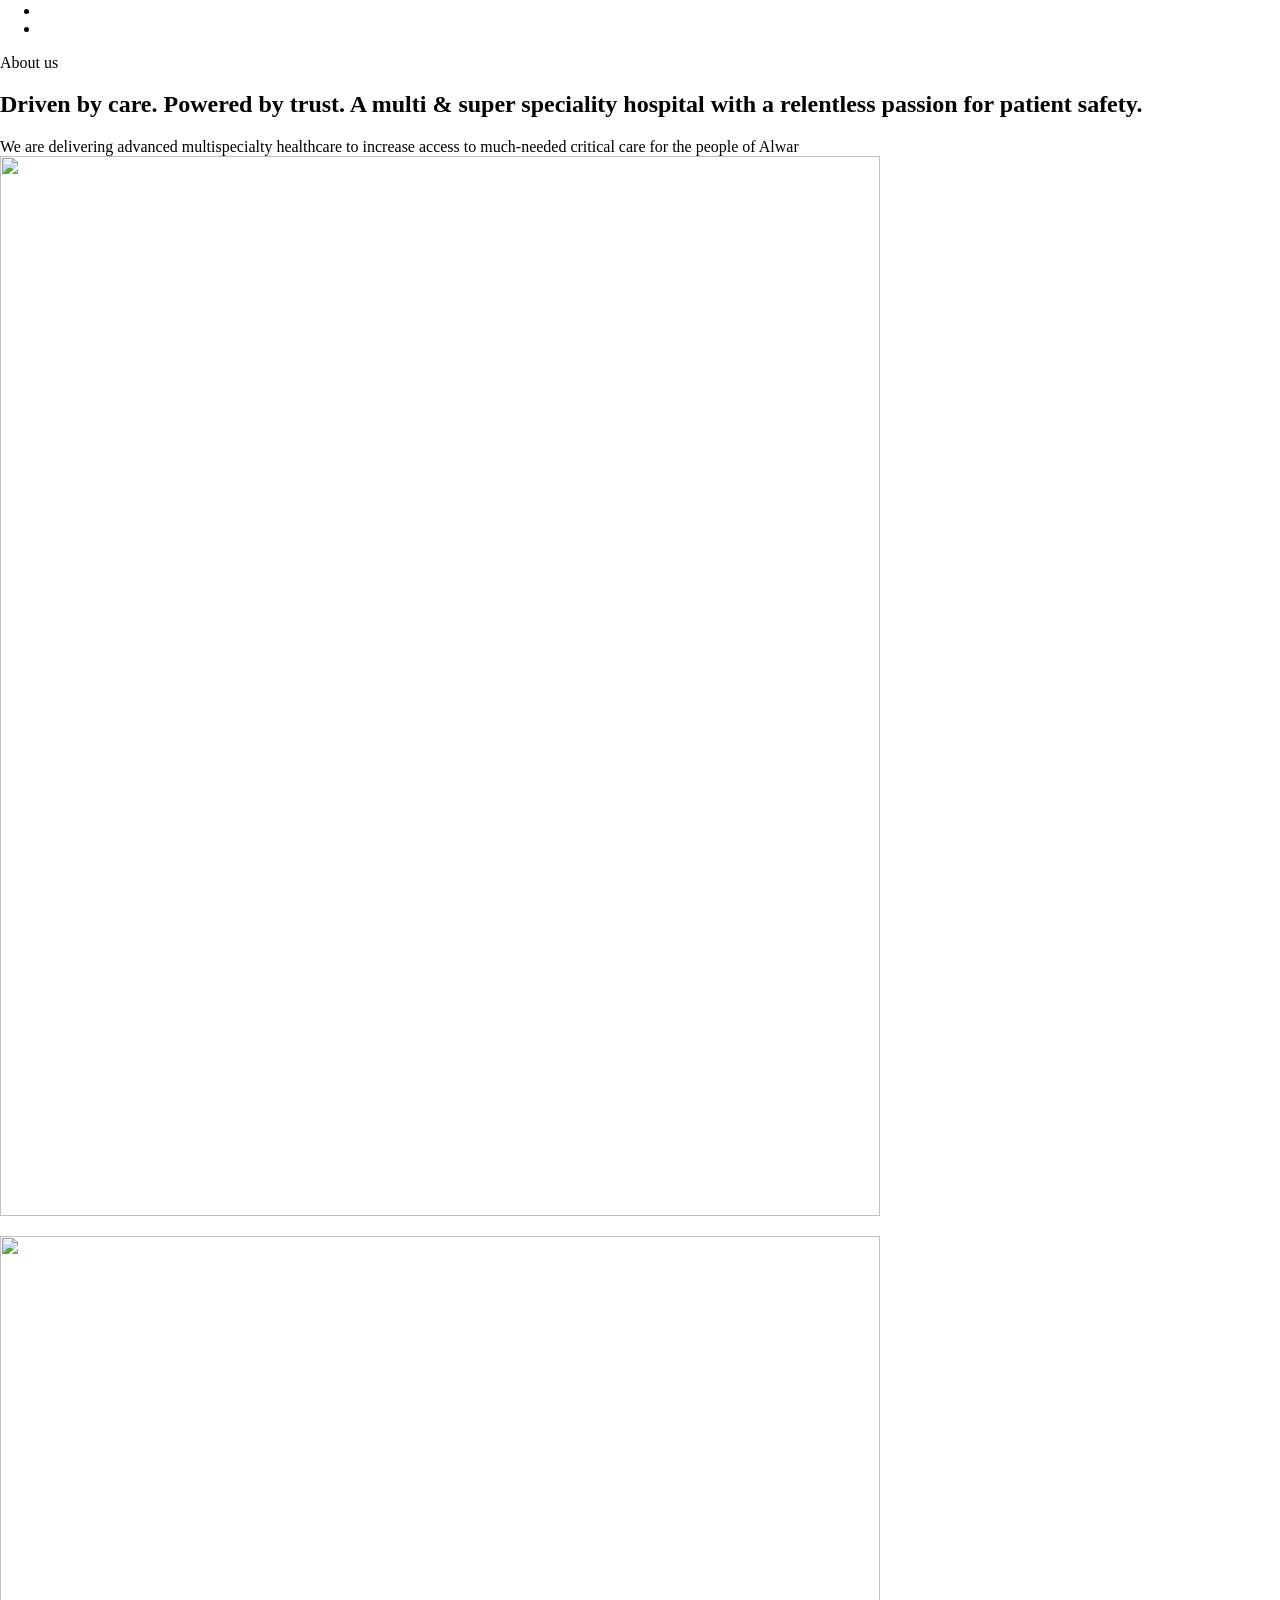
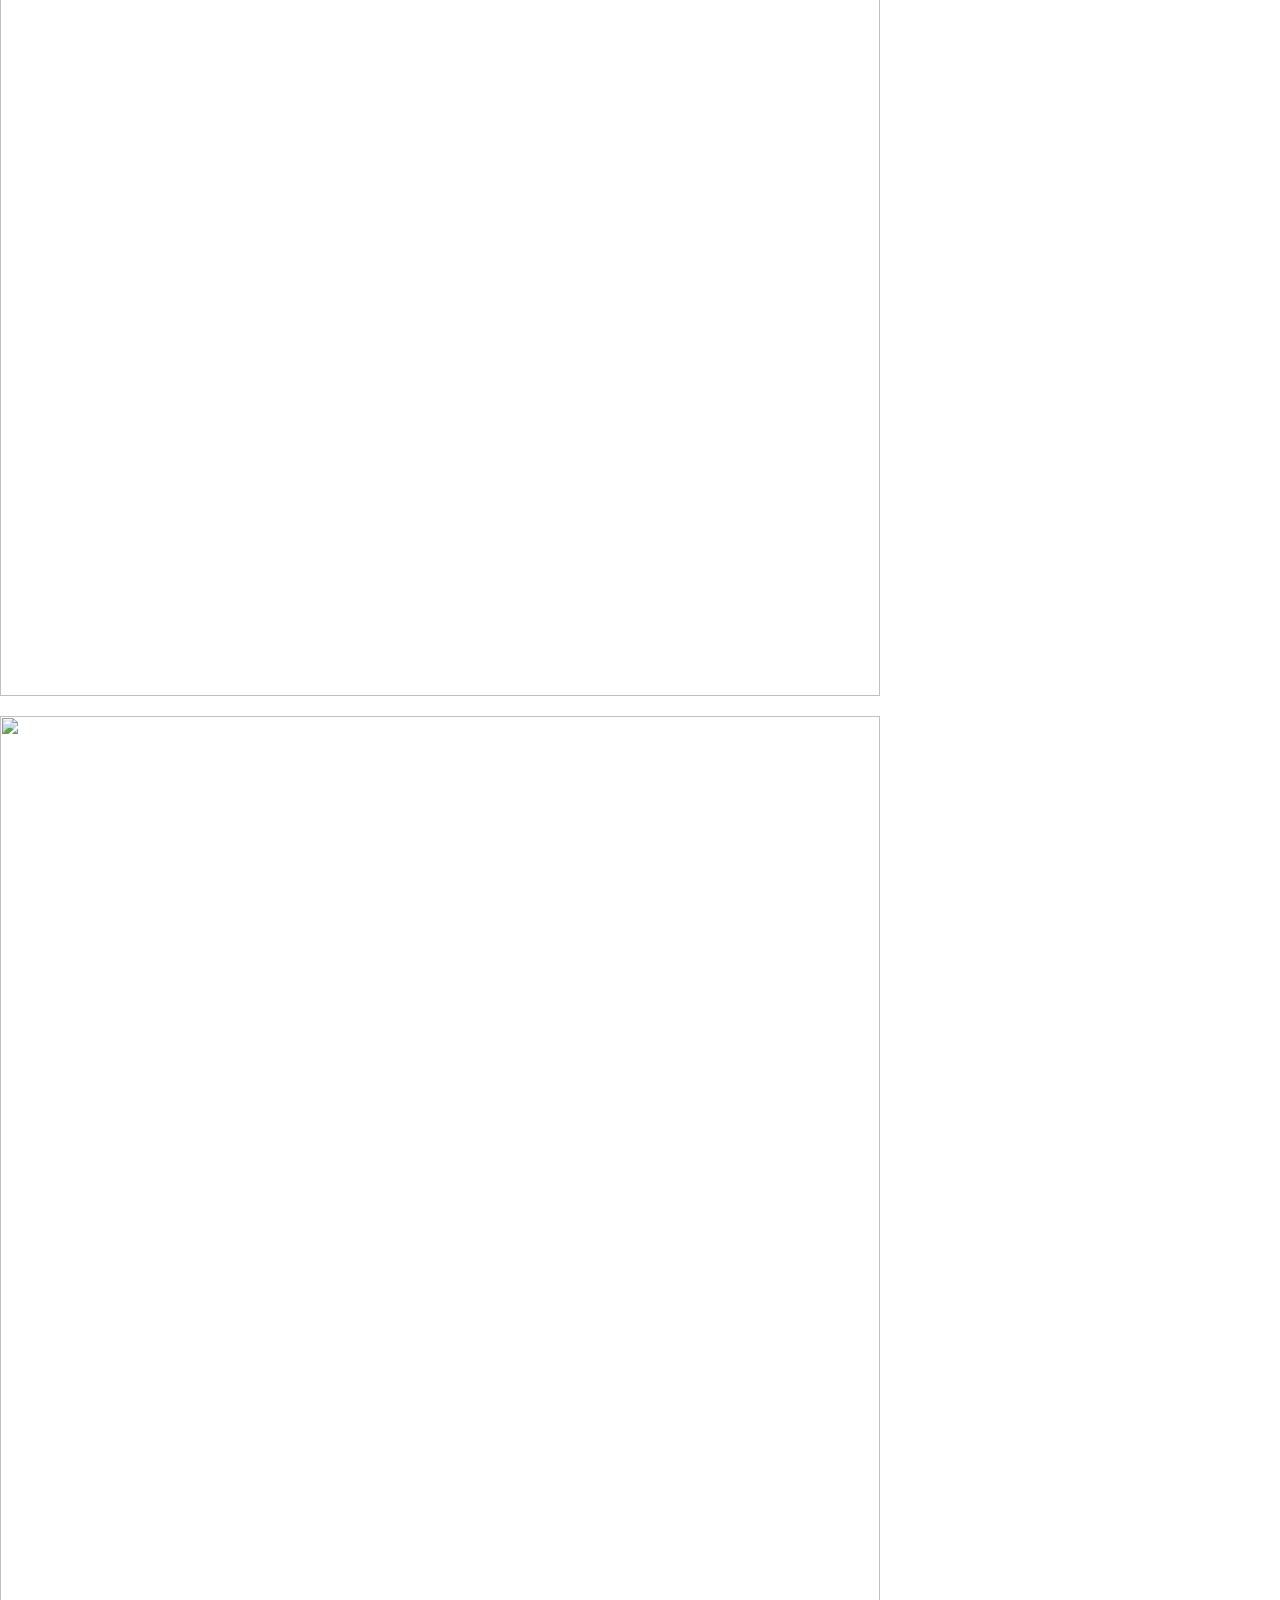
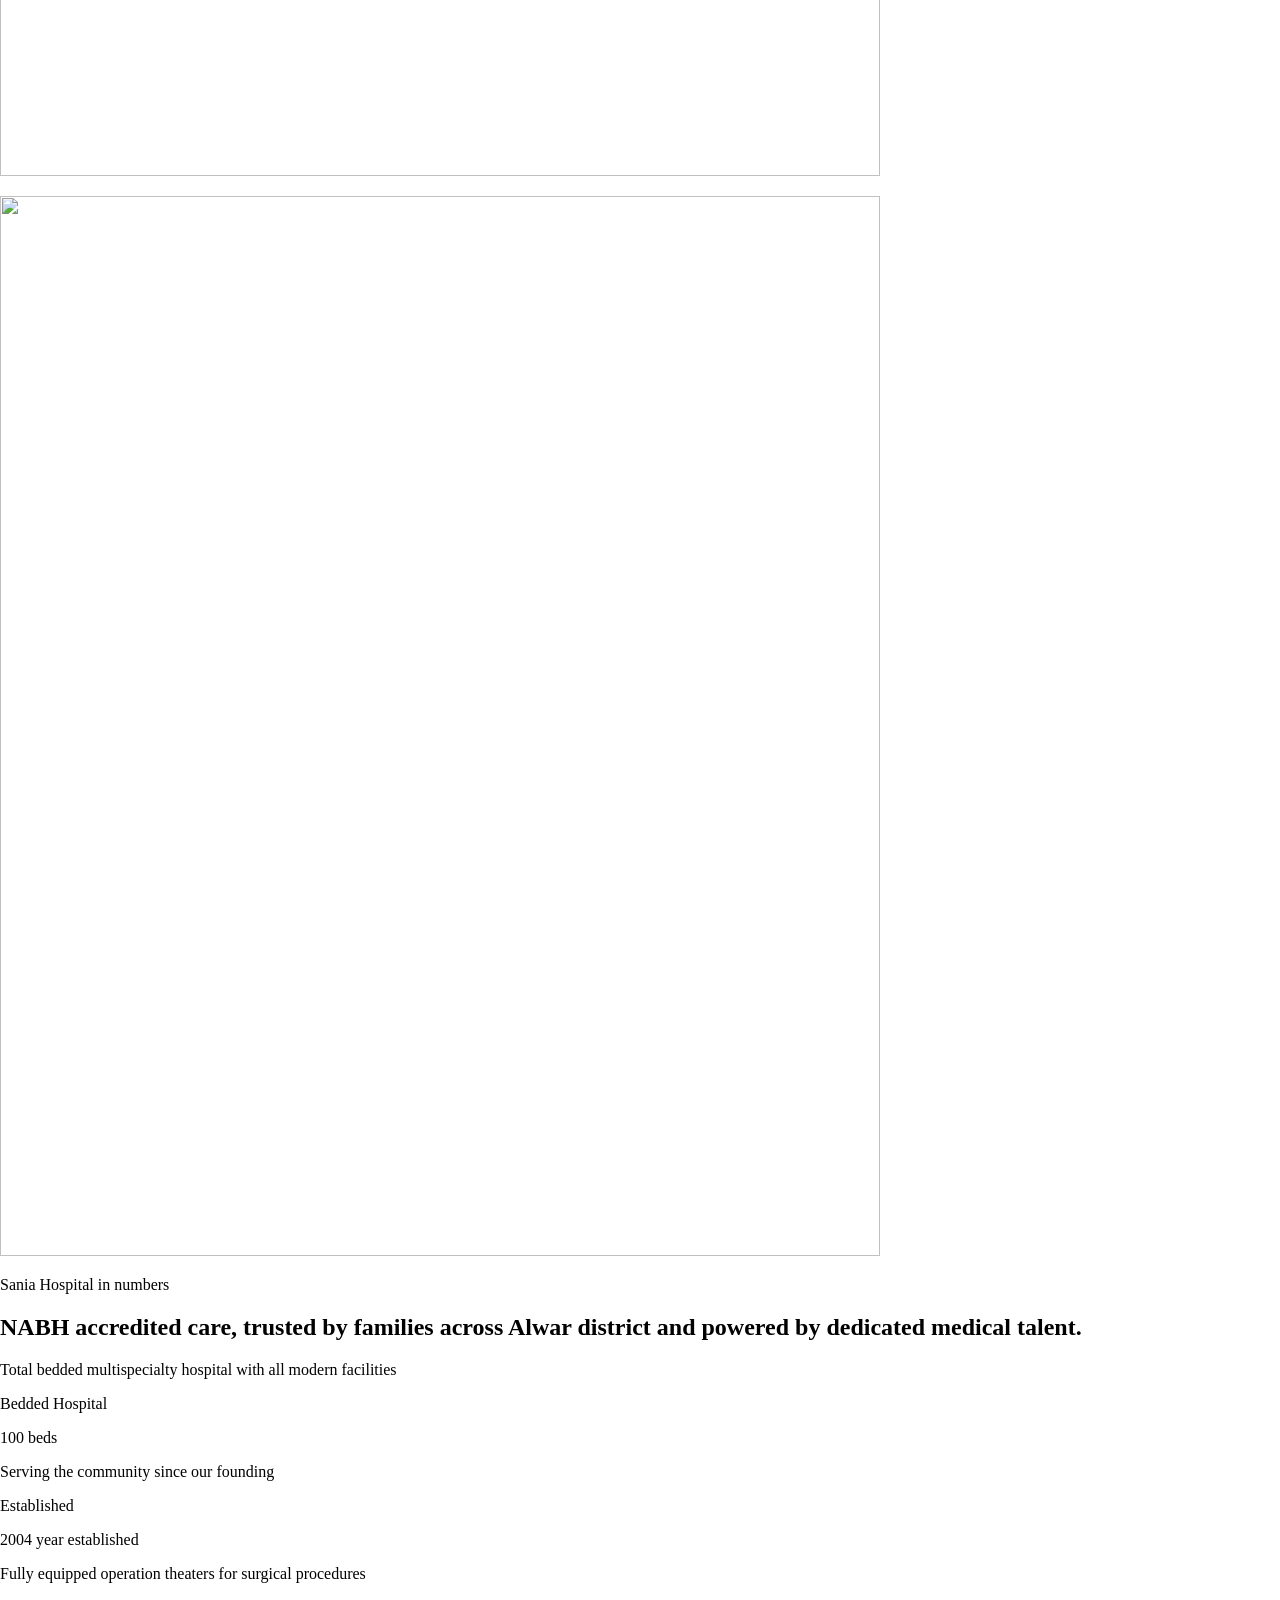
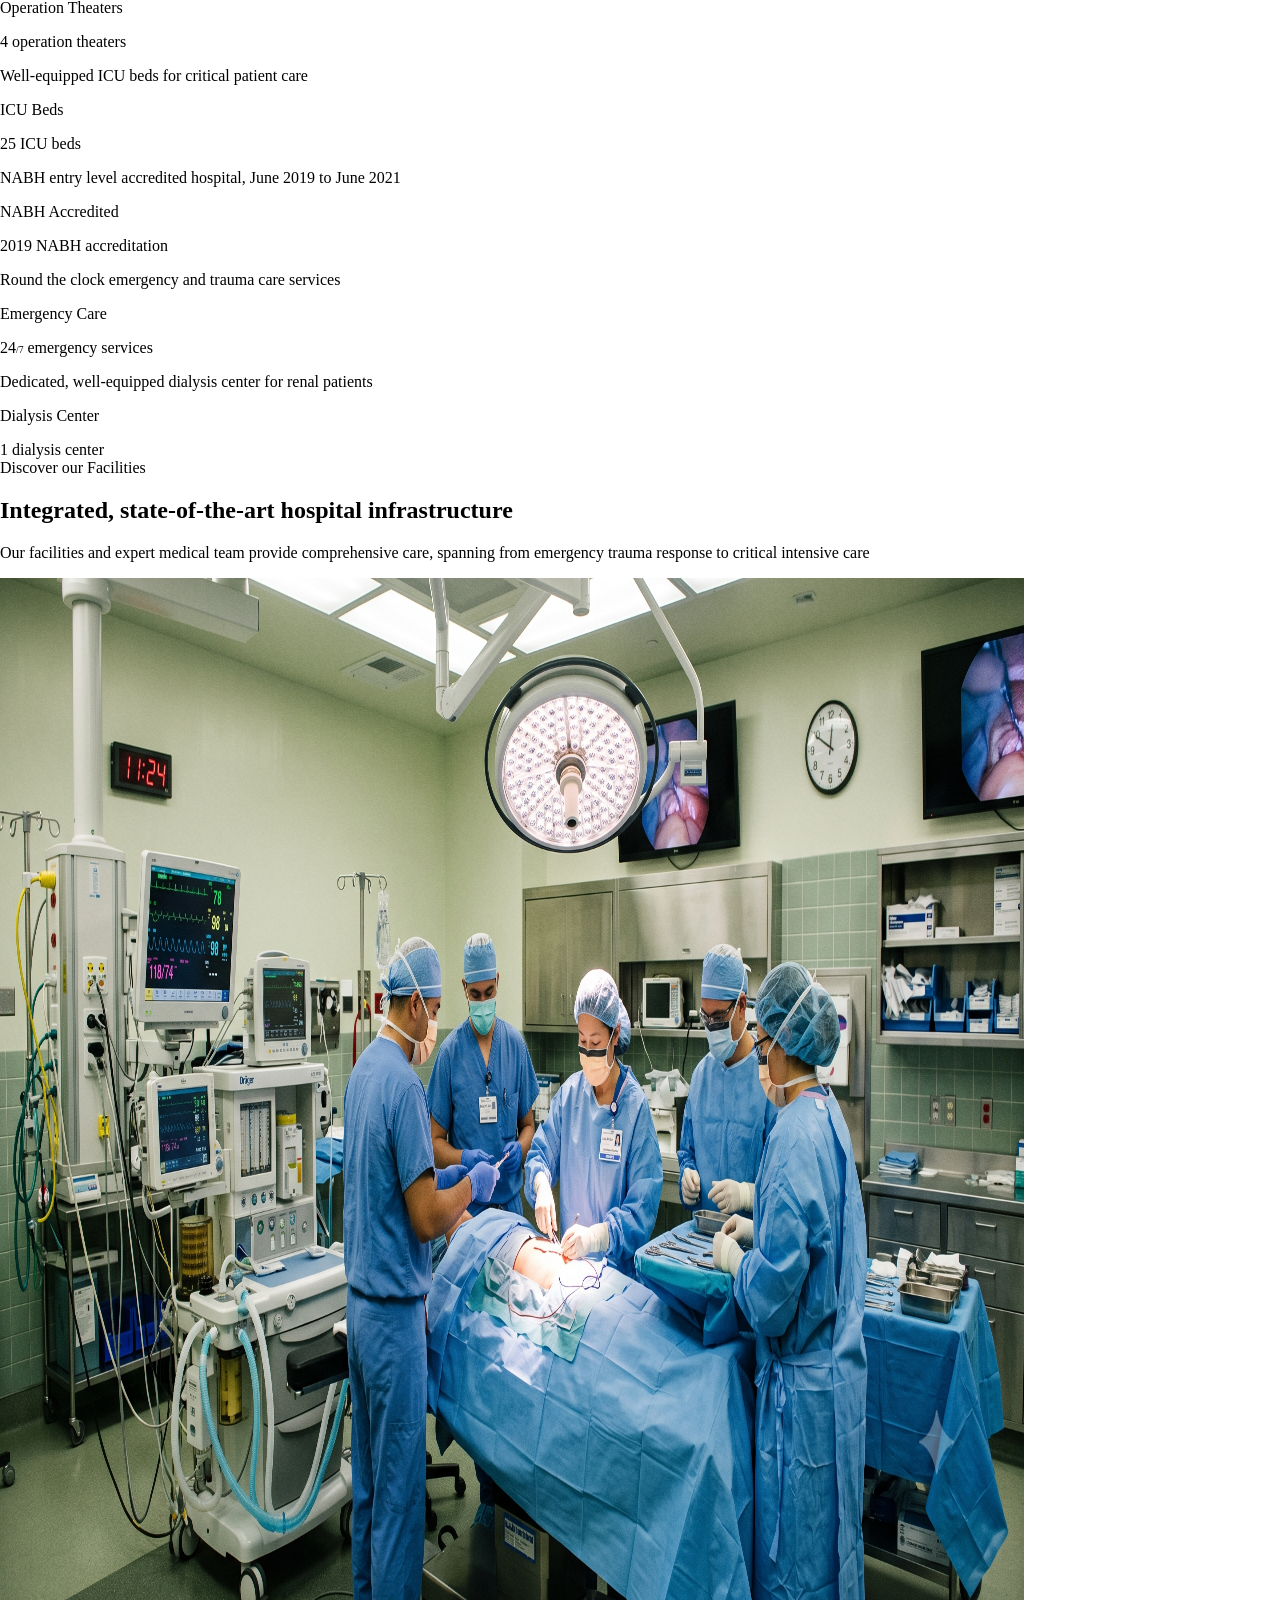
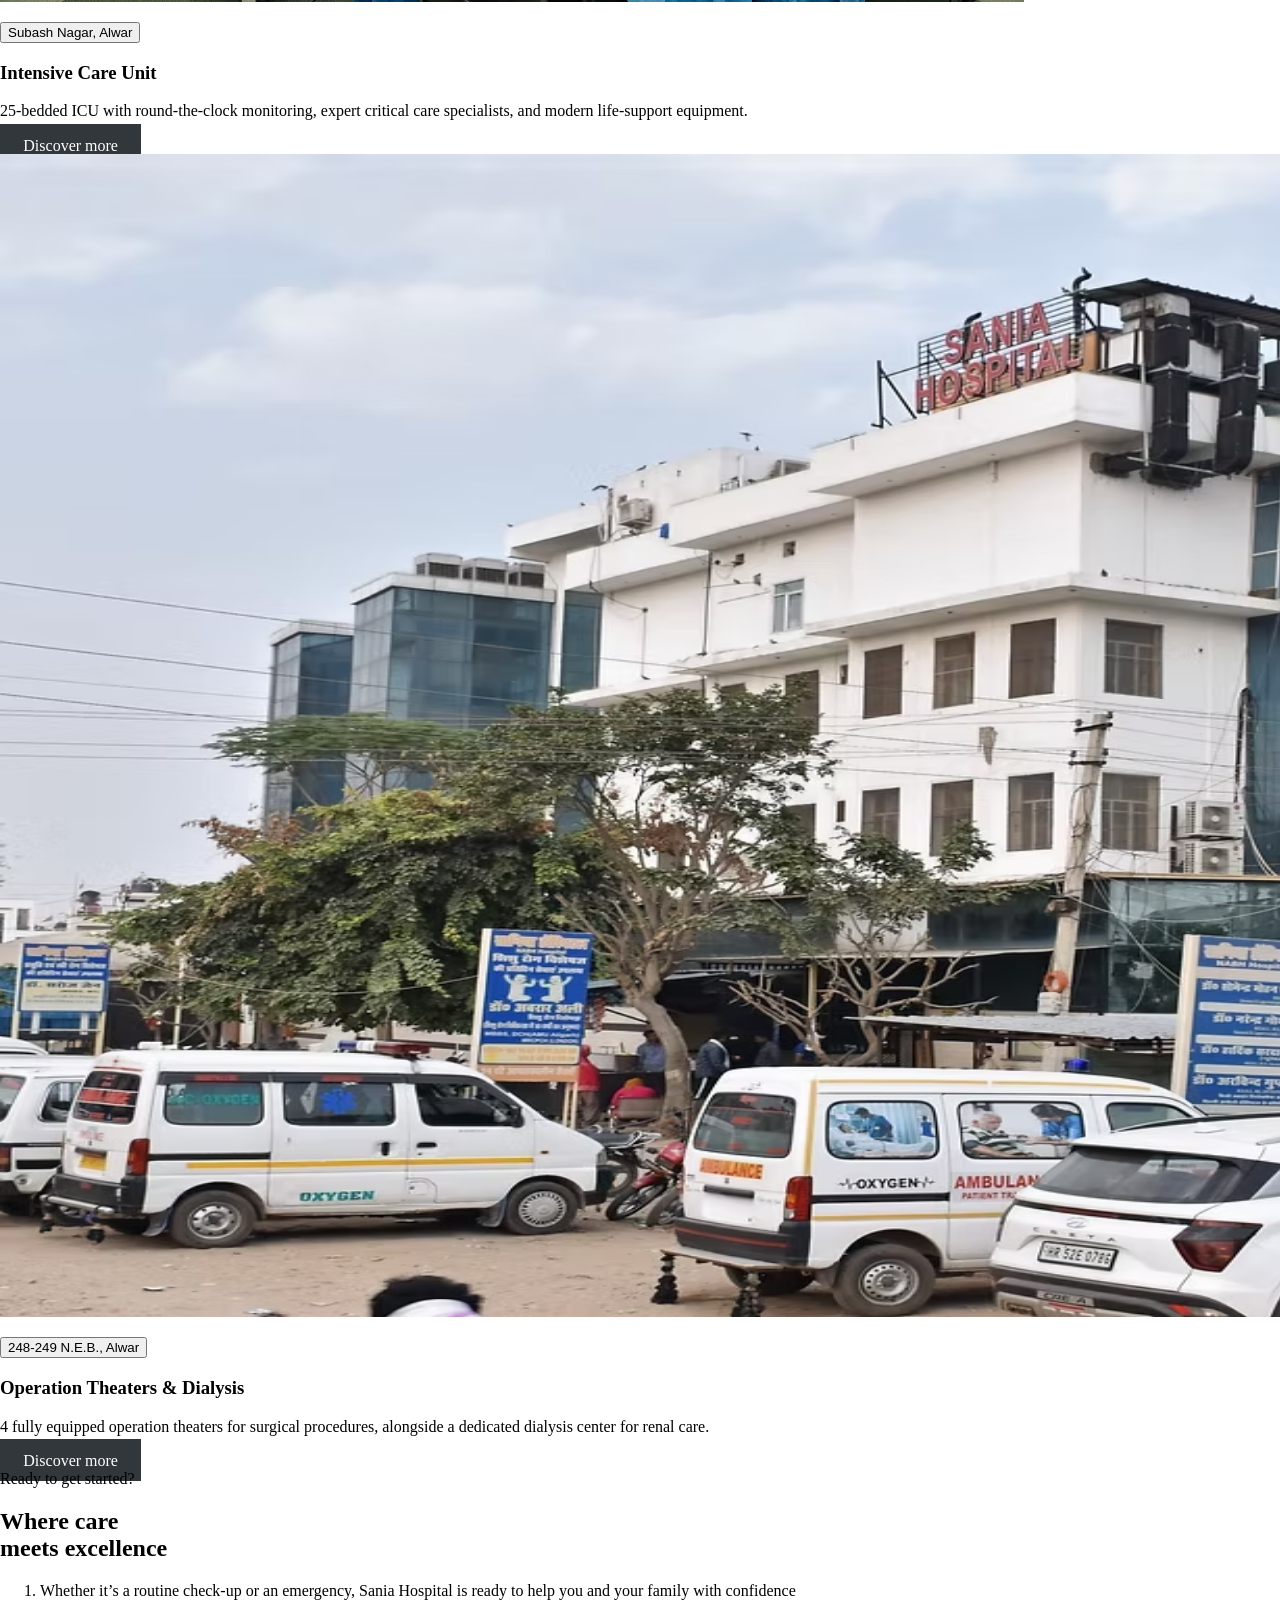
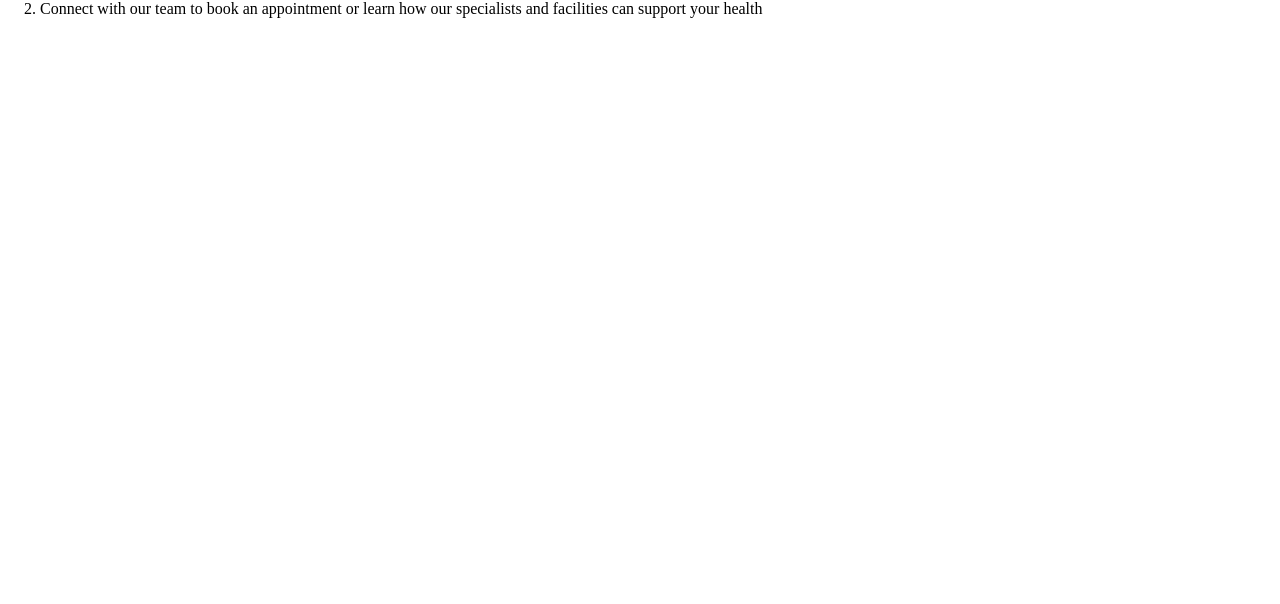
==== commit d41ffaad: "Update Sania Hospital website" ====
--- a/index.html
+++ b/index.html
@@ -49,10 +49,10 @@
 <link href="https://rezonbio.com/" rel="canonical"/>
 <link href="https://rezonbio.com/" rel="shortlink"/>
 
-<link href="AA.avif" rel="icon" sizes="32x32"/>
-<link href="AA.avif" rel="icon" sizes="192x192"/>
-<link href="AA.avif" rel="apple-touch-icon"/>
-<meta content="AA.avif" name="msapplication-TileImage"/>
+<link href="AA.png" rel="icon" sizes="32x32"/>
+<link href="AA.png" rel="icon" sizes="192x192"/>
+<link href="AA.png" rel="apple-touch-icon"/>
+<meta content="AA.png" name="msapplication-TileImage"/>
 <meta content="WP Rocket 3.19.4" data-wpr-features="wpr_defer_js wpr_minify_js wpr_preconnect_external_domains wpr_auto_preload_fonts wpr_automatic_lazy_rendering wpr_minify_css wpr_preload_links wpr_desktop" name="generator"/></link></link></link>
 
 <link href="assets/css/main.css" rel="stylesheet"/></head>
@@ -61,10 +61,11 @@
 <header class="block-header container-huge">
 <div class="block-header__main">
 <a aria-label="Logo" class="block-header__logo" href="Index.html" style="display: flex; align-items: center; gap: 10px; text-decoration: none;">
-<img alt="Logo" src="AA.avif" style="max-height: 40px; width: auto;"/>
-<div style="display: flex; flex-direction: column; line-height: 1.2;">
-<span style="font-weight: bold; font-size: 1.2rem; color: var(--wp--preset--color--black, #000);">Sania Hospital</span>
-<span style="font-size: 0.75rem; color: var(--wp--preset--color--gray, #666);">Advanced Care. Compassionate Healing.</span>
+<div style="display: flex; align-items: center; gap: 12px;">
+    <div style="display: flex; flex-direction: column; justify-content: center;">
+        <span style="font-weight: 900; font-size: 1.6rem; letter-spacing: 0.5px; color: #0f172a; text-transform: uppercase; line-height: 1; font-family: 'Segoe UI', Roboto, Helvetica, Arial, sans-serif;">SANIA <span style="color: #0284c7;">HOSPITAL</span></span>
+        <span style="font-size: 0.7rem; font-weight: 700; color: #64748b; text-transform: uppercase; letter-spacing: 1px; margin-top: 3px;">Advanced Care. Compassionate Healing.</span>
+    </div>
 </div>
 </a>
 <button aria-label="Toggle menu" class="block-header__toggler" data-toggler="">
@@ -109,7 +110,9 @@
 <section class="block-hero" data-theme="dark">
 <div class="block-hero__loader" data-loader="">
 
-<img class="block-hero__loader-logo" src="AA.avif" style="width: 150px; height: auto; object-fit: contain; position: relative; z-index: 10;"/>
+<div class="block-hero__loader-logo" style="position: relative; z-index: 10; display: flex; flex-direction: column; justify-content: center; align-items: center; width: 100%; height: 100%; gap: 15px;">
+    <span style="font-weight: 900; font-size: 2.5rem; letter-spacing: 2px; color: #ffffff; text-transform: uppercase; text-shadow: 2px 2px 4px rgba(0,0,0,0.3); font-family: 'Segoe UI', Roboto, Helvetica, Arial, sans-serif; line-height: 1.1; text-align: center;">SANIA<br><span style="color: #38bdf8;">HOSPITAL</span></span>
+</div>
 <div class="block-hero__loader-circle -small" data-circle-small=""></div>
 <div class="block-hero__loader-circle -large" data-circle-large=""></div>
 <span class="block-hero__loader-progress" data-progress="">
@@ -652,7 +655,9 @@
 </figure>
 <div class="block-footer__main">
 <a aria-label="Logo" class="block-footer__logo" href="index.html">
-<img alt="Sania Hospital" src="AA.avif" style="height: 32px; width: auto;"/>
+<div style="display: flex; align-items: center; gap: 10px;">
+    <span style="font-weight: 900; font-size: 1.4rem; letter-spacing: 1px; color: #ffffff; text-transform: uppercase; font-family: 'Segoe UI', Roboto, Helvetica, Arial, sans-serif;">SANIA <span style="color: #38bdf8;">HOSPITAL</span></span>
+</div>
 </a>
 <div class="block-footer__navs">
 <nav class="block-footer__nav">
